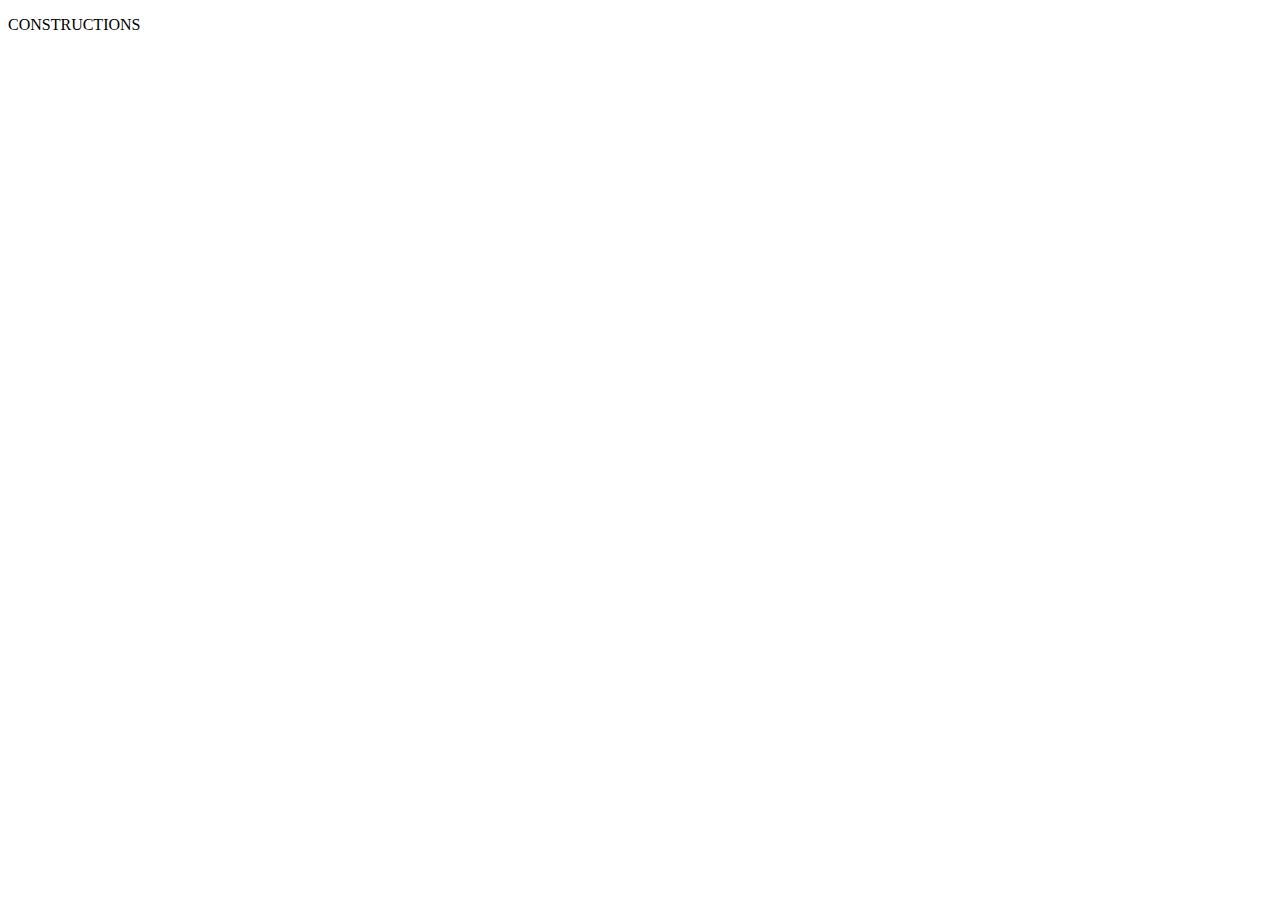
==== constructions.html @ f1d3b597 "Added IMAGES GRID SECTION" ====
<!DOCTYPE html>
<html lang="en">
<head>
    <meta charset="UTF-8">
    <meta http-equiv="X-UA-Compatible" content="IE=edge">
    <meta name="viewport" content="width=device-width, initial-scale=1.0">
    <title>Document</title>
</head>
<body>
    <p>CONSTRUCTIONS</p>
</body>
</html>
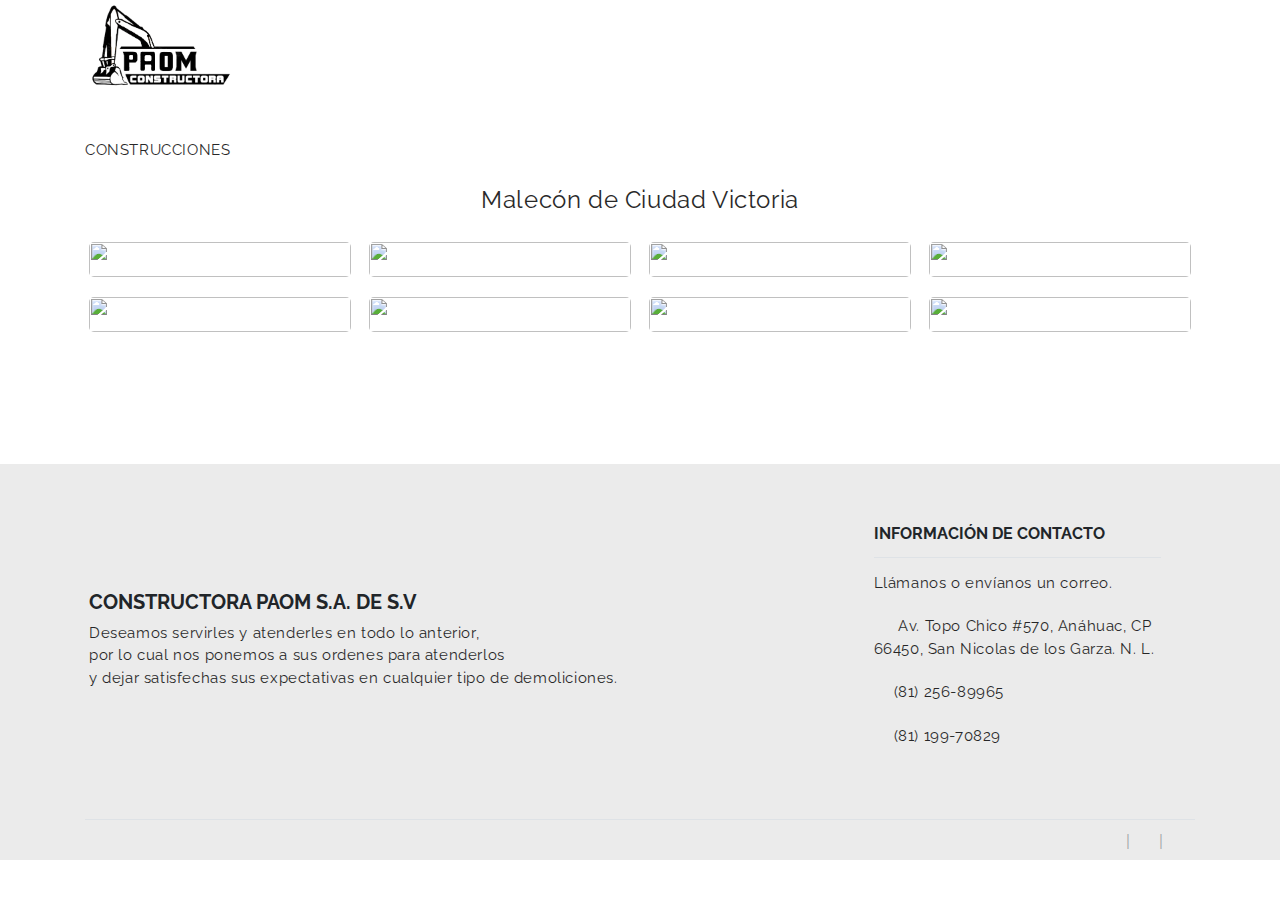
==== commit 47e4d21b: "Final project" ====
--- a/constructions.html
+++ b/constructions.html
@@ -4,9 +4,117 @@
     <meta charset="UTF-8">
     <meta http-equiv="X-UA-Compatible" content="IE=edge">
     <meta name="viewport" content="width=device-width, initial-scale=1.0">
-    <title>Document</title>
+    <title>CONSTRUCTORA PAOM S.A DE C.V | Galería Construcciones</title>
+	<link rel="stylesheet" href="assets/css/ollie.css">
+    <script src="https://kit.fontawesome.com/e5294a3b23.js" crossorigin="anonymous"></script>
 </head>
 <body>
-    <p>CONSTRUCTIONS</p>
+
+    <nav>
+        <div class="container">
+            <a class="navbar-brand" href="index.html"><img src="assets/imgs/logo3.png" class="brand-img"></a>
+        </div>
+    </nav>
+    <div class="container">
+        <section>
+            <br>
+            <br>
+            <p class="galery-tittle">CONSTRUCCIONES</p>
+
+            <p class="galeryText">Malecón de Ciudad Victoria</p>
+            <div class="image-gallery">
+                <div class="column">
+                    <div class="image-item">
+                        <img src="assets/imgs/Works/IMG2.1.jpg" alt="" />
+                    </div>
+                </div>
+                <div class="column">
+                    <div class="image-item">
+                        <img src="assets/imgs/Works/IMG2.2.jpg" alt="" />
+                    </div>
+                </div>
+                <div class="column">
+                    <div class="image-item">
+                        <img src="assets/imgs/Works/IMG2.3.jpg" alt="" />
+                    </div>
+                </div> 
+                <div class="column">
+                    <div class="image-item">
+                        <img src="assets/imgs/Works/IMG2.4.jpg" alt="" />
+                    </div>
+                </div>    
+            </div>
+            <div class="image-gallery">
+                <div class="column">
+                    <div class="image-item">
+                        <img src="assets/imgs/Works/IMG3.1.jpg" alt="" />
+                    </div>
+                </div>
+                <div class="column">
+                    <div class="image-item">
+                        <img src="assets/imgs/Works/IMG3.2.jpg" alt="" />
+                    </div>
+                </div>
+                <div class="column">
+                    <div class="image-item">
+                        <img src="assets/imgs/Works/IMG3.3.jpg" alt="" />
+                    </div>
+                </div> 
+                <div class="column">
+                    <div class="image-item">
+                        <img src="assets/imgs/Works/IMG3.4.jpg" alt="" />
+                    </div>
+                </div>    
+            </div>
+        </section>
+        <div>
+            <br>
+            <br>
+            <br>
+            <br>
+            <br>
+        </div>
+    </div>
+
+
+    <section id="contact" class="section pb-0">
+        <div class="container">
+            <div class="row align-items-center justify-content-between">
+                <div class="col-md-8 col-lg-7">
+                    <div class="title">
+                        <h5>CONSTRUCTORA PAOM S.A. DE S.V</h5>
+                        <p class="font-small" align ="justify">Deseamos servirles y atenderles en todo lo anterior, <br>por lo cual nos ponemos a sus ordenes para atenderlos <br> y dejar satisfechas sus expectativas en cualquier tipo de demoliciones.</p>
+                    </div>
+                </div>
+                <div class="col-md-4 d-none d-md-block order-1">
+                    <ul class="list">
+                        <li class="list-head">
+                            <h6>INFORMACIÓN DE CONTACTO</h6>
+                        </li>
+                        <li class="list-body">
+                            <p class="py-2">Llámanos o envíanos un correo.</p>
+                            <p class="py-2"><i class="fa-solid fa-location-pin"></i> Av. Topo Chico #570,  Anáhuac, CP 66450, San Nicolas de los Garza. N. L.</p>
+                            <!-- <p class="py-2"><i class="ti-email"></i>  info@website.com</p> -->
+                            <p class="py-2"><i class="fa-solid fa-phone"></i>(81) 256-89965</p>
+                            <p class="py-2"><i class="fa-solid fa-phone"></i>(81) 199-70829</p>
+                        </li>
+                    </ul> 
+                </div>
+            </div>
+            <footer class="footer mt-5 border-top">
+                <div class="row align-items-center justify-content-center">
+                    <div class="col-md-6 text-center text-md-left">
+                    </div>
+                    <div class="col-md-6 text-center text-md-right">
+                        <div class="social-links">
+                            <a href="https://www.facebook.com/demolicionesyconstruccionesmonterrey/" class="link"><i class="fa-brands fa-facebook"></i></i></a>
+                            <a href="https://www.instagram.com/paom.empresa.de.construccion/?igshid=YmMyMTA2M2Y%3D" class="link"><i class="fa-brands fa-instagram"></i></a>
+                            <a href="javascript:void(0)" class="link"><i class="fa-brands fa-linkedin-in"></i></a>
+                        </div>
+                    </div>
+                </div> 
+            </footer>
+        </div>
+    </section>
 </body>
 </html>--- a/assets/css/ollie.css
+++ b/assets/css/ollie.css
@@ -0,0 +1,12019 @@
+@charset "UTF-8";
+/*!
+=========================================================
+* Ollie Landing page
+=========================================================
+
+* Copyright: 2019 DevCRUD (https://devcrud.com)
+* Licensed: (https://devcrud.com/licenses)
+* Coded by www.devcrud.com
+
+=========================================================
+
+* The above copyright notice and this permission notice shall be included in all copies or substantial portions of the Software.
+*/
+@import url("https://fonts.googleapis.com/css?family=Raleway:100,100i,200,200i,400,400i,700,700i,900,900i");
+:root {
+  --blue: #007bff;
+  --indigo: #6610f2;
+  --purple: #6f42c1;
+  --pink: #eb5175;
+  --red: #FD5D93;
+  --orange: #f06161;
+  --yellow: #ffc107;
+  --green: #00F2C3;
+  --teal: #20c997;
+  --cyan: #17a2b8;
+  --white: #fff;
+  --gray: #6c757d;
+  --gray-dark: #343a40;
+  --primary: #f06161;
+  --secondary: #6c757d;
+  --success: #00F2C3;
+  --info: #17a2b8;
+  --warning: #ffc107;
+  --danger: #FD5D93;
+  --light: #f8f9fa;
+  --dark: #343a40;
+  --breakpoint-xs: 0;
+  --breakpoint-sm: 576px;
+  --breakpoint-md: 768px;
+  --breakpoint-lg: 992px;
+  --breakpoint-xl: 1200px;
+  --font-family-sans-serif: "Raleway", sans-serif;
+  --font-family-monospace: SFMono-Regular, Menlo, Monaco, Consolas, "Liberation Mono", "Courier New", monospace;
+}
+
+*,
+*::before,
+*::after {
+  box-sizing: border-box;
+}
+
+html {
+  font-family: sans-serif;
+  line-height: 1.15;
+  -webkit-text-size-adjust: 100%;
+  -webkit-tap-highlight-color: rgba(0, 0, 0, 0);
+}
+
+article, aside, figcaption, figure, footer, header, hgroup, main, nav, section {
+  display: block;
+}
+
+body {
+  margin: 0;
+  font-family: "Raleway", sans-serif;
+  font-size: 1rem;
+  font-weight: 400;
+  line-height: 1.5;
+  color: #212529;
+  text-align: left;
+  background-color: #fff;
+}
+
+[tabindex="-1"]:focus {
+  outline: 0 !important;
+}
+
+hr {
+  box-sizing: content-box;
+  height: 0;
+  overflow: visible;
+}
+
+h1, h2, h3, h4, h5, h6 {
+  margin-top: 0;
+  margin-bottom: 0.5rem;
+}
+
+p {
+  margin-top: 0;
+  margin-bottom: 1rem;
+}
+
+abbr[title],
+abbr[data-original-title] {
+  text-decoration: underline;
+  -webkit-text-decoration: underline dotted;
+          text-decoration: underline dotted;
+  cursor: help;
+  border-bottom: 0;
+  -webkit-text-decoration-skip-ink: none;
+          text-decoration-skip-ink: none;
+}
+
+address {
+  margin-bottom: 1rem;
+  font-style: normal;
+  line-height: inherit;
+}
+
+ol,
+ul,
+dl {
+  margin-top: 0;
+  margin-bottom: 1rem;
+}
+
+ol ol,
+ul ul,
+ol ul,
+ul ol {
+  margin-bottom: 0;
+}
+
+dt {
+  font-weight: 700;
+}
+
+dd {
+  margin-bottom: .5rem;
+  margin-left: 0;
+}
+
+blockquote {
+  margin: 0 0 1rem;
+}
+
+b,
+strong {
+  font-weight: bolder;
+}
+
+small {
+  font-size: 80%;
+}
+
+sub,
+sup {
+  position: relative;
+  font-size: 75%;
+  line-height: 0;
+  vertical-align: baseline;
+}
+
+sub {
+  bottom: -.25em;
+}
+
+sup {
+  top: -.5em;
+}
+
+a {
+  color: #f06161;
+  text-decoration: none;
+  background-color: transparent;
+}
+
+a:hover {
+  color: #e91b1b;
+  text-decoration: none;
+}
+
+a:not([href]):not([tabindex]) {
+  color: inherit;
+  text-decoration: none;
+}
+
+a:not([href]):not([tabindex]):hover, a:not([href]):not([tabindex]):focus {
+  color: inherit;
+  text-decoration: none;
+}
+
+a:not([href]):not([tabindex]):focus {
+  outline: 0;
+}
+
+pre,
+code,
+kbd,
+samp {
+  font-family: SFMono-Regular, Menlo, Monaco, Consolas, "Liberation Mono", "Courier New", monospace;
+  font-size: 1em;
+}
+
+pre {
+  margin-top: 0;
+  margin-bottom: 1rem;
+  overflow: auto;
+}
+
+figure {
+  margin: 0 0 1rem;
+}
+
+img {
+  vertical-align: middle;
+  border-style: none;
+}
+
+svg {
+  overflow: hidden;
+  vertical-align: middle;
+}
+
+table {
+  border-collapse: collapse;
+}
+
+caption {
+  padding-top: 0.75rem;
+  padding-bottom: 0.75rem;
+  color: #6c757d;
+  text-align: left;
+  caption-side: bottom;
+}
+
+th {
+  text-align: inherit;
+}
+
+label {
+  display: inline-block;
+  margin-bottom: 0.5rem;
+}
+
+button {
+  border-radius: 0;
+}
+
+button:focus {
+  outline: 1px dotted;
+  outline: 5px auto -webkit-focus-ring-color;
+}
+
+input,
+button,
+select,
+optgroup,
+textarea {
+  margin: 0;
+  font-family: inherit;
+  font-size: inherit;
+  line-height: inherit;
+}
+
+button,
+input {
+  overflow: visible;
+}
+
+button,
+select {
+  text-transform: none;
+}
+
+select {
+  word-wrap: normal;
+}
+
+button,
+[type="button"],
+[type="reset"],
+[type="submit"] {
+  -webkit-appearance: button;
+}
+
+button:not(:disabled),
+[type="button"]:not(:disabled),
+[type="reset"]:not(:disabled),
+[type="submit"]:not(:disabled) {
+  cursor: pointer;
+}
+
+button::-moz-focus-inner,
+[type="button"]::-moz-focus-inner,
+[type="reset"]::-moz-focus-inner,
+[type="submit"]::-moz-focus-inner {
+  padding: 0;
+  border-style: none;
+}
+
+input[type="radio"],
+input[type="checkbox"] {
+  box-sizing: border-box;
+  padding: 0;
+}
+
+input[type="date"],
+input[type="time"],
+input[type="datetime-local"],
+input[type="month"] {
+  -webkit-appearance: listbox;
+}
+
+textarea {
+  overflow: auto;
+  resize: vertical;
+}
+
+fieldset {
+  min-width: 0;
+  padding: 0;
+  margin: 0;
+  border: 0;
+}
+
+legend {
+  display: block;
+  width: 100%;
+  max-width: 100%;
+  padding: 0;
+  margin-bottom: .5rem;
+  font-size: 1.5rem;
+  line-height: inherit;
+  color: inherit;
+  white-space: normal;
+}
+
+progress {
+  vertical-align: baseline;
+}
+
+[type="number"]::-webkit-inner-spin-button,
+[type="number"]::-webkit-outer-spin-button {
+  height: auto;
+}
+
+[type="search"] {
+  outline-offset: -2px;
+  -webkit-appearance: none;
+}
+
+[type="search"]::-webkit-search-decoration {
+  -webkit-appearance: none;
+}
+
+::-webkit-file-upload-button {
+  font: inherit;
+  -webkit-appearance: button;
+}
+
+output {
+  display: inline-block;
+}
+
+summary {
+  display: list-item;
+  cursor: pointer;
+}
+
+template {
+  display: none;
+}
+
+[hidden] {
+  display: none !important;
+}
+
+h1, h2, h3, h4, h5, h6,
+.h1, .h2, .h3, .h4, .h5, .h6 {
+  margin-bottom: 0.5rem;
+  font-weight: 500;
+  line-height: 1.2;
+}
+
+h1, .h1 {
+  font-size: 2.5rem;
+}
+
+h2, .h2 {
+  font-size: 2rem;
+}
+
+h3, .h3 {
+  font-size: 1.75rem;
+}
+
+h4, .h4 {
+  font-size: 1.5rem;
+}
+
+h5, .h5 {
+  font-size: 1.25rem;
+}
+
+h6, .h6 {
+  font-size: 1rem;
+}
+
+.lead {
+  font-size: 1.25rem;
+  font-weight: 300;
+}
+
+.display-1 {
+  font-size: 6rem;
+  font-weight: 300;
+  line-height: 1.2;
+}
+
+.display-2 {
+  font-size: 5.5rem;
+  font-weight: 300;
+  line-height: 1.2;
+}
+
+.display-3 {
+  font-size: 4.5rem;
+  font-weight: 300;
+  line-height: 1.2;
+}
+
+.display-4 {
+  font-size: 3.5rem;
+  font-weight: 300;
+  line-height: 1.2;
+}
+
+hr {
+  margin-top: 1rem;
+  margin-bottom: 1rem;
+  border: 0;
+  border-top: 1px solid rgba(0, 0, 0, 0.1);
+}
+
+small,
+.small {
+  font-size: 80%;
+  font-weight: 400;
+}
+
+mark,
+.mark {
+  padding: 0.2em;
+  background-color: #fcf8e3;
+}
+
+.list-unstyled {
+  padding-left: 0;
+  list-style: none;
+}
+
+.list-inline {
+  padding-left: 0;
+  list-style: none;
+}
+
+.list-inline-item {
+  display: inline-block;
+}
+
+.list-inline-item:not(:last-child) {
+  margin-right: 0.5rem;
+}
+
+.initialism {
+  font-size: 90%;
+  text-transform: uppercase;
+}
+
+.blockquote {
+  margin-bottom: 1rem;
+  font-size: 1.25rem;
+}
+
+.blockquote-footer {
+  display: block;
+  font-size: 80%;
+  color: #6c757d;
+}
+
+.blockquote-footer::before {
+  content: "\2014\00A0";
+}
+
+.img-fluid {
+  max-width: 100%;
+  height: auto;
+}
+
+.img-thumbnail {
+  padding: 0.25rem;
+  background-color: #fff;
+  border: 1px solid #dee2e6;
+  border-radius: 0.25rem;
+  max-width: 100%;
+  height: auto;
+}
+
+.figure {
+  display: inline-block;
+}
+
+.figure-img {
+  margin-bottom: 0.5rem;
+  line-height: 1;
+}
+
+.figure-caption {
+  font-size: 90%;
+  color: #6c757d;
+}
+
+code {
+  font-size: 87.5%;
+  color: #eb5175;
+  word-break: break-word;
+}
+
+a > code {
+  color: inherit;
+}
+
+kbd {
+  padding: 0.2rem 0.4rem;
+  font-size: 87.5%;
+  color: #fff;
+  background-color: #212529;
+  border-radius: 0.2rem;
+}
+
+kbd kbd {
+  padding: 0;
+  font-size: 100%;
+  font-weight: 700;
+}
+
+pre {
+  display: block;
+  font-size: 87.5%;
+  color: #212529;
+}
+
+pre code {
+  font-size: inherit;
+  color: inherit;
+  word-break: normal;
+}
+
+.pre-scrollable {
+  max-height: 340px;
+  overflow-y: scroll;
+}
+
+.container {
+  width: 100%;
+  padding-right: 15px;
+  padding-left: 15px;
+  margin-right: auto;
+  margin-left: auto;
+}
+
+@media (min-width: 576px) {
+  .container {
+    max-width: 540px;
+  }
+}
+
+@media (min-width: 768px) {
+  .container {
+    max-width: 720px;
+  }
+}
+
+@media (min-width: 992px) {
+  .container {
+    max-width: 960px;
+  }
+}
+
+@media (min-width: 1200px) {
+  .container {
+    max-width: 1140px;
+  }
+}
+
+.container-fluid {
+  width: 100%;
+  padding-right: 15px;
+  padding-left: 15px;
+  margin-right: auto;
+  margin-left: auto;
+}
+
+.row {
+  display: -webkit-box;
+  display: -webkit-flex;
+  display: -ms-flexbox;
+  display: flex;
+  -webkit-flex-wrap: wrap;
+      -ms-flex-wrap: wrap;
+          flex-wrap: wrap;
+  margin-right: -15px;
+  margin-left: -15px;
+}
+
+.no-gutters {
+  margin-right: 0;
+  margin-left: 0;
+}
+
+.no-gutters > .col,
+.no-gutters > [class*="col-"] {
+  padding-right: 0;
+  padding-left: 0;
+}
+
+.col-1, .col-2, .col-3, .col-4, .col-5, .col-6, .col-7, .col-8, .col-9, .col-10, .col-11, .col-12, .col,
+.col-auto, .col-sm-1, .col-sm-2, .col-sm-3, .col-sm-4, .col-sm-5, .col-sm-6, .col-sm-7, .col-sm-8, .col-sm-9, .col-sm-10, .col-sm-11, .col-sm-12, .col-sm,
+.col-sm-auto, .col-md-1, .col-md-2, .col-md-3, .col-md-4, .col-md-5, .col-md-6, .col-md-7, .col-md-8, .col-md-9, .col-md-10, .col-md-11, .col-md-12, .col-md,
+.col-md-auto, .col-lg-1, .col-lg-2, .col-lg-3, .col-lg-4, .col-lg-5, .col-lg-6, .col-lg-7, .col-lg-8, .col-lg-9, .col-lg-10, .col-lg-11, .col-lg-12, .col-lg,
+.col-lg-auto, .col-xl-1, .col-xl-2, .col-xl-3, .col-xl-4, .col-xl-5, .col-xl-6, .col-xl-7, .col-xl-8, .col-xl-9, .col-xl-10, .col-xl-11, .col-xl-12, .col-xl,
+.col-xl-auto {
+  position: relative;
+  width: 100%;
+  padding-right: 15px;
+  padding-left: 15px;
+}
+
+.col {
+  -webkit-flex-basis: 0;
+      -ms-flex-preferred-size: 0;
+          flex-basis: 0;
+  -webkit-box-flex: 1;
+  -webkit-flex-grow: 1;
+      -ms-flex-positive: 1;
+          flex-grow: 1;
+  max-width: 100%;
+}
+
+.col-auto {
+  -webkit-box-flex: 0;
+  -webkit-flex: 0 0 auto;
+      -ms-flex: 0 0 auto;
+          flex: 0 0 auto;
+  width: auto;
+  max-width: 100%;
+}
+
+.col-1 {
+  -webkit-box-flex: 0;
+  -webkit-flex: 0 0 8.33333%;
+      -ms-flex: 0 0 8.33333%;
+          flex: 0 0 8.33333%;
+  max-width: 8.33333%;
+}
+
+.col-2 {
+  -webkit-box-flex: 0;
+  -webkit-flex: 0 0 16.66667%;
+      -ms-flex: 0 0 16.66667%;
+          flex: 0 0 16.66667%;
+  max-width: 16.66667%;
+}
+
+.col-3 {
+  -webkit-box-flex: 0;
+  -webkit-flex: 0 0 25%;
+      -ms-flex: 0 0 25%;
+          flex: 0 0 25%;
+  max-width: 25%;
+}
+
+.col-4 {
+  -webkit-box-flex: 0;
+  -webkit-flex: 0 0 33.33333%;
+      -ms-flex: 0 0 33.33333%;
+          flex: 0 0 33.33333%;
+  max-width: 33.33333%;
+}
+
+.col-5 {
+  -webkit-box-flex: 0;
+  -webkit-flex: 0 0 41.66667%;
+      -ms-flex: 0 0 41.66667%;
+          flex: 0 0 41.66667%;
+  max-width: 41.66667%;
+}
+
+.col-6 {
+  -webkit-box-flex: 0;
+  -webkit-flex: 0 0 50%;
+      -ms-flex: 0 0 50%;
+          flex: 0 0 50%;
+  max-width: 50%;
+}
+
+.col-7 {
+  -webkit-box-flex: 0;
+  -webkit-flex: 0 0 58.33333%;
+      -ms-flex: 0 0 58.33333%;
+          flex: 0 0 58.33333%;
+  max-width: 58.33333%;
+}
+
+.col-8 {
+  -webkit-box-flex: 0;
+  -webkit-flex: 0 0 66.66667%;
+      -ms-flex: 0 0 66.66667%;
+          flex: 0 0 66.66667%;
+  max-width: 66.66667%;
+}
+
+.col-9 {
+  -webkit-box-flex: 0;
+  -webkit-flex: 0 0 75%;
+      -ms-flex: 0 0 75%;
+          flex: 0 0 75%;
+  max-width: 75%;
+}
+
+.col-10 {
+  -webkit-box-flex: 0;
+  -webkit-flex: 0 0 83.33333%;
+      -ms-flex: 0 0 83.33333%;
+          flex: 0 0 83.33333%;
+  max-width: 83.33333%;
+}
+
+.col-11 {
+  -webkit-box-flex: 0;
+  -webkit-flex: 0 0 91.66667%;
+      -ms-flex: 0 0 91.66667%;
+          flex: 0 0 91.66667%;
+  max-width: 91.66667%;
+}
+
+.col-12 {
+  -webkit-box-flex: 0;
+  -webkit-flex: 0 0 100%;
+      -ms-flex: 0 0 100%;
+          flex: 0 0 100%;
+  max-width: 100%;
+}
+
+.order-first {
+  -webkit-box-ordinal-group: 0;
+  -webkit-order: -1;
+      -ms-flex-order: -1;
+          order: -1;
+}
+
+.order-last {
+  -webkit-box-ordinal-group: 14;
+  -webkit-order: 13;
+      -ms-flex-order: 13;
+          order: 13;
+}
+
+.order-0 {
+  -webkit-box-ordinal-group: 1;
+  -webkit-order: 0;
+      -ms-flex-order: 0;
+          order: 0;
+}
+
+.order-1 {
+  -webkit-box-ordinal-group: 2;
+  -webkit-order: 1;
+      -ms-flex-order: 1;
+          order: 1;
+}
+
+.order-2 {
+  -webkit-box-ordinal-group: 3;
+  -webkit-order: 2;
+      -ms-flex-order: 2;
+          order: 2;
+}
+
+.order-3 {
+  -webkit-box-ordinal-group: 4;
+  -webkit-order: 3;
+      -ms-flex-order: 3;
+          order: 3;
+}
+
+.order-4 {
+  -webkit-box-ordinal-group: 5;
+  -webkit-order: 4;
+      -ms-flex-order: 4;
+          order: 4;
+}
+
+.order-5 {
+  -webkit-box-ordinal-group: 6;
+  -webkit-order: 5;
+      -ms-flex-order: 5;
+          order: 5;
+}
+
+.order-6 {
+  -webkit-box-ordinal-group: 7;
+  -webkit-order: 6;
+      -ms-flex-order: 6;
+          order: 6;
+}
+
+.order-7 {
+  -webkit-box-ordinal-group: 8;
+  -webkit-order: 7;
+      -ms-flex-order: 7;
+          order: 7;
+}
+
+.order-8 {
+  -webkit-box-ordinal-group: 9;
+  -webkit-order: 8;
+      -ms-flex-order: 8;
+          order: 8;
+}
+
+.order-9 {
+  -webkit-box-ordinal-group: 10;
+  -webkit-order: 9;
+      -ms-flex-order: 9;
+          order: 9;
+}
+
+.order-10 {
+  -webkit-box-ordinal-group: 11;
+  -webkit-order: 10;
+      -ms-flex-order: 10;
+          order: 10;
+}
+
+.order-11 {
+  -webkit-box-ordinal-group: 12;
+  -webkit-order: 11;
+      -ms-flex-order: 11;
+          order: 11;
+}
+
+.order-12 {
+  -webkit-box-ordinal-group: 13;
+  -webkit-order: 12;
+      -ms-flex-order: 12;
+          order: 12;
+}
+
+.offset-1 {
+  margin-left: 8.33333%;
+}
+
+.offset-2 {
+  margin-left: 16.66667%;
+}
+
+.offset-3 {
+  margin-left: 25%;
+}
+
+.offset-4 {
+  margin-left: 33.33333%;
+}
+
+.offset-5 {
+  margin-left: 41.66667%;
+}
+
+.offset-6 {
+  margin-left: 50%;
+}
+
+.offset-7 {
+  margin-left: 58.33333%;
+}
+
+.offset-8 {
+  margin-left: 66.66667%;
+}
+
+.offset-9 {
+  margin-left: 75%;
+}
+
+.offset-10 {
+  margin-left: 83.33333%;
+}
+
+.offset-11 {
+  margin-left: 91.66667%;
+}
+
+@media (min-width: 576px) {
+  .col-sm {
+    -webkit-flex-basis: 0;
+        -ms-flex-preferred-size: 0;
+            flex-basis: 0;
+    -webkit-box-flex: 1;
+    -webkit-flex-grow: 1;
+        -ms-flex-positive: 1;
+            flex-grow: 1;
+    max-width: 100%;
+  }
+  .col-sm-auto {
+    -webkit-box-flex: 0;
+    -webkit-flex: 0 0 auto;
+        -ms-flex: 0 0 auto;
+            flex: 0 0 auto;
+    width: auto;
+    max-width: 100%;
+  }
+  .col-sm-1 {
+    -webkit-box-flex: 0;
+    -webkit-flex: 0 0 8.33333%;
+        -ms-flex: 0 0 8.33333%;
+            flex: 0 0 8.33333%;
+    max-width: 8.33333%;
+  }
+  .col-sm-2 {
+    -webkit-box-flex: 0;
+    -webkit-flex: 0 0 16.66667%;
+        -ms-flex: 0 0 16.66667%;
+            flex: 0 0 16.66667%;
+    max-width: 16.66667%;
+  }
+  .col-sm-3 {
+    -webkit-box-flex: 0;
+    -webkit-flex: 0 0 25%;
+        -ms-flex: 0 0 25%;
+            flex: 0 0 25%;
+    max-width: 25%;
+  }
+  .col-sm-4 {
+    -webkit-box-flex: 0;
+    -webkit-flex: 0 0 33.33333%;
+        -ms-flex: 0 0 33.33333%;
+            flex: 0 0 33.33333%;
+    max-width: 33.33333%;
+  }
+  .col-sm-5 {
+    -webkit-box-flex: 0;
+    -webkit-flex: 0 0 41.66667%;
+        -ms-flex: 0 0 41.66667%;
+            flex: 0 0 41.66667%;
+    max-width: 41.66667%;
+  }
+  .col-sm-6 {
+    -webkit-box-flex: 0;
+    -webkit-flex: 0 0 50%;
+        -ms-flex: 0 0 50%;
+            flex: 0 0 50%;
+    max-width: 50%;
+  }
+  .col-sm-7 {
+    -webkit-box-flex: 0;
+    -webkit-flex: 0 0 58.33333%;
+        -ms-flex: 0 0 58.33333%;
+            flex: 0 0 58.33333%;
+    max-width: 58.33333%;
+  }
+  .col-sm-8 {
+    -webkit-box-flex: 0;
+    -webkit-flex: 0 0 66.66667%;
+        -ms-flex: 0 0 66.66667%;
+            flex: 0 0 66.66667%;
+    max-width: 66.66667%;
+  }
+  .col-sm-9 {
+    -webkit-box-flex: 0;
+    -webkit-flex: 0 0 75%;
+        -ms-flex: 0 0 75%;
+            flex: 0 0 75%;
+    max-width: 75%;
+  }
+  .col-sm-10 {
+    -webkit-box-flex: 0;
+    -webkit-flex: 0 0 83.33333%;
+        -ms-flex: 0 0 83.33333%;
+            flex: 0 0 83.33333%;
+    max-width: 83.33333%;
+  }
+  .col-sm-11 {
+    -webkit-box-flex: 0;
+    -webkit-flex: 0 0 91.66667%;
+        -ms-flex: 0 0 91.66667%;
+            flex: 0 0 91.66667%;
+    max-width: 91.66667%;
+  }
+  .col-sm-12 {
+    -webkit-box-flex: 0;
+    -webkit-flex: 0 0 100%;
+        -ms-flex: 0 0 100%;
+            flex: 0 0 100%;
+    max-width: 100%;
+  }
+  .order-sm-first {
+    -webkit-box-ordinal-group: 0;
+    -webkit-order: -1;
+        -ms-flex-order: -1;
+            order: -1;
+  }
+  .order-sm-last {
+    -webkit-box-ordinal-group: 14;
+    -webkit-order: 13;
+        -ms-flex-order: 13;
+            order: 13;
+  }
+  .order-sm-0 {
+    -webkit-box-ordinal-group: 1;
+    -webkit-order: 0;
+        -ms-flex-order: 0;
+            order: 0;
+  }
+  .order-sm-1 {
+    -webkit-box-ordinal-group: 2;
+    -webkit-order: 1;
+        -ms-flex-order: 1;
+            order: 1;
+  }
+  .order-sm-2 {
+    -webkit-box-ordinal-group: 3;
+    -webkit-order: 2;
+        -ms-flex-order: 2;
+            order: 2;
+  }
+  .order-sm-3 {
+    -webkit-box-ordinal-group: 4;
+    -webkit-order: 3;
+        -ms-flex-order: 3;
+            order: 3;
+  }
+  .order-sm-4 {
+    -webkit-box-ordinal-group: 5;
+    -webkit-order: 4;
+        -ms-flex-order: 4;
+            order: 4;
+  }
+  .order-sm-5 {
+    -webkit-box-ordinal-group: 6;
+    -webkit-order: 5;
+        -ms-flex-order: 5;
+            order: 5;
+  }
+  .order-sm-6 {
+    -webkit-box-ordinal-group: 7;
+    -webkit-order: 6;
+        -ms-flex-order: 6;
+            order: 6;
+  }
+  .order-sm-7 {
+    -webkit-box-ordinal-group: 8;
+    -webkit-order: 7;
+        -ms-flex-order: 7;
+            order: 7;
+  }
+  .order-sm-8 {
+    -webkit-box-ordinal-group: 9;
+    -webkit-order: 8;
+        -ms-flex-order: 8;
+            order: 8;
+  }
+  .order-sm-9 {
+    -webkit-box-ordinal-group: 10;
+    -webkit-order: 9;
+        -ms-flex-order: 9;
+            order: 9;
+  }
+  .order-sm-10 {
+    -webkit-box-ordinal-group: 11;
+    -webkit-order: 10;
+        -ms-flex-order: 10;
+            order: 10;
+  }
+  .order-sm-11 {
+    -webkit-box-ordinal-group: 12;
+    -webkit-order: 11;
+        -ms-flex-order: 11;
+            order: 11;
+  }
+  .order-sm-12 {
+    -webkit-box-ordinal-group: 13;
+    -webkit-order: 12;
+        -ms-flex-order: 12;
+            order: 12;
+  }
+  .offset-sm-0 {
+    margin-left: 0;
+  }
+  .offset-sm-1 {
+    margin-left: 8.33333%;
+  }
+  .offset-sm-2 {
+    margin-left: 16.66667%;
+  }
+  .offset-sm-3 {
+    margin-left: 25%;
+  }
+  .offset-sm-4 {
+    margin-left: 33.33333%;
+  }
+  .offset-sm-5 {
+    margin-left: 41.66667%;
+  }
+  .offset-sm-6 {
+    margin-left: 50%;
+  }
+  .offset-sm-7 {
+    margin-left: 58.33333%;
+  }
+  .offset-sm-8 {
+    margin-left: 66.66667%;
+  }
+  .offset-sm-9 {
+    margin-left: 75%;
+  }
+  .offset-sm-10 {
+    margin-left: 83.33333%;
+  }
+  .offset-sm-11 {
+    margin-left: 91.66667%;
+  }
+}
+
+@media (min-width: 768px) {
+  .col-md {
+    -webkit-flex-basis: 0;
+        -ms-flex-preferred-size: 0;
+            flex-basis: 0;
+    -webkit-box-flex: 1;
+    -webkit-flex-grow: 1;
+        -ms-flex-positive: 1;
+            flex-grow: 1;
+    max-width: 100%;
+  }
+  .col-md-auto {
+    -webkit-box-flex: 0;
+    -webkit-flex: 0 0 auto;
+        -ms-flex: 0 0 auto;
+            flex: 0 0 auto;
+    width: auto;
+    max-width: 100%;
+  }
+  .col-md-1 {
+    -webkit-box-flex: 0;
+    -webkit-flex: 0 0 8.33333%;
+        -ms-flex: 0 0 8.33333%;
+            flex: 0 0 8.33333%;
+    max-width: 8.33333%;
+  }
+  .col-md-2 {
+    -webkit-box-flex: 0;
+    -webkit-flex: 0 0 16.66667%;
+        -ms-flex: 0 0 16.66667%;
+            flex: 0 0 16.66667%;
+    max-width: 16.66667%;
+  }
+  .col-md-3 {
+    -webkit-box-flex: 0;
+    -webkit-flex: 0 0 25%;
+        -ms-flex: 0 0 25%;
+            flex: 0 0 25%;
+    max-width: 25%;
+  }
+  .col-md-4 {
+    -webkit-box-flex: 0;
+    -webkit-flex: 0 0 33.33333%;
+        -ms-flex: 0 0 33.33333%;
+            flex: 0 0 33.33333%;
+    max-width: 33.33333%;
+  }
+  .col-md-5 {
+    -webkit-box-flex: 0;
+    -webkit-flex: 0 0 41.66667%;
+        -ms-flex: 0 0 41.66667%;
+            flex: 0 0 41.66667%;
+    max-width: 41.66667%;
+  }
+  .col-md-6 {
+    -webkit-box-flex: 0;
+    -webkit-flex: 0 0 50%;
+        -ms-flex: 0 0 50%;
+            flex: 0 0 50%;
+    max-width: 50%;
+  }
+  .col-md-7 {
+    -webkit-box-flex: 0;
+    -webkit-flex: 0 0 58.33333%;
+        -ms-flex: 0 0 58.33333%;
+            flex: 0 0 58.33333%;
+    max-width: 58.33333%;
+  }
+  .col-md-8 {
+    -webkit-box-flex: 0;
+    -webkit-flex: 0 0 66.66667%;
+        -ms-flex: 0 0 66.66667%;
+            flex: 0 0 66.66667%;
+    max-width: 66.66667%;
+  }
+  .col-md-9 {
+    -webkit-box-flex: 0;
+    -webkit-flex: 0 0 75%;
+        -ms-flex: 0 0 75%;
+            flex: 0 0 75%;
+    max-width: 75%;
+  }
+  .col-md-10 {
+    -webkit-box-flex: 0;
+    -webkit-flex: 0 0 83.33333%;
+        -ms-flex: 0 0 83.33333%;
+            flex: 0 0 83.33333%;
+    max-width: 83.33333%;
+  }
+  .col-md-11 {
+    -webkit-box-flex: 0;
+    -webkit-flex: 0 0 91.66667%;
+        -ms-flex: 0 0 91.66667%;
+            flex: 0 0 91.66667%;
+    max-width: 91.66667%;
+  }
+  .col-md-12 {
+    -webkit-box-flex: 0;
+    -webkit-flex: 0 0 100%;
+        -ms-flex: 0 0 100%;
+            flex: 0 0 100%;
+    max-width: 100%;
+  }
+  .order-md-first {
+    -webkit-box-ordinal-group: 0;
+    -webkit-order: -1;
+        -ms-flex-order: -1;
+            order: -1;
+  }
+  .order-md-last {
+    -webkit-box-ordinal-group: 14;
+    -webkit-order: 13;
+        -ms-flex-order: 13;
+            order: 13;
+  }
+  .order-md-0 {
+    -webkit-box-ordinal-group: 1;
+    -webkit-order: 0;
+        -ms-flex-order: 0;
+            order: 0;
+  }
+  .order-md-1 {
+    -webkit-box-ordinal-group: 2;
+    -webkit-order: 1;
+        -ms-flex-order: 1;
+            order: 1;
+  }
+  .order-md-2 {
+    -webkit-box-ordinal-group: 3;
+    -webkit-order: 2;
+        -ms-flex-order: 2;
+            order: 2;
+  }
+  .order-md-3 {
+    -webkit-box-ordinal-group: 4;
+    -webkit-order: 3;
+        -ms-flex-order: 3;
+            order: 3;
+  }
+  .order-md-4 {
+    -webkit-box-ordinal-group: 5;
+    -webkit-order: 4;
+        -ms-flex-order: 4;
+            order: 4;
+  }
+  .order-md-5 {
+    -webkit-box-ordinal-group: 6;
+    -webkit-order: 5;
+        -ms-flex-order: 5;
+            order: 5;
+  }
+  .order-md-6 {
+    -webkit-box-ordinal-group: 7;
+    -webkit-order: 6;
+        -ms-flex-order: 6;
+            order: 6;
+  }
+  .order-md-7 {
+    -webkit-box-ordinal-group: 8;
+    -webkit-order: 7;
+        -ms-flex-order: 7;
+            order: 7;
+  }
+  .order-md-8 {
+    -webkit-box-ordinal-group: 9;
+    -webkit-order: 8;
+        -ms-flex-order: 8;
+            order: 8;
+  }
+  .order-md-9 {
+    -webkit-box-ordinal-group: 10;
+    -webkit-order: 9;
+        -ms-flex-order: 9;
+            order: 9;
+  }
+  .order-md-10 {
+    -webkit-box-ordinal-group: 11;
+    -webkit-order: 10;
+        -ms-flex-order: 10;
+            order: 10;
+  }
+  .order-md-11 {
+    -webkit-box-ordinal-group: 12;
+    -webkit-order: 11;
+        -ms-flex-order: 11;
+            order: 11;
+  }
+  .order-md-12 {
+    -webkit-box-ordinal-group: 13;
+    -webkit-order: 12;
+        -ms-flex-order: 12;
+            order: 12;
+  }
+  .offset-md-0 {
+    margin-left: 0;
+  }
+  .offset-md-1 {
+    margin-left: 8.33333%;
+  }
+  .offset-md-2 {
+    margin-left: 16.66667%;
+  }
+  .offset-md-3 {
+    margin-left: 25%;
+  }
+  .offset-md-4 {
+    margin-left: 33.33333%;
+  }
+  .offset-md-5 {
+    margin-left: 41.66667%;
+  }
+  .offset-md-6 {
+    margin-left: 50%;
+  }
+  .offset-md-7 {
+    margin-left: 58.33333%;
+  }
+  .offset-md-8 {
+    margin-left: 66.66667%;
+  }
+  .offset-md-9 {
+    margin-left: 75%;
+  }
+  .offset-md-10 {
+    margin-left: 83.33333%;
+  }
+  .offset-md-11 {
+    margin-left: 91.66667%;
+  }
+}
+
+@media (min-width: 992px) {
+  .col-lg {
+    -webkit-flex-basis: 0;
+        -ms-flex-preferred-size: 0;
+            flex-basis: 0;
+    -webkit-box-flex: 1;
+    -webkit-flex-grow: 1;
+        -ms-flex-positive: 1;
+            flex-grow: 1;
+    max-width: 100%;
+  }
+  .col-lg-auto {
+    -webkit-box-flex: 0;
+    -webkit-flex: 0 0 auto;
+        -ms-flex: 0 0 auto;
+            flex: 0 0 auto;
+    width: auto;
+    max-width: 100%;
+  }
+  .col-lg-1 {
+    -webkit-box-flex: 0;
+    -webkit-flex: 0 0 8.33333%;
+        -ms-flex: 0 0 8.33333%;
+            flex: 0 0 8.33333%;
+    max-width: 8.33333%;
+  }
+  .col-lg-2 {
+    -webkit-box-flex: 0;
+    -webkit-flex: 0 0 16.66667%;
+        -ms-flex: 0 0 16.66667%;
+            flex: 0 0 16.66667%;
+    max-width: 16.66667%;
+  }
+  .col-lg-3 {
+    -webkit-box-flex: 0;
+    -webkit-flex: 0 0 25%;
+        -ms-flex: 0 0 25%;
+            flex: 0 0 25%;
+    max-width: 25%;
+  }
+  .col-lg-4 {
+    -webkit-box-flex: 0;
+    -webkit-flex: 0 0 33.33333%;
+        -ms-flex: 0 0 33.33333%;
+            flex: 0 0 33.33333%;
+    max-width: 33.33333%;
+  }
+  .col-lg-5 {
+    -webkit-box-flex: 0;
+    -webkit-flex: 0 0 41.66667%;
+        -ms-flex: 0 0 41.66667%;
+            flex: 0 0 41.66667%;
+    max-width: 41.66667%;
+  }
+  .col-lg-6 {
+    -webkit-box-flex: 0;
+    -webkit-flex: 0 0 50%;
+        -ms-flex: 0 0 50%;
+            flex: 0 0 50%;
+    max-width: 50%;
+  }
+  .col-lg-7 {
+    -webkit-box-flex: 0;
+    -webkit-flex: 0 0 58.33333%;
+        -ms-flex: 0 0 58.33333%;
+            flex: 0 0 58.33333%;
+    max-width: 58.33333%;
+  }
+  .col-lg-8 {
+    -webkit-box-flex: 0;
+    -webkit-flex: 0 0 66.66667%;
+        -ms-flex: 0 0 66.66667%;
+            flex: 0 0 66.66667%;
+    max-width: 66.66667%;
+  }
+  .col-lg-9 {
+    -webkit-box-flex: 0;
+    -webkit-flex: 0 0 75%;
+        -ms-flex: 0 0 75%;
+            flex: 0 0 75%;
+    max-width: 75%;
+  }
+  .col-lg-10 {
+    -webkit-box-flex: 0;
+    -webkit-flex: 0 0 83.33333%;
+        -ms-flex: 0 0 83.33333%;
+            flex: 0 0 83.33333%;
+    max-width: 83.33333%;
+  }
+  .col-lg-11 {
+    -webkit-box-flex: 0;
+    -webkit-flex: 0 0 91.66667%;
+        -ms-flex: 0 0 91.66667%;
+            flex: 0 0 91.66667%;
+    max-width: 91.66667%;
+  }
+  .col-lg-12 {
+    -webkit-box-flex: 0;
+    -webkit-flex: 0 0 100%;
+        -ms-flex: 0 0 100%;
+            flex: 0 0 100%;
+    max-width: 100%;
+  }
+  .order-lg-first {
+    -webkit-box-ordinal-group: 0;
+    -webkit-order: -1;
+        -ms-flex-order: -1;
+            order: -1;
+  }
+  .order-lg-last {
+    -webkit-box-ordinal-group: 14;
+    -webkit-order: 13;
+        -ms-flex-order: 13;
+            order: 13;
+  }
+  .order-lg-0 {
+    -webkit-box-ordinal-group: 1;
+    -webkit-order: 0;
+        -ms-flex-order: 0;
+            order: 0;
+  }
+  .order-lg-1 {
+    -webkit-box-ordinal-group: 2;
+    -webkit-order: 1;
+        -ms-flex-order: 1;
+            order: 1;
+  }
+  .order-lg-2 {
+    -webkit-box-ordinal-group: 3;
+    -webkit-order: 2;
+        -ms-flex-order: 2;
+            order: 2;
+  }
+  .order-lg-3 {
+    -webkit-box-ordinal-group: 4;
+    -webkit-order: 3;
+        -ms-flex-order: 3;
+            order: 3;
+  }
+  .order-lg-4 {
+    -webkit-box-ordinal-group: 5;
+    -webkit-order: 4;
+        -ms-flex-order: 4;
+            order: 4;
+  }
+  .order-lg-5 {
+    -webkit-box-ordinal-group: 6;
+    -webkit-order: 5;
+        -ms-flex-order: 5;
+            order: 5;
+  }
+  .order-lg-6 {
+    -webkit-box-ordinal-group: 7;
+    -webkit-order: 6;
+        -ms-flex-order: 6;
+            order: 6;
+  }
+  .order-lg-7 {
+    -webkit-box-ordinal-group: 8;
+    -webkit-order: 7;
+        -ms-flex-order: 7;
+            order: 7;
+  }
+  .order-lg-8 {
+    -webkit-box-ordinal-group: 9;
+    -webkit-order: 8;
+        -ms-flex-order: 8;
+            order: 8;
+  }
+  .order-lg-9 {
+    -webkit-box-ordinal-group: 10;
+    -webkit-order: 9;
+        -ms-flex-order: 9;
+            order: 9;
+  }
+  .order-lg-10 {
+    -webkit-box-ordinal-group: 11;
+    -webkit-order: 10;
+        -ms-flex-order: 10;
+            order: 10;
+  }
+  .order-lg-11 {
+    -webkit-box-ordinal-group: 12;
+    -webkit-order: 11;
+        -ms-flex-order: 11;
+            order: 11;
+  }
+  .order-lg-12 {
+    -webkit-box-ordinal-group: 13;
+    -webkit-order: 12;
+        -ms-flex-order: 12;
+            order: 12;
+  }
+  .offset-lg-0 {
+    margin-left: 0;
+  }
+  .offset-lg-1 {
+    margin-left: 8.33333%;
+  }
+  .offset-lg-2 {
+    margin-left: 16.66667%;
+  }
+  .offset-lg-3 {
+    margin-left: 25%;
+  }
+  .offset-lg-4 {
+    margin-left: 33.33333%;
+  }
+  .offset-lg-5 {
+    margin-left: 41.66667%;
+  }
+  .offset-lg-6 {
+    margin-left: 50%;
+  }
+  .offset-lg-7 {
+    margin-left: 58.33333%;
+  }
+  .offset-lg-8 {
+    margin-left: 66.66667%;
+  }
+  .offset-lg-9 {
+    margin-left: 75%;
+  }
+  .offset-lg-10 {
+    margin-left: 83.33333%;
+  }
+  .offset-lg-11 {
+    margin-left: 91.66667%;
+  }
+}
+
+@media (min-width: 1200px) {
+  .col-xl {
+    -webkit-flex-basis: 0;
+        -ms-flex-preferred-size: 0;
+            flex-basis: 0;
+    -webkit-box-flex: 1;
+    -webkit-flex-grow: 1;
+        -ms-flex-positive: 1;
+            flex-grow: 1;
+    max-width: 100%;
+  }
+  .col-xl-auto {
+    -webkit-box-flex: 0;
+    -webkit-flex: 0 0 auto;
+        -ms-flex: 0 0 auto;
+            flex: 0 0 auto;
+    width: auto;
+    max-width: 100%;
+  }
+  .col-xl-1 {
+    -webkit-box-flex: 0;
+    -webkit-flex: 0 0 8.33333%;
+        -ms-flex: 0 0 8.33333%;
+            flex: 0 0 8.33333%;
+    max-width: 8.33333%;
+  }
+  .col-xl-2 {
+    -webkit-box-flex: 0;
+    -webkit-flex: 0 0 16.66667%;
+        -ms-flex: 0 0 16.66667%;
+            flex: 0 0 16.66667%;
+    max-width: 16.66667%;
+  }
+  .col-xl-3 {
+    -webkit-box-flex: 0;
+    -webkit-flex: 0 0 25%;
+        -ms-flex: 0 0 25%;
+            flex: 0 0 25%;
+    max-width: 25%;
+  }
+  .col-xl-4 {
+    -webkit-box-flex: 0;
+    -webkit-flex: 0 0 33.33333%;
+        -ms-flex: 0 0 33.33333%;
+            flex: 0 0 33.33333%;
+    max-width: 33.33333%;
+  }
+  .col-xl-5 {
+    -webkit-box-flex: 0;
+    -webkit-flex: 0 0 41.66667%;
+        -ms-flex: 0 0 41.66667%;
+            flex: 0 0 41.66667%;
+    max-width: 41.66667%;
+  }
+  .col-xl-6 {
+    -webkit-box-flex: 0;
+    -webkit-flex: 0 0 50%;
+        -ms-flex: 0 0 50%;
+            flex: 0 0 50%;
+    max-width: 50%;
+  }
+  .col-xl-7 {
+    -webkit-box-flex: 0;
+    -webkit-flex: 0 0 58.33333%;
+        -ms-flex: 0 0 58.33333%;
+            flex: 0 0 58.33333%;
+    max-width: 58.33333%;
+  }
+  .col-xl-8 {
+    -webkit-box-flex: 0;
+    -webkit-flex: 0 0 66.66667%;
+        -ms-flex: 0 0 66.66667%;
+            flex: 0 0 66.66667%;
+    max-width: 66.66667%;
+  }
+  .col-xl-9 {
+    -webkit-box-flex: 0;
+    -webkit-flex: 0 0 75%;
+        -ms-flex: 0 0 75%;
+            flex: 0 0 75%;
+    max-width: 75%;
+  }
+  .col-xl-10 {
+    -webkit-box-flex: 0;
+    -webkit-flex: 0 0 83.33333%;
+        -ms-flex: 0 0 83.33333%;
+            flex: 0 0 83.33333%;
+    max-width: 83.33333%;
+  }
+  .col-xl-11 {
+    -webkit-box-flex: 0;
+    -webkit-flex: 0 0 91.66667%;
+        -ms-flex: 0 0 91.66667%;
+            flex: 0 0 91.66667%;
+    max-width: 91.66667%;
+  }
+  .col-xl-12 {
+    -webkit-box-flex: 0;
+    -webkit-flex: 0 0 100%;
+        -ms-flex: 0 0 100%;
+            flex: 0 0 100%;
+    max-width: 100%;
+  }
+  .order-xl-first {
+    -webkit-box-ordinal-group: 0;
+    -webkit-order: -1;
+        -ms-flex-order: -1;
+            order: -1;
+  }
+  .order-xl-last {
+    -webkit-box-ordinal-group: 14;
+    -webkit-order: 13;
+        -ms-flex-order: 13;
+            order: 13;
+  }
+  .order-xl-0 {
+    -webkit-box-ordinal-group: 1;
+    -webkit-order: 0;
+        -ms-flex-order: 0;
+            order: 0;
+  }
+  .order-xl-1 {
+    -webkit-box-ordinal-group: 2;
+    -webkit-order: 1;
+        -ms-flex-order: 1;
+            order: 1;
+  }
+  .order-xl-2 {
+    -webkit-box-ordinal-group: 3;
+    -webkit-order: 2;
+        -ms-flex-order: 2;
+            order: 2;
+  }
+  .order-xl-3 {
+    -webkit-box-ordinal-group: 4;
+    -webkit-order: 3;
+        -ms-flex-order: 3;
+            order: 3;
+  }
+  .order-xl-4 {
+    -webkit-box-ordinal-group: 5;
+    -webkit-order: 4;
+        -ms-flex-order: 4;
+            order: 4;
+  }
+  .order-xl-5 {
+    -webkit-box-ordinal-group: 6;
+    -webkit-order: 5;
+        -ms-flex-order: 5;
+            order: 5;
+  }
+  .order-xl-6 {
+    -webkit-box-ordinal-group: 7;
+    -webkit-order: 6;
+        -ms-flex-order: 6;
+            order: 6;
+  }
+  .order-xl-7 {
+    -webkit-box-ordinal-group: 8;
+    -webkit-order: 7;
+        -ms-flex-order: 7;
+            order: 7;
+  }
+  .order-xl-8 {
+    -webkit-box-ordinal-group: 9;
+    -webkit-order: 8;
+        -ms-flex-order: 8;
+            order: 8;
+  }
+  .order-xl-9 {
+    -webkit-box-ordinal-group: 10;
+    -webkit-order: 9;
+        -ms-flex-order: 9;
+            order: 9;
+  }
+  .order-xl-10 {
+    -webkit-box-ordinal-group: 11;
+    -webkit-order: 10;
+        -ms-flex-order: 10;
+            order: 10;
+  }
+  .order-xl-11 {
+    -webkit-box-ordinal-group: 12;
+    -webkit-order: 11;
+        -ms-flex-order: 11;
+            order: 11;
+  }
+  .order-xl-12 {
+    -webkit-box-ordinal-group: 13;
+    -webkit-order: 12;
+        -ms-flex-order: 12;
+            order: 12;
+  }
+  .offset-xl-0 {
+    margin-left: 0;
+  }
+  .offset-xl-1 {
+    margin-left: 8.33333%;
+  }
+  .offset-xl-2 {
+    margin-left: 16.66667%;
+  }
+  .offset-xl-3 {
+    margin-left: 25%;
+  }
+  .offset-xl-4 {
+    margin-left: 33.33333%;
+  }
+  .offset-xl-5 {
+    margin-left: 41.66667%;
+  }
+  .offset-xl-6 {
+    margin-left: 50%;
+  }
+  .offset-xl-7 {
+    margin-left: 58.33333%;
+  }
+  .offset-xl-8 {
+    margin-left: 66.66667%;
+  }
+  .offset-xl-9 {
+    margin-left: 75%;
+  }
+  .offset-xl-10 {
+    margin-left: 83.33333%;
+  }
+  .offset-xl-11 {
+    margin-left: 91.66667%;
+  }
+}
+
+.table {
+  width: 100%;
+  margin-bottom: 1rem;
+  color: #212529;
+}
+
+.table th,
+.table td {
+  padding: 0.75rem;
+  vertical-align: top;
+  border-top: 1px solid #dee2e6;
+}
+
+.table thead th {
+  vertical-align: bottom;
+  border-bottom: 2px solid #dee2e6;
+}
+
+.table tbody + tbody {
+  border-top: 2px solid #dee2e6;
+}
+
+.table-sm th,
+.table-sm td {
+  padding: 0.3rem;
+}
+
+.table-bordered {
+  border: 1px solid #dee2e6;
+}
+
+.table-bordered th,
+.table-bordered td {
+  border: 1px solid #dee2e6;
+}
+
+.table-bordered thead th,
+.table-bordered thead td {
+  border-bottom-width: 2px;
+}
+
+.table-borderless th,
+.table-borderless td,
+.table-borderless thead th,
+.table-borderless tbody + tbody {
+  border: 0;
+}
+
+.table-striped tbody tr:nth-of-type(odd) {
+  background-color: rgba(0, 0, 0, 0.05);
+}
+
+.table-hover tbody tr:hover {
+  color: #212529;
+  background-color: rgba(0, 0, 0, 0.075);
+}
+
+.table-primary,
+.table-primary > th,
+.table-primary > td {
+  background-color: #fbd3d3;
+}
+
+.table-primary th,
+.table-primary td,
+.table-primary thead th,
+.table-primary tbody + tbody {
+  border-color: #f7adad;
+}
+
+.table-hover .table-primary:hover {
+  background-color: #f9bcbc;
+}
+
+.table-hover .table-primary:hover > td,
+.table-hover .table-primary:hover > th {
+  background-color: #f9bcbc;
+}
+
+.table-secondary,
+.table-secondary > th,
+.table-secondary > td {
+  background-color: #d6d8db;
+}
+
+.table-secondary th,
+.table-secondary td,
+.table-secondary thead th,
+.table-secondary tbody + tbody {
+  border-color: #b3b7bb;
+}
+
+.table-hover .table-secondary:hover {
+  background-color: #c8cbcf;
+}
+
+.table-hover .table-secondary:hover > td,
+.table-hover .table-secondary:hover > th {
+  background-color: #c8cbcf;
+}
+
+.table-success,
+.table-success > th,
+.table-success > td {
+  background-color: #b8fbee;
+}
+
+.table-success th,
+.table-success td,
+.table-success thead th,
+.table-success tbody + tbody {
+  border-color: #7af8e0;
+}
+
+.table-hover .table-success:hover {
+  background-color: #a0fae8;
+}
+
+.table-hover .table-success:hover > td,
+.table-hover .table-success:hover > th {
+  background-color: #a0fae8;
+}
+
+.table-info,
+.table-info > th,
+.table-info > td {
+  background-color: #bee5eb;
+}
+
+.table-info th,
+.table-info td,
+.table-info thead th,
+.table-info tbody + tbody {
+  border-color: #86cfda;
+}
+
+.table-hover .table-info:hover {
+  background-color: #abdde5;
+}
+
+.table-hover .table-info:hover > td,
+.table-hover .table-info:hover > th {
+  background-color: #abdde5;
+}
+
+.table-warning,
+.table-warning > th,
+.table-warning > td {
+  background-color: #ffeeba;
+}
+
+.table-warning th,
+.table-warning td,
+.table-warning thead th,
+.table-warning tbody + tbody {
+  border-color: #ffdf7e;
+}
+
+.table-hover .table-warning:hover {
+  background-color: #ffe8a1;
+}
+
+.table-hover .table-warning:hover > td,
+.table-hover .table-warning:hover > th {
+  background-color: #ffe8a1;
+}
+
+.table-danger,
+.table-danger > th,
+.table-danger > td {
+  background-color: #fed2e1;
+}
+
+.table-danger th,
+.table-danger td,
+.table-danger thead th,
+.table-danger tbody + tbody {
+  border-color: #feabc7;
+}
+
+.table-hover .table-danger:hover {
+  background-color: #fdb9d0;
+}
+
+.table-hover .table-danger:hover > td,
+.table-hover .table-danger:hover > th {
+  background-color: #fdb9d0;
+}
+
+.table-light,
+.table-light > th,
+.table-light > td {
+  background-color: #fdfdfe;
+}
+
+.table-light th,
+.table-light td,
+.table-light thead th,
+.table-light tbody + tbody {
+  border-color: #fbfcfc;
+}
+
+.table-hover .table-light:hover {
+  background-color: #ececf6;
+}
+
+.table-hover .table-light:hover > td,
+.table-hover .table-light:hover > th {
+  background-color: #ececf6;
+}
+
+.table-dark,
+.table-dark > th,
+.table-dark > td {
+  background-color: #c6c8ca;
+}
+
+.table-dark th,
+.table-dark td,
+.table-dark thead th,
+.table-dark tbody + tbody {
+  border-color: #95999c;
+}
+
+.table-hover .table-dark:hover {
+  background-color: #b9bbbe;
+}
+
+.table-hover .table-dark:hover > td,
+.table-hover .table-dark:hover > th {
+  background-color: #b9bbbe;
+}
+
+.table-active,
+.table-active > th,
+.table-active > td {
+  background-color: rgba(0, 0, 0, 0.075);
+}
+
+.table-hover .table-active:hover {
+  background-color: rgba(0, 0, 0, 0.075);
+}
+
+.table-hover .table-active:hover > td,
+.table-hover .table-active:hover > th {
+  background-color: rgba(0, 0, 0, 0.075);
+}
+
+.table .thead-dark th {
+  color: #fff;
+  background-color: #343a40;
+  border-color: #454d55;
+}
+
+.table .thead-light th {
+  color: #495057;
+  background-color: #e9ecef;
+  border-color: #dee2e6;
+}
+
+.table-dark {
+  color: #fff;
+  background-color: #343a40;
+}
+
+.table-dark th,
+.table-dark td,
+.table-dark thead th {
+  border-color: #454d55;
+}
+
+.table-dark.table-bordered {
+  border: 0;
+}
+
+.table-dark.table-striped tbody tr:nth-of-type(odd) {
+  background-color: rgba(255, 255, 255, 0.05);
+}
+
+.table-dark.table-hover tbody tr:hover {
+  color: #fff;
+  background-color: rgba(255, 255, 255, 0.075);
+}
+
+@media (max-width: 575.98px) {
+  .table-responsive-sm {
+    display: block;
+    width: 100%;
+    overflow-x: auto;
+    -webkit-overflow-scrolling: touch;
+  }
+  .table-responsive-sm > .table-bordered {
+    border: 0;
+  }
+}
+
+@media (max-width: 767.98px) {
+  .table-responsive-md {
+    display: block;
+    width: 100%;
+    overflow-x: auto;
+    -webkit-overflow-scrolling: touch;
+  }
+  .table-responsive-md > .table-bordered {
+    border: 0;
+  }
+}
+
+@media (max-width: 991.98px) {
+  .table-responsive-lg {
+    display: block;
+    width: 100%;
+    overflow-x: auto;
+    -webkit-overflow-scrolling: touch;
+  }
+  .table-responsive-lg > .table-bordered {
+    border: 0;
+  }
+}
+
+@media (max-width: 1199.98px) {
+  .table-responsive-xl {
+    display: block;
+    width: 100%;
+    overflow-x: auto;
+    -webkit-overflow-scrolling: touch;
+  }
+  .table-responsive-xl > .table-bordered {
+    border: 0;
+  }
+}
+
+.table-responsive {
+  display: block;
+  width: 100%;
+  overflow-x: auto;
+  -webkit-overflow-scrolling: touch;
+}
+
+.table-responsive > .table-bordered {
+  border: 0;
+}
+
+.form-control {
+  display: block;
+  width: 100%;
+  height: calc(1.5em + 0.75rem + 2px);
+  padding: 0.375rem 0.75rem;
+  font-size: 1rem;
+  font-weight: 400;
+  line-height: 1.5;
+  color: #495057;
+  background-color: rgba(0, 0, 0, 0.01);
+  background-clip: padding-box;
+  border: 1px solid #ced4da;
+  border-radius: 0.25rem;
+  -webkit-transition: border-color 0.15s ease-in-out, box-shadow 0.15s ease-in-out;
+  transition: border-color 0.15s ease-in-out, box-shadow 0.15s ease-in-out;
+}
+
+@media (prefers-reduced-motion: reduce) {
+  .form-control {
+    -webkit-transition: none;
+    transition: none;
+  }
+}
+
+.form-control::-ms-expand {
+  background-color: transparent;
+  border: 0;
+}
+
+.form-control:focus {
+  color: #495057;
+  background-color: rgba(0, 0, 0, 0.01);
+  border-color: #fbd5d5;
+  outline: 0;
+  box-shadow: 0 0 0 0.2rem rgba(240, 97, 97, 0.25);
+}
+
+.form-control::-webkit-input-placeholder {
+  color: #6c757d;
+  opacity: 1;
+}
+
+.form-control::-moz-placeholder {
+  color: #6c757d;
+  opacity: 1;
+}
+
+.form-control:-ms-input-placeholder {
+  color: #6c757d;
+  opacity: 1;
+}
+
+.form-control::-ms-input-placeholder {
+  color: #6c757d;
+  opacity: 1;
+}
+
+.form-control::placeholder {
+  color: #6c757d;
+  opacity: 1;
+}
+
+.form-control:disabled, .form-control[readonly] {
+  background-color: #e9ecef;
+  opacity: 1;
+}
+
+select.form-control:focus::-ms-value {
+  color: #495057;
+  background-color: rgba(0, 0, 0, 0.01);
+}
+
+.form-control-file,
+.form-control-range {
+  display: block;
+  width: 100%;
+}
+
+.col-form-label {
+  padding-top: calc(0.375rem + 1px);
+  padding-bottom: calc(0.375rem + 1px);
+  margin-bottom: 0;
+  font-size: inherit;
+  line-height: 1.5;
+}
+
+.col-form-label-lg {
+  padding-top: calc(0.5rem + 1px);
+  padding-bottom: calc(0.5rem + 1px);
+  font-size: 1.25rem;
+  line-height: 1.5;
+}
+
+.col-form-label-sm {
+  padding-top: calc(0.25rem + 1px);
+  padding-bottom: calc(0.25rem + 1px);
+  font-size: 0.875rem;
+  line-height: 1.5;
+}
+
+.form-control-plaintext {
+  display: block;
+  width: 100%;
+  padding-top: 0.375rem;
+  padding-bottom: 0.375rem;
+  margin-bottom: 0;
+  line-height: 1.5;
+  color: #212529;
+  background-color: transparent;
+  border: solid transparent;
+  border-width: 1px 0;
+}
+
+.form-control-plaintext.form-control-sm, .form-control-plaintext.form-control-lg {
+  padding-right: 0;
+  padding-left: 0;
+}
+
+.form-control-sm {
+  height: calc(1.5em + 0.5rem + 2px);
+  padding: 0.25rem 0.5rem;
+  font-size: 0.875rem;
+  line-height: 1.5;
+  border-radius: 0.2rem;
+}
+
+.form-control-lg {
+  height: calc(1.5em + 1rem + 2px);
+  padding: 0.5rem 1rem;
+  font-size: 1.25rem;
+  line-height: 1.5;
+  border-radius: 0.3rem;
+}
+
+select.form-control[size], select.form-control[multiple] {
+  height: auto;
+}
+
+textarea.form-control {
+  height: auto;
+}
+
+.form-group {
+  margin-bottom: 1rem;
+}
+
+.form-text {
+  display: block;
+  margin-top: 0.25rem;
+}
+
+.form-row {
+  display: -webkit-box;
+  display: -webkit-flex;
+  display: -ms-flexbox;
+  display: flex;
+  -webkit-flex-wrap: wrap;
+      -ms-flex-wrap: wrap;
+          flex-wrap: wrap;
+  margin-right: -5px;
+  margin-left: -5px;
+}
+
+.form-row > .col,
+.form-row > [class*="col-"] {
+  padding-right: 5px;
+  padding-left: 5px;
+}
+
+.form-check {
+  position: relative;
+  display: block;
+  padding-left: 1.25rem;
+}
+
+.form-check-input {
+  position: absolute;
+  margin-top: 0.3rem;
+  margin-left: -1.25rem;
+}
+
+.form-check-input:disabled ~ .form-check-label {
+  color: #6c757d;
+}
+
+.form-check-label {
+  margin-bottom: 0;
+}
+
+.form-check-inline {
+  display: -webkit-inline-box;
+  display: -webkit-inline-flex;
+  display: -ms-inline-flexbox;
+  display: inline-flex;
+  -webkit-box-align: center;
+  -webkit-align-items: center;
+      -ms-flex-align: center;
+          align-items: center;
+  padding-left: 0;
+  margin-right: 0.75rem;
+}
+
+.form-check-inline .form-check-input {
+  position: static;
+  margin-top: 0;
+  margin-right: 0.3125rem;
+  margin-left: 0;
+}
+
+.valid-feedback {
+  display: none;
+  width: 100%;
+  margin-top: 0.25rem;
+  font-size: 80%;
+  color: #00F2C3;
+}
+
+.valid-tooltip {
+  position: absolute;
+  top: 100%;
+  z-index: 5;
+  display: none;
+  max-width: 100%;
+  padding: 0.25rem 0.5rem;
+  margin-top: .1rem;
+  font-size: 0.875rem;
+  line-height: 1.5;
+  color: #212529;
+  background-color: rgba(0, 242, 195, 0.9);
+  border-radius: 0.25rem;
+}
+
+.was-validated .form-control:valid, .form-control.is-valid {
+  border-color: #00F2C3;
+  padding-right: calc(1.5em + 0.75rem);
+  background-image: url("data:image/svg+xml,%3csvg xmlns='http://www.w3.org/2000/svg' viewBox='0 0 8 8'%3e%3cpath fill='%2300F2C3' d='M2.3 6.73L.6 4.53c-.4-1.04.46-1.4 1.1-.8l1.1 1.4 3.4-3.8c.6-.63 1.6-.27 1.2.7l-4 4.6c-.43.5-.8.4-1.1.1z'/%3e%3c/svg%3e");
+  background-repeat: no-repeat;
+  background-position: center right calc(0.375em + 0.1875rem);
+  background-size: calc(0.75em + 0.375rem) calc(0.75em + 0.375rem);
+}
+
+.was-validated .form-control:valid:focus, .form-control.is-valid:focus {
+  border-color: #00F2C3;
+  box-shadow: 0 0 0 0.2rem rgba(0, 242, 195, 0.25);
+}
+
+.was-validated .form-control:valid ~ .valid-feedback,
+.was-validated .form-control:valid ~ .valid-tooltip, .form-control.is-valid ~ .valid-feedback,
+.form-control.is-valid ~ .valid-tooltip {
+  display: block;
+}
+
+.was-validated textarea.form-control:valid, textarea.form-control.is-valid {
+  padding-right: calc(1.5em + 0.75rem);
+  background-position: top calc(0.375em + 0.1875rem) right calc(0.375em + 0.1875rem);
+}
+
+.was-validated .custom-select:valid, .custom-select.is-valid {
+  border-color: #00F2C3;
+  padding-right: calc((1em + 0.75rem) * 3 / 4 + 1.75rem);
+  background: url("data:image/svg+xml,%3csvg xmlns='http://www.w3.org/2000/svg' viewBox='0 0 4 5'%3e%3cpath fill='%23343a40' d='M2 0L0 2h4zm0 5L0 3h4z'/%3e%3c/svg%3e") no-repeat right 0.75rem center/8px 10px, url("data:image/svg+xml,%3csvg xmlns='http://www.w3.org/2000/svg' viewBox='0 0 8 8'%3e%3cpath fill='%2300F2C3' d='M2.3 6.73L.6 4.53c-.4-1.04.46-1.4 1.1-.8l1.1 1.4 3.4-3.8c.6-.63 1.6-.27 1.2.7l-4 4.6c-.43.5-.8.4-1.1.1z'/%3e%3c/svg%3e") rgba(0, 0, 0, 0.01) no-repeat center right 1.75rem/calc(0.75em + 0.375rem) calc(0.75em + 0.375rem);
+}
+
+.was-validated .custom-select:valid:focus, .custom-select.is-valid:focus {
+  border-color: #00F2C3;
+  box-shadow: 0 0 0 0.2rem rgba(0, 242, 195, 0.25);
+}
+
+.was-validated .custom-select:valid ~ .valid-feedback,
+.was-validated .custom-select:valid ~ .valid-tooltip, .custom-select.is-valid ~ .valid-feedback,
+.custom-select.is-valid ~ .valid-tooltip {
+  display: block;
+}
+
+.was-validated .form-control-file:valid ~ .valid-feedback,
+.was-validated .form-control-file:valid ~ .valid-tooltip, .form-control-file.is-valid ~ .valid-feedback,
+.form-control-file.is-valid ~ .valid-tooltip {
+  display: block;
+}
+
+.was-validated .form-check-input:valid ~ .form-check-label, .form-check-input.is-valid ~ .form-check-label {
+  color: #00F2C3;
+}
+
+.was-validated .form-check-input:valid ~ .valid-feedback,
+.was-validated .form-check-input:valid ~ .valid-tooltip, .form-check-input.is-valid ~ .valid-feedback,
+.form-check-input.is-valid ~ .valid-tooltip {
+  display: block;
+}
+
+.was-validated .custom-control-input:valid ~ .custom-control-label, .custom-control-input.is-valid ~ .custom-control-label {
+  color: #00F2C3;
+}
+
+.was-validated .custom-control-input:valid ~ .custom-control-label::before, .custom-control-input.is-valid ~ .custom-control-label::before {
+  border-color: #00F2C3;
+}
+
+.was-validated .custom-control-input:valid ~ .valid-feedback,
+.was-validated .custom-control-input:valid ~ .valid-tooltip, .custom-control-input.is-valid ~ .valid-feedback,
+.custom-control-input.is-valid ~ .valid-tooltip {
+  display: block;
+}
+
+.was-validated .custom-control-input:valid:checked ~ .custom-control-label::before, .custom-control-input.is-valid:checked ~ .custom-control-label::before {
+  border-color: #26ffd5;
+  background-color: #26ffd5;
+}
+
+.was-validated .custom-control-input:valid:focus ~ .custom-control-label::before, .custom-control-input.is-valid:focus ~ .custom-control-label::before {
+  box-shadow: 0 0 0 0.2rem rgba(0, 242, 195, 0.25);
+}
+
+.was-validated .custom-control-input:valid:focus:not(:checked) ~ .custom-control-label::before, .custom-control-input.is-valid:focus:not(:checked) ~ .custom-control-label::before {
+  border-color: #00F2C3;
+}
+
+.was-validated .custom-file-input:valid ~ .custom-file-label, .custom-file-input.is-valid ~ .custom-file-label {
+  border-color: #00F2C3;
+}
+
+.was-validated .custom-file-input:valid ~ .valid-feedback,
+.was-validated .custom-file-input:valid ~ .valid-tooltip, .custom-file-input.is-valid ~ .valid-feedback,
+.custom-file-input.is-valid ~ .valid-tooltip {
+  display: block;
+}
+
+.was-validated .custom-file-input:valid:focus ~ .custom-file-label, .custom-file-input.is-valid:focus ~ .custom-file-label {
+  border-color: #00F2C3;
+  box-shadow: 0 0 0 0.2rem rgba(0, 242, 195, 0.25);
+}
+
+.invalid-feedback {
+  display: none;
+  width: 100%;
+  margin-top: 0.25rem;
+  font-size: 80%;
+  color: #FD5D93;
+}
+
+.invalid-tooltip {
+  position: absolute;
+  top: 100%;
+  z-index: 5;
+  display: none;
+  max-width: 100%;
+  padding: 0.25rem 0.5rem;
+  margin-top: .1rem;
+  font-size: 0.875rem;
+  line-height: 1.5;
+  color: #fff;
+  background-color: rgba(253, 93, 147, 0.9);
+  border-radius: 0.25rem;
+}
+
+.was-validated .form-control:invalid, .form-control.is-invalid {
+  border-color: #FD5D93;
+  padding-right: calc(1.5em + 0.75rem);
+  background-image: url("data:image/svg+xml,%3csvg xmlns='http://www.w3.org/2000/svg' fill='%23FD5D93' viewBox='-2 -2 7 7'%3e%3cpath stroke='%23FD5D93' d='M0 0l3 3m0-3L0 3'/%3e%3ccircle r='.5'/%3e%3ccircle cx='3' r='.5'/%3e%3ccircle cy='3' r='.5'/%3e%3ccircle cx='3' cy='3' r='.5'/%3e%3c/svg%3E");
+  background-repeat: no-repeat;
+  background-position: center right calc(0.375em + 0.1875rem);
+  background-size: calc(0.75em + 0.375rem) calc(0.75em + 0.375rem);
+}
+
+.was-validated .form-control:invalid:focus, .form-control.is-invalid:focus {
+  border-color: #FD5D93;
+  box-shadow: 0 0 0 0.2rem rgba(253, 93, 147, 0.25);
+}
+
+.was-validated .form-control:invalid ~ .invalid-feedback,
+.was-validated .form-control:invalid ~ .invalid-tooltip, .form-control.is-invalid ~ .invalid-feedback,
+.form-control.is-invalid ~ .invalid-tooltip {
+  display: block;
+}
+
+.was-validated textarea.form-control:invalid, textarea.form-control.is-invalid {
+  padding-right: calc(1.5em + 0.75rem);
+  background-position: top calc(0.375em + 0.1875rem) right calc(0.375em + 0.1875rem);
+}
+
+.was-validated .custom-select:invalid, .custom-select.is-invalid {
+  border-color: #FD5D93;
+  padding-right: calc((1em + 0.75rem) * 3 / 4 + 1.75rem);
+  background: url("data:image/svg+xml,%3csvg xmlns='http://www.w3.org/2000/svg' viewBox='0 0 4 5'%3e%3cpath fill='%23343a40' d='M2 0L0 2h4zm0 5L0 3h4z'/%3e%3c/svg%3e") no-repeat right 0.75rem center/8px 10px, url("data:image/svg+xml,%3csvg xmlns='http://www.w3.org/2000/svg' fill='%23FD5D93' viewBox='-2 -2 7 7'%3e%3cpath stroke='%23FD5D93' d='M0 0l3 3m0-3L0 3'/%3e%3ccircle r='.5'/%3e%3ccircle cx='3' r='.5'/%3e%3ccircle cy='3' r='.5'/%3e%3ccircle cx='3' cy='3' r='.5'/%3e%3c/svg%3E") rgba(0, 0, 0, 0.01) no-repeat center right 1.75rem/calc(0.75em + 0.375rem) calc(0.75em + 0.375rem);
+}
+
+.was-validated .custom-select:invalid:focus, .custom-select.is-invalid:focus {
+  border-color: #FD5D93;
+  box-shadow: 0 0 0 0.2rem rgba(253, 93, 147, 0.25);
+}
+
+.was-validated .custom-select:invalid ~ .invalid-feedback,
+.was-validated .custom-select:invalid ~ .invalid-tooltip, .custom-select.is-invalid ~ .invalid-feedback,
+.custom-select.is-invalid ~ .invalid-tooltip {
+  display: block;
+}
+
+.was-validated .form-control-file:invalid ~ .invalid-feedback,
+.was-validated .form-control-file:invalid ~ .invalid-tooltip, .form-control-file.is-invalid ~ .invalid-feedback,
+.form-control-file.is-invalid ~ .invalid-tooltip {
+  display: block;
+}
+
+.was-validated .form-check-input:invalid ~ .form-check-label, .form-check-input.is-invalid ~ .form-check-label {
+  color: #FD5D93;
+}
+
+.was-validated .form-check-input:invalid ~ .invalid-feedback,
+.was-validated .form-check-input:invalid ~ .invalid-tooltip, .form-check-input.is-invalid ~ .invalid-feedback,
+.form-check-input.is-invalid ~ .invalid-tooltip {
+  display: block;
+}
+
+.was-validated .custom-control-input:invalid ~ .custom-control-label, .custom-control-input.is-invalid ~ .custom-control-label {
+  color: #FD5D93;
+}
+
+.was-validated .custom-control-input:invalid ~ .custom-control-label::before, .custom-control-input.is-invalid ~ .custom-control-label::before {
+  border-color: #FD5D93;
+}
+
+.was-validated .custom-control-input:invalid ~ .invalid-feedback,
+.was-validated .custom-control-input:invalid ~ .invalid-tooltip, .custom-control-input.is-invalid ~ .invalid-feedback,
+.custom-control-input.is-invalid ~ .invalid-tooltip {
+  display: block;
+}
+
+.was-validated .custom-control-input:invalid:checked ~ .custom-control-label::before, .custom-control-input.is-invalid:checked ~ .custom-control-label::before {
+  border-color: #fe8fb5;
+  background-color: #fe8fb5;
+}
+
+.was-validated .custom-control-input:invalid:focus ~ .custom-control-label::before, .custom-control-input.is-invalid:focus ~ .custom-control-label::before {
+  box-shadow: 0 0 0 0.2rem rgba(253, 93, 147, 0.25);
+}
+
+.was-validated .custom-control-input:invalid:focus:not(:checked) ~ .custom-control-label::before, .custom-control-input.is-invalid:focus:not(:checked) ~ .custom-control-label::before {
+  border-color: #FD5D93;
+}
+
+.was-validated .custom-file-input:invalid ~ .custom-file-label, .custom-file-input.is-invalid ~ .custom-file-label {
+  border-color: #FD5D93;
+}
+
+.was-validated .custom-file-input:invalid ~ .invalid-feedback,
+.was-validated .custom-file-input:invalid ~ .invalid-tooltip, .custom-file-input.is-invalid ~ .invalid-feedback,
+.custom-file-input.is-invalid ~ .invalid-tooltip {
+  display: block;
+}
+
+.was-validated .custom-file-input:invalid:focus ~ .custom-file-label, .custom-file-input.is-invalid:focus ~ .custom-file-label {
+  border-color: #FD5D93;
+  box-shadow: 0 0 0 0.2rem rgba(253, 93, 147, 0.25);
+}
+
+.form-inline {
+  display: -webkit-box;
+  display: -webkit-flex;
+  display: -ms-flexbox;
+  display: flex;
+  -webkit-box-orient: horizontal;
+  -webkit-box-direction: normal;
+  -webkit-flex-flow: row wrap;
+      -ms-flex-flow: row wrap;
+          flex-flow: row wrap;
+  -webkit-box-align: center;
+  -webkit-align-items: center;
+      -ms-flex-align: center;
+          align-items: center;
+}
+
+.form-inline .form-check {
+  width: 100%;
+}
+
+@media (min-width: 576px) {
+  .form-inline label {
+    display: -webkit-box;
+    display: -webkit-flex;
+    display: -ms-flexbox;
+    display: flex;
+    -webkit-box-align: center;
+    -webkit-align-items: center;
+        -ms-flex-align: center;
+            align-items: center;
+    -webkit-box-pack: center;
+    -webkit-justify-content: center;
+        -ms-flex-pack: center;
+            justify-content: center;
+    margin-bottom: 0;
+  }
+  .form-inline .form-group {
+    display: -webkit-box;
+    display: -webkit-flex;
+    display: -ms-flexbox;
+    display: flex;
+    -webkit-box-flex: 0;
+    -webkit-flex: 0 0 auto;
+        -ms-flex: 0 0 auto;
+            flex: 0 0 auto;
+    -webkit-box-orient: horizontal;
+    -webkit-box-direction: normal;
+    -webkit-flex-flow: row wrap;
+        -ms-flex-flow: row wrap;
+            flex-flow: row wrap;
+    -webkit-box-align: center;
+    -webkit-align-items: center;
+        -ms-flex-align: center;
+            align-items: center;
+    margin-bottom: 0;
+  }
+  .form-inline .form-control {
+    display: inline-block;
+    width: auto;
+    vertical-align: middle;
+  }
+  .form-inline .form-control-plaintext {
+    display: inline-block;
+  }
+  .form-inline .input-group,
+  .form-inline .custom-select {
+    width: auto;
+  }
+  .form-inline .form-check {
+    display: -webkit-box;
+    display: -webkit-flex;
+    display: -ms-flexbox;
+    display: flex;
+    -webkit-box-align: center;
+    -webkit-align-items: center;
+        -ms-flex-align: center;
+            align-items: center;
+    -webkit-box-pack: center;
+    -webkit-justify-content: center;
+        -ms-flex-pack: center;
+            justify-content: center;
+    width: auto;
+    padding-left: 0;
+  }
+  .form-inline .form-check-input {
+    position: relative;
+    -webkit-flex-shrink: 0;
+        -ms-flex-negative: 0;
+            flex-shrink: 0;
+    margin-top: 0;
+    margin-right: 0.25rem;
+    margin-left: 0;
+  }
+  .form-inline .custom-control {
+    -webkit-box-align: center;
+    -webkit-align-items: center;
+        -ms-flex-align: center;
+            align-items: center;
+    -webkit-box-pack: center;
+    -webkit-justify-content: center;
+        -ms-flex-pack: center;
+            justify-content: center;
+  }
+  .form-inline .custom-control-label {
+    margin-bottom: 0;
+  }
+}
+
+.btn {
+  display: inline-block;
+  font-weight: 400;
+  color: #212529;
+  text-align: center;
+  vertical-align: middle;
+  -webkit-user-select: none;
+     -moz-user-select: none;
+      -ms-user-select: none;
+          user-select: none;
+  background-color: transparent;
+  border: 1px solid transparent;
+  padding: 0.375rem 0.75rem;
+  font-size: 1rem;
+  line-height: 1.5;
+  border-radius: 0.1rem;
+  -webkit-transition: color 0.15s ease-in-out, background-color 0.15s ease-in-out, border-color 0.15s ease-in-out, box-shadow 0.15s ease-in-out;
+  transition: color 0.15s ease-in-out, background-color 0.15s ease-in-out, border-color 0.15s ease-in-out, box-shadow 0.15s ease-in-out;
+}
+
+@media (prefers-reduced-motion: reduce) {
+  .btn {
+    -webkit-transition: none;
+    transition: none;
+  }
+}
+
+.btn:hover {
+  color: #212529;
+  text-decoration: none;
+}
+
+.btn:focus, .btn.focus {
+  outline: 0;
+  box-shadow: 0 0 0 0.2rem rgba(240, 97, 97, 0.25);
+}
+
+.btn.disabled, .btn:disabled {
+  opacity: 0.65;
+}
+
+a.btn.disabled,
+fieldset:disabled a.btn {
+  pointer-events: none;
+}
+
+.btn-primary {
+  color: #fff;
+  background-color: #f06161;
+  border-color: #f06161;
+}
+
+.btn-primary:hover {
+  color: #fff;
+  background-color: #ed3e3e;
+  border-color: #ec3232;
+}
+
+.btn-primary:focus, .btn-primary.focus {
+  box-shadow: 0 0 0 0.2rem rgba(242, 121, 121, 0.5);
+}
+
+.btn-primary.disabled, .btn-primary:disabled {
+  color: #fff;
+  background-color: #f06161;
+  border-color: #f06161;
+}
+
+.btn-primary:not(:disabled):not(.disabled):active, .btn-primary:not(:disabled):not(.disabled).active,
+.show > .btn-primary.dropdown-toggle {
+  color: #fff;
+  background-color: #ec3232;
+  border-color: #ea2727;
+}
+
+.btn-primary:not(:disabled):not(.disabled):active:focus, .btn-primary:not(:disabled):not(.disabled).active:focus,
+.show > .btn-primary.dropdown-toggle:focus {
+  box-shadow: 0 0 0 0.2rem rgba(242, 121, 121, 0.5);
+}
+
+.btn-secondary {
+  color: #fff;
+  background-color: #6c757d;
+  border-color: #6c757d;
+}
+
+.btn-secondary:hover {
+  color: #fff;
+  background-color: #5a6268;
+  border-color: #545b62;
+}
+
+.btn-secondary:focus, .btn-secondary.focus {
+  box-shadow: 0 0 0 0.2rem rgba(130, 138, 145, 0.5);
+}
+
+.btn-secondary.disabled, .btn-secondary:disabled {
+  color: #fff;
+  background-color: #6c757d;
+  border-color: #6c757d;
+}
+
+.btn-secondary:not(:disabled):not(.disabled):active, .btn-secondary:not(:disabled):not(.disabled).active,
+.show > .btn-secondary.dropdown-toggle {
+  color: #fff;
+  background-color: #545b62;
+  border-color: #4e555b;
+}
+
+.btn-secondary:not(:disabled):not(.disabled):active:focus, .btn-secondary:not(:disabled):not(.disabled).active:focus,
+.show > .btn-secondary.dropdown-toggle:focus {
+  box-shadow: 0 0 0 0.2rem rgba(130, 138, 145, 0.5);
+}
+
+.btn-success {
+  color: #212529;
+  background-color: #00F2C3;
+  border-color: #00F2C3;
+}
+
+.btn-success:hover {
+  color: #fff;
+  background-color: #00cca4;
+  border-color: #00bf9a;
+}
+
+.btn-success:focus, .btn-success.focus {
+  box-shadow: 0 0 0 0.2rem rgba(5, 211, 172, 0.5);
+}
+
+.btn-success.disabled, .btn-success:disabled {
+  color: #212529;
+  background-color: #00F2C3;
+  border-color: #00F2C3;
+}
+
+.btn-success:not(:disabled):not(.disabled):active, .btn-success:not(:disabled):not(.disabled).active,
+.show > .btn-success.dropdown-toggle {
+  color: #fff;
+  background-color: #00bf9a;
+  border-color: #00b290;
+}
+
+.btn-success:not(:disabled):not(.disabled):active:focus, .btn-success:not(:disabled):not(.disabled).active:focus,
+.show > .btn-success.dropdown-toggle:focus {
+  box-shadow: 0 0 0 0.2rem rgba(5, 211, 172, 0.5);
+}
+
+.btn-info {
+  color: #fff;
+  background-color: #17a2b8;
+  border-color: #17a2b8;
+}
+
+.btn-info:hover {
+  color: #fff;
+  background-color: #138496;
+  border-color: #117a8b;
+}
+
+.btn-info:focus, .btn-info.focus {
+  box-shadow: 0 0 0 0.2rem rgba(58, 176, 195, 0.5);
+}
+
+.btn-info.disabled, .btn-info:disabled {
+  color: #fff;
+  background-color: #17a2b8;
+  border-color: #17a2b8;
+}
+
+.btn-info:not(:disabled):not(.disabled):active, .btn-info:not(:disabled):not(.disabled).active,
+.show > .btn-info.dropdown-toggle {
+  color: #fff;
+  background-color: #117a8b;
+  border-color: #10707f;
+}
+
+.btn-info:not(:disabled):not(.disabled):active:focus, .btn-info:not(:disabled):not(.disabled).active:focus,
+.show > .btn-info.dropdown-toggle:focus {
+  box-shadow: 0 0 0 0.2rem rgba(58, 176, 195, 0.5);
+}
+
+.btn-warning {
+  color: #212529;
+  background-color: #ffc107;
+  border-color: #ffc107;
+}
+
+.btn-warning:hover {
+  color: #212529;
+  background-color: #e0a800;
+  border-color: #d39e00;
+}
+
+.btn-warning:focus, .btn-warning.focus {
+  box-shadow: 0 0 0 0.2rem rgba(222, 170, 12, 0.5);
+}
+
+.btn-warning.disabled, .btn-warning:disabled {
+  color: #212529;
+  background-color: #ffc107;
+  border-color: #ffc107;
+}
+
+.btn-warning:not(:disabled):not(.disabled):active, .btn-warning:not(:disabled):not(.disabled).active,
+.show > .btn-warning.dropdown-toggle {
+  color: #212529;
+  background-color: #d39e00;
+  border-color: #c69500;
+}
+
+.btn-warning:not(:disabled):not(.disabled):active:focus, .btn-warning:not(:disabled):not(.disabled).active:focus,
+.show > .btn-warning.dropdown-toggle:focus {
+  box-shadow: 0 0 0 0.2rem rgba(222, 170, 12, 0.5);
+}
+
+.btn-danger {
+  color: #fff;
+  background-color: #FD5D93;
+  border-color: #FD5D93;
+}
+
+.btn-danger:hover {
+  color: #fff;
+  background-color: #fd377a;
+  border-color: #fc2b71;
+}
+
+.btn-danger:focus, .btn-danger.focus {
+  box-shadow: 0 0 0 0.2rem rgba(253, 117, 163, 0.5);
+}
+
+.btn-danger.disabled, .btn-danger:disabled {
+  color: #fff;
+  background-color: #FD5D93;
+  border-color: #FD5D93;
+}
+
+.btn-danger:not(:disabled):not(.disabled):active, .btn-danger:not(:disabled):not(.disabled).active,
+.show > .btn-danger.dropdown-toggle {
+  color: #fff;
+  background-color: #fc2b71;
+  border-color: #fc1e69;
+}
+
+.btn-danger:not(:disabled):not(.disabled):active:focus, .btn-danger:not(:disabled):not(.disabled).active:focus,
+.show > .btn-danger.dropdown-toggle:focus {
+  box-shadow: 0 0 0 0.2rem rgba(253, 117, 163, 0.5);
+}
+
+.btn-light {
+  color: #212529;
+  background-color: #f8f9fa;
+  border-color: #f8f9fa;
+}
+
+.btn-light:hover {
+  color: #212529;
+  background-color: #e2e6ea;
+  border-color: #dae0e5;
+}
+
+.btn-light:focus, .btn-light.focus {
+  box-shadow: 0 0 0 0.2rem rgba(216, 217, 219, 0.5);
+}
+
+.btn-light.disabled, .btn-light:disabled {
+  color: #212529;
+  background-color: #f8f9fa;
+  border-color: #f8f9fa;
+}
+
+.btn-light:not(:disabled):not(.disabled):active, .btn-light:not(:disabled):not(.disabled).active,
+.show > .btn-light.dropdown-toggle {
+  color: #212529;
+  background-color: #dae0e5;
+  border-color: #d3d9df;
+}
+
+.btn-light:not(:disabled):not(.disabled):active:focus, .btn-light:not(:disabled):not(.disabled).active:focus,
+.show > .btn-light.dropdown-toggle:focus {
+  box-shadow: 0 0 0 0.2rem rgba(216, 217, 219, 0.5);
+}
+
+.btn-dark {
+  color: #fff;
+  background-color: #343a40;
+  border-color: #343a40;
+}
+
+.btn-dark:hover {
+  color: #fff;
+  background-color: #23272b;
+  border-color: #1d2124;
+}
+
+.btn-dark:focus, .btn-dark.focus {
+  box-shadow: 0 0 0 0.2rem rgba(82, 88, 93, 0.5);
+}
+
+.btn-dark.disabled, .btn-dark:disabled {
+  color: #fff;
+  background-color: #343a40;
+  border-color: #343a40;
+}
+
+.btn-dark:not(:disabled):not(.disabled):active, .btn-dark:not(:disabled):not(.disabled).active,
+.show > .btn-dark.dropdown-toggle {
+  color: #fff;
+  background-color: #1d2124;
+  border-color: #171a1d;
+}
+
+.btn-dark:not(:disabled):not(.disabled):active:focus, .btn-dark:not(:disabled):not(.disabled).active:focus,
+.show > .btn-dark.dropdown-toggle:focus {
+  box-shadow: 0 0 0 0.2rem rgba(82, 88, 93, 0.5);
+}
+
+.btn-outline-primary {
+  color: #f06161;
+  border-color: #f06161;
+}
+
+.btn-outline-primary:hover {
+  color: #fff;
+  background-color: #f06161;
+  border-color: #f06161;
+}
+
+.btn-outline-primary:focus, .btn-outline-primary.focus {
+  box-shadow: 0 0 0 0.2rem rgba(240, 97, 97, 0.5);
+}
+
+.btn-outline-primary.disabled, .btn-outline-primary:disabled {
+  color: #f06161;
+  background-color: transparent;
+}
+
+.btn-outline-primary:not(:disabled):not(.disabled):active, .btn-outline-primary:not(:disabled):not(.disabled).active,
+.show > .btn-outline-primary.dropdown-toggle {
+  color: #fff;
+  background-color: #f06161;
+  border-color: #f06161;
+}
+
+.btn-outline-primary:not(:disabled):not(.disabled):active:focus, .btn-outline-primary:not(:disabled):not(.disabled).active:focus,
+.show > .btn-outline-primary.dropdown-toggle:focus {
+  box-shadow: 0 0 0 0.2rem rgba(240, 97, 97, 0.5);
+}
+
+.btn-outline-secondary {
+  color: #6c757d;
+  border-color: #6c757d;
+}
+
+.btn-outline-secondary:hover {
+  color: #fff;
+  background-color: #6c757d;
+  border-color: #6c757d;
+}
+
+.btn-outline-secondary:focus, .btn-outline-secondary.focus {
+  box-shadow: 0 0 0 0.2rem rgba(108, 117, 125, 0.5);
+}
+
+.btn-outline-secondary.disabled, .btn-outline-secondary:disabled {
+  color: #6c757d;
+  background-color: transparent;
+}
+
+.btn-outline-secondary:not(:disabled):not(.disabled):active, .btn-outline-secondary:not(:disabled):not(.disabled).active,
+.show > .btn-outline-secondary.dropdown-toggle {
+  color: #fff;
+  background-color: #6c757d;
+  border-color: #6c757d;
+}
+
+.btn-outline-secondary:not(:disabled):not(.disabled):active:focus, .btn-outline-secondary:not(:disabled):not(.disabled).active:focus,
+.show > .btn-outline-secondary.dropdown-toggle:focus {
+  box-shadow: 0 0 0 0.2rem rgba(108, 117, 125, 0.5);
+}
+
+.btn-outline-success {
+  color: #00F2C3;
+  border-color: #00F2C3;
+}
+
+.btn-outline-success:hover {
+  color: #212529;
+  background-color: #00F2C3;
+  border-color: #00F2C3;
+}
+
+.btn-outline-success:focus, .btn-outline-success.focus {
+  box-shadow: 0 0 0 0.2rem rgba(0, 242, 195, 0.5);
+}
+
+.btn-outline-success.disabled, .btn-outline-success:disabled {
+  color: #00F2C3;
+  background-color: transparent;
+}
+
+.btn-outline-success:not(:disabled):not(.disabled):active, .btn-outline-success:not(:disabled):not(.disabled).active,
+.show > .btn-outline-success.dropdown-toggle {
+  color: #212529;
+  background-color: #00F2C3;
+  border-color: #00F2C3;
+}
+
+.btn-outline-success:not(:disabled):not(.disabled):active:focus, .btn-outline-success:not(:disabled):not(.disabled).active:focus,
+.show > .btn-outline-success.dropdown-toggle:focus {
+  box-shadow: 0 0 0 0.2rem rgba(0, 242, 195, 0.5);
+}
+
+.btn-outline-info {
+  color: #17a2b8;
+  border-color: #17a2b8;
+}
+
+.btn-outline-info:hover {
+  color: #fff;
+  background-color: #17a2b8;
+  border-color: #17a2b8;
+}
+
+.btn-outline-info:focus, .btn-outline-info.focus {
+  box-shadow: 0 0 0 0.2rem rgba(23, 162, 184, 0.5);
+}
+
+.btn-outline-info.disabled, .btn-outline-info:disabled {
+  color: #17a2b8;
+  background-color: transparent;
+}
+
+.btn-outline-info:not(:disabled):not(.disabled):active, .btn-outline-info:not(:disabled):not(.disabled).active,
+.show > .btn-outline-info.dropdown-toggle {
+  color: #fff;
+  background-color: #17a2b8;
+  border-color: #17a2b8;
+}
+
+.btn-outline-info:not(:disabled):not(.disabled):active:focus, .btn-outline-info:not(:disabled):not(.disabled).active:focus,
+.show > .btn-outline-info.dropdown-toggle:focus {
+  box-shadow: 0 0 0 0.2rem rgba(23, 162, 184, 0.5);
+}
+
+.btn-outline-warning {
+  color: #ffc107;
+  border-color: #ffc107;
+}
+
+.btn-outline-warning:hover {
+  color: #212529;
+  background-color: #ffc107;
+  border-color: #ffc107;
+}
+
+.btn-outline-warning:focus, .btn-outline-warning.focus {
+  box-shadow: 0 0 0 0.2rem rgba(255, 193, 7, 0.5);
+}
+
+.btn-outline-warning.disabled, .btn-outline-warning:disabled {
+  color: #ffc107;
+  background-color: transparent;
+}
+
+.btn-outline-warning:not(:disabled):not(.disabled):active, .btn-outline-warning:not(:disabled):not(.disabled).active,
+.show > .btn-outline-warning.dropdown-toggle {
+  color: #212529;
+  background-color: #ffc107;
+  border-color: #ffc107;
+}
+
+.btn-outline-warning:not(:disabled):not(.disabled):active:focus, .btn-outline-warning:not(:disabled):not(.disabled).active:focus,
+.show > .btn-outline-warning.dropdown-toggle:focus {
+  box-shadow: 0 0 0 0.2rem rgba(255, 193, 7, 0.5);
+}
+
+.btn-outline-danger {
+  color: #FD5D93;
+  border-color: #FD5D93;
+}
+
+.btn-outline-danger:hover {
+  color: #fff;
+  background-color: #FD5D93;
+  border-color: #FD5D93;
+}
+
+.btn-outline-danger:focus, .btn-outline-danger.focus {
+  box-shadow: 0 0 0 0.2rem rgba(253, 93, 147, 0.5);
+}
+
+.btn-outline-danger.disabled, .btn-outline-danger:disabled {
+  color: #FD5D93;
+  background-color: transparent;
+}
+
+.btn-outline-danger:not(:disabled):not(.disabled):active, .btn-outline-danger:not(:disabled):not(.disabled).active,
+.show > .btn-outline-danger.dropdown-toggle {
+  color: #fff;
+  background-color: #FD5D93;
+  border-color: #FD5D93;
+}
+
+.btn-outline-danger:not(:disabled):not(.disabled):active:focus, .btn-outline-danger:not(:disabled):not(.disabled).active:focus,
+.show > .btn-outline-danger.dropdown-toggle:focus {
+  box-shadow: 0 0 0 0.2rem rgba(253, 93, 147, 0.5);
+}
+
+.btn-outline-light {
+  color: #f8f9fa;
+  border-color: #f8f9fa;
+}
+
+.btn-outline-light:hover {
+  color: #212529;
+  background-color: #f8f9fa;
+  border-color: #f8f9fa;
+}
+
+.btn-outline-light:focus, .btn-outline-light.focus {
+  box-shadow: 0 0 0 0.2rem rgba(248, 249, 250, 0.5);
+}
+
+.btn-outline-light.disabled, .btn-outline-light:disabled {
+  color: #f8f9fa;
+  background-color: transparent;
+}
+
+.btn-outline-light:not(:disabled):not(.disabled):active, .btn-outline-light:not(:disabled):not(.disabled).active,
+.show > .btn-outline-light.dropdown-toggle {
+  color: #212529;
+  background-color: #f8f9fa;
+  border-color: #f8f9fa;
+}
+
+.btn-outline-light:not(:disabled):not(.disabled):active:focus, .btn-outline-light:not(:disabled):not(.disabled).active:focus,
+.show > .btn-outline-light.dropdown-toggle:focus {
+  box-shadow: 0 0 0 0.2rem rgba(248, 249, 250, 0.5);
+}
+
+.btn-outline-dark {
+  color: #343a40;
+  border-color: #343a40;
+}
+
+.btn-outline-dark:hover {
+  color: #fff;
+  background-color: #343a40;
+  border-color: #343a40;
+}
+
+.btn-outline-dark:focus, .btn-outline-dark.focus {
+  box-shadow: 0 0 0 0.2rem rgba(52, 58, 64, 0.5);
+}
+
+.btn-outline-dark.disabled, .btn-outline-dark:disabled {
+  color: #343a40;
+  background-color: transparent;
+}
+
+.btn-outline-dark:not(:disabled):not(.disabled):active, .btn-outline-dark:not(:disabled):not(.disabled).active,
+.show > .btn-outline-dark.dropdown-toggle {
+  color: #fff;
+  background-color: #343a40;
+  border-color: #343a40;
+}
+
+.btn-outline-dark:not(:disabled):not(.disabled):active:focus, .btn-outline-dark:not(:disabled):not(.disabled).active:focus,
+.show > .btn-outline-dark.dropdown-toggle:focus {
+  box-shadow: 0 0 0 0.2rem rgba(52, 58, 64, 0.5);
+}
+
+.btn-link {
+  font-weight: 400;
+  color: #f06161;
+  text-decoration: none;
+}
+
+.btn-link:hover {
+  color: #e91b1b;
+  text-decoration: none;
+}
+
+.btn-link:focus, .btn-link.focus {
+  text-decoration: none;
+  box-shadow: none;
+}
+
+.btn-link:disabled, .btn-link.disabled {
+  color: #6c757d;
+  pointer-events: none;
+}
+
+.btn-lg, .btn-group-lg > .btn {
+  padding: 0.5rem 1rem;
+  font-size: 1.25rem;
+  line-height: 1.5;
+  border-radius: 0.3rem;
+}
+
+.btn-sm, .btn-group-sm > .btn {
+  padding: 0.25rem 0.5rem;
+  font-size: 0.875rem;
+  line-height: 1.5;
+  border-radius: 0.05rem;
+}
+
+.btn-block {
+  display: block;
+  width: 100%;
+}
+
+.btn-block + .btn-block {
+  margin-top: 0.5rem;
+}
+
+input[type="submit"].btn-block,
+input[type="reset"].btn-block,
+input[type="button"].btn-block {
+  width: 100%;
+}
+
+.fade {
+  -webkit-transition: opacity 0.15s linear;
+  transition: opacity 0.15s linear;
+}
+
+@media (prefers-reduced-motion: reduce) {
+  .fade {
+    -webkit-transition: none;
+    transition: none;
+  }
+}
+
+.fade:not(.show) {
+  opacity: 0;
+}
+
+.collapse:not(.show) {
+  display: none;
+}
+
+.collapsing {
+  position: relative;
+  height: 0;
+  overflow: hidden;
+  -webkit-transition: height 0.35s ease;
+  transition: height 0.35s ease;
+}
+
+@media (prefers-reduced-motion: reduce) {
+  .collapsing {
+    -webkit-transition: none;
+    transition: none;
+  }
+}
+
+.dropup,
+.dropright,
+.dropdown,
+.dropleft {
+  position: relative;
+}
+
+.dropdown-toggle {
+  white-space: nowrap;
+}
+
+.dropdown-toggle::after {
+  display: inline-block;
+  margin-left: 0.255em;
+  vertical-align: 0.255em;
+  content: "";
+  border-top: 0.3em solid;
+  border-right: 0.3em solid transparent;
+  border-bottom: 0;
+  border-left: 0.3em solid transparent;
+}
+
+.dropdown-toggle:empty::after {
+  margin-left: 0;
+}
+
+.dropdown-menu {
+  position: absolute;
+  top: 100%;
+  left: 0;
+  z-index: 1000;
+  display: none;
+  float: left;
+  min-width: 10rem;
+  padding: 0.5rem 0;
+  margin: 0.125rem 0 0;
+  font-size: 1rem;
+  color: #212529;
+  text-align: left;
+  list-style: none;
+  background-color: #fff;
+  background-clip: padding-box;
+  border: 1px solid rgba(0, 0, 0, 0.15);
+  border-radius: 0.25rem;
+}
+
+.dropdown-menu-left {
+  right: auto;
+  left: 0;
+}
+
+.dropdown-menu-right {
+  right: 0;
+  left: auto;
+}
+
+@media (min-width: 576px) {
+  .dropdown-menu-sm-left {
+    right: auto;
+    left: 0;
+  }
+  .dropdown-menu-sm-right {
+    right: 0;
+    left: auto;
+  }
+}
+
+@media (min-width: 768px) {
+  .dropdown-menu-md-left {
+    right: auto;
+    left: 0;
+  }
+  .dropdown-menu-md-right {
+    right: 0;
+    left: auto;
+  }
+}
+
+@media (min-width: 992px) {
+  .dropdown-menu-lg-left {
+    right: auto;
+    left: 0;
+  }
+  .dropdown-menu-lg-right {
+    right: 0;
+    left: auto;
+  }
+}
+
+@media (min-width: 1200px) {
+  .dropdown-menu-xl-left {
+    right: auto;
+    left: 0;
+  }
+  .dropdown-menu-xl-right {
+    right: 0;
+    left: auto;
+  }
+}
+
+.dropup .dropdown-menu {
+  top: auto;
+  bottom: 100%;
+  margin-top: 0;
+  margin-bottom: 0.125rem;
+}
+
+.dropup .dropdown-toggle::after {
+  display: inline-block;
+  margin-left: 0.255em;
+  vertical-align: 0.255em;
+  content: "";
+  border-top: 0;
+  border-right: 0.3em solid transparent;
+  border-bottom: 0.3em solid;
+  border-left: 0.3em solid transparent;
+}
+
+.dropup .dropdown-toggle:empty::after {
+  margin-left: 0;
+}
+
+.dropright .dropdown-menu {
+  top: 0;
+  right: auto;
+  left: 100%;
+  margin-top: 0;
+  margin-left: 0.125rem;
+}
+
+.dropright .dropdown-toggle::after {
+  display: inline-block;
+  margin-left: 0.255em;
+  vertical-align: 0.255em;
+  content: "";
+  border-top: 0.3em solid transparent;
+  border-right: 0;
+  border-bottom: 0.3em solid transparent;
+  border-left: 0.3em solid;
+}
+
+.dropright .dropdown-toggle:empty::after {
+  margin-left: 0;
+}
+
+.dropright .dropdown-toggle::after {
+  vertical-align: 0;
+}
+
+.dropleft .dropdown-menu {
+  top: 0;
+  right: 100%;
+  left: auto;
+  margin-top: 0;
+  margin-right: 0.125rem;
+}
+
+.dropleft .dropdown-toggle::after {
+  display: inline-block;
+  margin-left: 0.255em;
+  vertical-align: 0.255em;
+  content: "";
+}
+
+.dropleft .dropdown-toggle::after {
+  display: none;
+}
+
+.dropleft .dropdown-toggle::before {
+  display: inline-block;
+  margin-right: 0.255em;
+  vertical-align: 0.255em;
+  content: "";
+  border-top: 0.3em solid transparent;
+  border-right: 0.3em solid;
+  border-bottom: 0.3em solid transparent;
+}
+
+.dropleft .dropdown-toggle:empty::after {
+  margin-left: 0;
+}
+
+.dropleft .dropdown-toggle::before {
+  vertical-align: 0;
+}
+
+.dropdown-menu[x-placement^="top"], .dropdown-menu[x-placement^="right"], .dropdown-menu[x-placement^="bottom"], .dropdown-menu[x-placement^="left"] {
+  right: auto;
+  bottom: auto;
+}
+
+.dropdown-divider {
+  height: 0;
+  margin: 0.5rem 0;
+  overflow: hidden;
+  border-top: 1px solid #e9ecef;
+}
+
+.dropdown-item {
+  display: block;
+  width: 100%;
+  padding: 0.25rem 1.5rem;
+  clear: both;
+  font-weight: 400;
+  color: #212529;
+  text-align: inherit;
+  white-space: nowrap;
+  background-color: transparent;
+  border: 0;
+}
+
+.dropdown-item:hover, .dropdown-item:focus {
+  color: #16181b;
+  text-decoration: none;
+  background-color: #f8f9fa;
+}
+
+.dropdown-item.active, .dropdown-item:active {
+  color: #fff;
+  text-decoration: none;
+  background-color: #f06161;
+}
+
+.dropdown-item.disabled, .dropdown-item:disabled {
+  color: #6c757d;
+  pointer-events: none;
+  background-color: transparent;
+}
+
+.dropdown-menu.show {
+  display: block;
+}
+
+.dropdown-header {
+  display: block;
+  padding: 0.5rem 1.5rem;
+  margin-bottom: 0;
+  font-size: 0.875rem;
+  color: #6c757d;
+  white-space: nowrap;
+}
+
+.dropdown-item-text {
+  display: block;
+  padding: 0.25rem 1.5rem;
+  color: #212529;
+}
+
+.btn-group,
+.btn-group-vertical {
+  position: relative;
+  display: -webkit-inline-box;
+  display: -webkit-inline-flex;
+  display: -ms-inline-flexbox;
+  display: inline-flex;
+  vertical-align: middle;
+}
+
+.btn-group > .btn,
+.btn-group-vertical > .btn {
+  position: relative;
+  -webkit-box-flex: 1;
+  -webkit-flex: 1 1 auto;
+      -ms-flex: 1 1 auto;
+          flex: 1 1 auto;
+}
+
+.btn-group > .btn:hover,
+.btn-group-vertical > .btn:hover {
+  z-index: 1;
+}
+
+.btn-group > .btn:focus, .btn-group > .btn:active, .btn-group > .btn.active,
+.btn-group-vertical > .btn:focus,
+.btn-group-vertical > .btn:active,
+.btn-group-vertical > .btn.active {
+  z-index: 1;
+}
+
+.btn-toolbar {
+  display: -webkit-box;
+  display: -webkit-flex;
+  display: -ms-flexbox;
+  display: flex;
+  -webkit-flex-wrap: wrap;
+      -ms-flex-wrap: wrap;
+          flex-wrap: wrap;
+  -webkit-box-pack: start;
+  -webkit-justify-content: flex-start;
+      -ms-flex-pack: start;
+          justify-content: flex-start;
+}
+
+.btn-toolbar .input-group {
+  width: auto;
+}
+
+.btn-group > .btn:not(:first-child),
+.btn-group > .btn-group:not(:first-child) {
+  margin-left: -1px;
+}
+
+.btn-group > .btn:not(:last-child):not(.dropdown-toggle),
+.btn-group > .btn-group:not(:last-child) > .btn {
+  border-top-right-radius: 0;
+  border-bottom-right-radius: 0;
+}
+
+.btn-group > .btn:not(:first-child),
+.btn-group > .btn-group:not(:first-child) > .btn {
+  border-top-left-radius: 0;
+  border-bottom-left-radius: 0;
+}
+
+.dropdown-toggle-split {
+  padding-right: 0.5625rem;
+  padding-left: 0.5625rem;
+}
+
+.dropdown-toggle-split::after,
+.dropup .dropdown-toggle-split::after,
+.dropright .dropdown-toggle-split::after {
+  margin-left: 0;
+}
+
+.dropleft .dropdown-toggle-split::before {
+  margin-right: 0;
+}
+
+.btn-sm + .dropdown-toggle-split, .btn-group-sm > .btn + .dropdown-toggle-split {
+  padding-right: 0.375rem;
+  padding-left: 0.375rem;
+}
+
+.btn-lg + .dropdown-toggle-split, .btn-group-lg > .btn + .dropdown-toggle-split {
+  padding-right: 0.75rem;
+  padding-left: 0.75rem;
+}
+
+.btn-group-vertical {
+  -webkit-box-orient: vertical;
+  -webkit-box-direction: normal;
+  -webkit-flex-direction: column;
+      -ms-flex-direction: column;
+          flex-direction: column;
+  -webkit-box-align: start;
+  -webkit-align-items: flex-start;
+      -ms-flex-align: start;
+          align-items: flex-start;
+  -webkit-box-pack: center;
+  -webkit-justify-content: center;
+      -ms-flex-pack: center;
+          justify-content: center;
+}
+
+.btn-group-vertical > .btn,
+.btn-group-vertical > .btn-group {
+  width: 100%;
+}
+
+.btn-group-vertical > .btn:not(:first-child),
+.btn-group-vertical > .btn-group:not(:first-child) {
+  margin-top: -1px;
+}
+
+.btn-group-vertical > .btn:not(:last-child):not(.dropdown-toggle),
+.btn-group-vertical > .btn-group:not(:last-child) > .btn {
+  border-bottom-right-radius: 0;
+  border-bottom-left-radius: 0;
+}
+
+.btn-group-vertical > .btn:not(:first-child),
+.btn-group-vertical > .btn-group:not(:first-child) > .btn {
+  border-top-left-radius: 0;
+  border-top-right-radius: 0;
+}
+
+.btn-group-toggle > .btn,
+.btn-group-toggle > .btn-group > .btn {
+  margin-bottom: 0;
+}
+
+.btn-group-toggle > .btn input[type="radio"],
+.btn-group-toggle > .btn input[type="checkbox"],
+.btn-group-toggle > .btn-group > .btn input[type="radio"],
+.btn-group-toggle > .btn-group > .btn input[type="checkbox"] {
+  position: absolute;
+  clip: rect(0, 0, 0, 0);
+  pointer-events: none;
+}
+
+.input-group {
+  position: relative;
+  display: -webkit-box;
+  display: -webkit-flex;
+  display: -ms-flexbox;
+  display: flex;
+  -webkit-flex-wrap: wrap;
+      -ms-flex-wrap: wrap;
+          flex-wrap: wrap;
+  -webkit-box-align: stretch;
+  -webkit-align-items: stretch;
+      -ms-flex-align: stretch;
+          align-items: stretch;
+  width: 100%;
+}
+
+.input-group > .form-control,
+.input-group > .form-control-plaintext,
+.input-group > .custom-select,
+.input-group > .custom-file {
+  position: relative;
+  -webkit-box-flex: 1;
+  -webkit-flex: 1 1 auto;
+      -ms-flex: 1 1 auto;
+          flex: 1 1 auto;
+  width: 1%;
+  margin-bottom: 0;
+}
+
+.input-group > .form-control + .form-control,
+.input-group > .form-control + .custom-select,
+.input-group > .form-control + .custom-file,
+.input-group > .form-control-plaintext + .form-control,
+.input-group > .form-control-plaintext + .custom-select,
+.input-group > .form-control-plaintext + .custom-file,
+.input-group > .custom-select + .form-control,
+.input-group > .custom-select + .custom-select,
+.input-group > .custom-select + .custom-file,
+.input-group > .custom-file + .form-control,
+.input-group > .custom-file + .custom-select,
+.input-group > .custom-file + .custom-file {
+  margin-left: -1px;
+}
+
+.input-group > .form-control:focus,
+.input-group > .custom-select:focus,
+.input-group > .custom-file .custom-file-input:focus ~ .custom-file-label {
+  z-index: 3;
+}
+
+.input-group > .custom-file .custom-file-input:focus {
+  z-index: 4;
+}
+
+.input-group > .form-control:not(:last-child),
+.input-group > .custom-select:not(:last-child) {
+  border-top-right-radius: 0;
+  border-bottom-right-radius: 0;
+}
+
+.input-group > .form-control:not(:first-child),
+.input-group > .custom-select:not(:first-child) {
+  border-top-left-radius: 0;
+  border-bottom-left-radius: 0;
+}
+
+.input-group > .custom-file {
+  display: -webkit-box;
+  display: -webkit-flex;
+  display: -ms-flexbox;
+  display: flex;
+  -webkit-box-align: center;
+  -webkit-align-items: center;
+      -ms-flex-align: center;
+          align-items: center;
+}
+
+.input-group > .custom-file:not(:last-child) .custom-file-label,
+.input-group > .custom-file:not(:last-child) .custom-file-label::after {
+  border-top-right-radius: 0;
+  border-bottom-right-radius: 0;
+}
+
+.input-group > .custom-file:not(:first-child) .custom-file-label {
+  border-top-left-radius: 0;
+  border-bottom-left-radius: 0;
+}
+
+.input-group-prepend,
+.input-group-append {
+  display: -webkit-box;
+  display: -webkit-flex;
+  display: -ms-flexbox;
+  display: flex;
+}
+
+.input-group-prepend .btn,
+.input-group-append .btn {
+  position: relative;
+  z-index: 2;
+}
+
+.input-group-prepend .btn:focus,
+.input-group-append .btn:focus {
+  z-index: 3;
+}
+
+.input-group-prepend .btn + .btn,
+.input-group-prepend .btn + .input-group-text,
+.input-group-prepend .input-group-text + .input-group-text,
+.input-group-prepend .input-group-text + .btn,
+.input-group-append .btn + .btn,
+.input-group-append .btn + .input-group-text,
+.input-group-append .input-group-text + .input-group-text,
+.input-group-append .input-group-text + .btn {
+  margin-left: -1px;
+}
+
+.input-group-prepend {
+  margin-right: -1px;
+}
+
+.input-group-append {
+  margin-left: -1px;
+}
+
+.input-group-text {
+  display: -webkit-box;
+  display: -webkit-flex;
+  display: -ms-flexbox;
+  display: flex;
+  -webkit-box-align: center;
+  -webkit-align-items: center;
+      -ms-flex-align: center;
+          align-items: center;
+  padding: 0.375rem 0.75rem;
+  margin-bottom: 0;
+  font-size: 1rem;
+  font-weight: 400;
+  line-height: 1.5;
+  color: #495057;
+  text-align: center;
+  white-space: nowrap;
+  background-color: #e9ecef;
+  border: 1px solid #ced4da;
+  border-radius: 0.25rem;
+}
+
+.input-group-text input[type="radio"],
+.input-group-text input[type="checkbox"] {
+  margin-top: 0;
+}
+
+.input-group-lg > .form-control:not(textarea),
+.input-group-lg > .custom-select {
+  height: calc(1.5em + 1rem + 2px);
+}
+
+.input-group-lg > .form-control,
+.input-group-lg > .custom-select,
+.input-group-lg > .input-group-prepend > .input-group-text,
+.input-group-lg > .input-group-append > .input-group-text,
+.input-group-lg > .input-group-prepend > .btn,
+.input-group-lg > .input-group-append > .btn {
+  padding: 0.5rem 1rem;
+  font-size: 1.25rem;
+  line-height: 1.5;
+  border-radius: 0.3rem;
+}
+
+.input-group-sm > .form-control:not(textarea),
+.input-group-sm > .custom-select {
+  height: calc(1.5em + 0.5rem + 2px);
+}
+
+.input-group-sm > .form-control,
+.input-group-sm > .custom-select,
+.input-group-sm > .input-group-prepend > .input-group-text,
+.input-group-sm > .input-group-append > .input-group-text,
+.input-group-sm > .input-group-prepend > .btn,
+.input-group-sm > .input-group-append > .btn {
+  padding: 0.25rem 0.5rem;
+  font-size: 0.875rem;
+  line-height: 1.5;
+  border-radius: 0.2rem;
+}
+
+.input-group-lg > .custom-select,
+.input-group-sm > .custom-select {
+  padding-right: 1.75rem;
+}
+
+.input-group > .input-group-prepend > .btn,
+.input-group > .input-group-prepend > .input-group-text,
+.input-group > .input-group-append:not(:last-child) > .btn,
+.input-group > .input-group-append:not(:last-child) > .input-group-text,
+.input-group > .input-group-append:last-child > .btn:not(:last-child):not(.dropdown-toggle),
+.input-group > .input-group-append:last-child > .input-group-text:not(:last-child) {
+  border-top-right-radius: 0;
+  border-bottom-right-radius: 0;
+}
+
+.input-group > .input-group-append > .btn,
+.input-group > .input-group-append > .input-group-text,
+.input-group > .input-group-prepend:not(:first-child) > .btn,
+.input-group > .input-group-prepend:not(:first-child) > .input-group-text,
+.input-group > .input-group-prepend:first-child > .btn:not(:first-child),
+.input-group > .input-group-prepend:first-child > .input-group-text:not(:first-child) {
+  border-top-left-radius: 0;
+  border-bottom-left-radius: 0;
+}
+
+.custom-control {
+  position: relative;
+  display: block;
+  min-height: 1.5rem;
+  padding-left: 1.5rem;
+}
+
+.custom-control-inline {
+  display: -webkit-inline-box;
+  display: -webkit-inline-flex;
+  display: -ms-inline-flexbox;
+  display: inline-flex;
+  margin-right: 1rem;
+}
+
+.custom-control-input {
+  position: absolute;
+  z-index: -1;
+  opacity: 0;
+}
+
+.custom-control-input:checked ~ .custom-control-label::before {
+  color: #fff;
+  border-color: #f06161;
+  background-color: #f06161;
+}
+
+.custom-control-input:focus ~ .custom-control-label::before {
+  box-shadow: 0 0 0 0.2rem rgba(240, 97, 97, 0.25);
+}
+
+.custom-control-input:focus:not(:checked) ~ .custom-control-label::before {
+  border-color: #fbd5d5;
+}
+
+.custom-control-input:not(:disabled):active ~ .custom-control-label::before {
+  color: #fff;
+  background-color: white;
+  border-color: white;
+}
+
+.custom-control-input:disabled ~ .custom-control-label {
+  color: #6c757d;
+}
+
+.custom-control-input:disabled ~ .custom-control-label::before {
+  background-color: #e9ecef;
+}
+
+.custom-control-label {
+  position: relative;
+  margin-bottom: 0;
+  vertical-align: top;
+}
+
+.custom-control-label::before {
+  position: absolute;
+  top: 0.25rem;
+  left: -1.5rem;
+  display: block;
+  width: 1rem;
+  height: 1rem;
+  pointer-events: none;
+  content: "";
+  background-color: rgba(0, 0, 0, 0.01);
+  border: #adb5bd solid 1px;
+}
+
+.custom-control-label::after {
+  position: absolute;
+  top: 0.25rem;
+  left: -1.5rem;
+  display: block;
+  width: 1rem;
+  height: 1rem;
+  content: "";
+  background: no-repeat 50% / 50% 50%;
+}
+
+.custom-checkbox .custom-control-label::before {
+  border-radius: 0.25rem;
+}
+
+.custom-checkbox .custom-control-input:checked ~ .custom-control-label::after {
+  background-image: url("data:image/svg+xml,%3csvg xmlns='http://www.w3.org/2000/svg' viewBox='0 0 8 8'%3e%3cpath fill='%23fff' d='M6.564.75l-3.59 3.612-1.538-1.55L0 4.26 2.974 7.25 8 2.193z'/%3e%3c/svg%3e");
+}
+
+.custom-checkbox .custom-control-input:indeterminate ~ .custom-control-label::before {
+  border-color: #f06161;
+  background-color: #f06161;
+}
+
+.custom-checkbox .custom-control-input:indeterminate ~ .custom-control-label::after {
+  background-image: url("data:image/svg+xml,%3csvg xmlns='http://www.w3.org/2000/svg' viewBox='0 0 4 4'%3e%3cpath stroke='%23fff' d='M0 2h4'/%3e%3c/svg%3e");
+}
+
+.custom-checkbox .custom-control-input:disabled:checked ~ .custom-control-label::before {
+  background-color: rgba(240, 97, 97, 0.5);
+}
+
+.custom-checkbox .custom-control-input:disabled:indeterminate ~ .custom-control-label::before {
+  background-color: rgba(240, 97, 97, 0.5);
+}
+
+.custom-radio .custom-control-label::before {
+  border-radius: 50%;
+}
+
+.custom-radio .custom-control-input:checked ~ .custom-control-label::after {
+  background-image: url("data:image/svg+xml,%3csvg xmlns='http://www.w3.org/2000/svg' viewBox='-4 -4 8 8'%3e%3ccircle r='3' fill='%23fff'/%3e%3c/svg%3e");
+}
+
+.custom-radio .custom-control-input:disabled:checked ~ .custom-control-label::before {
+  background-color: rgba(240, 97, 97, 0.5);
+}
+
+.custom-switch {
+  padding-left: 2.25rem;
+}
+
+.custom-switch .custom-control-label::before {
+  left: -2.25rem;
+  width: 1.75rem;
+  pointer-events: all;
+  border-radius: 0.5rem;
+}
+
+.custom-switch .custom-control-label::after {
+  top: calc(0.25rem + 2px);
+  left: calc(-2.25rem + 2px);
+  width: calc(1rem - 4px);
+  height: calc(1rem - 4px);
+  background-color: #adb5bd;
+  border-radius: 0.5rem;
+  -webkit-transition: background-color 0.15s ease-in-out, border-color 0.15s ease-in-out, box-shadow 0.15s ease-in-out, -webkit-transform 0.15s ease-in-out;
+  transition: background-color 0.15s ease-in-out, border-color 0.15s ease-in-out, box-shadow 0.15s ease-in-out, -webkit-transform 0.15s ease-in-out;
+  transition: transform 0.15s ease-in-out, background-color 0.15s ease-in-out, border-color 0.15s ease-in-out, box-shadow 0.15s ease-in-out;
+  transition: transform 0.15s ease-in-out, background-color 0.15s ease-in-out, border-color 0.15s ease-in-out, box-shadow 0.15s ease-in-out, -webkit-transform 0.15s ease-in-out;
+}
+
+@media (prefers-reduced-motion: reduce) {
+  .custom-switch .custom-control-label::after {
+    -webkit-transition: none;
+    transition: none;
+  }
+}
+
+.custom-switch .custom-control-input:checked ~ .custom-control-label::after {
+  background-color: rgba(0, 0, 0, 0.01);
+  -webkit-transform: translateX(0.75rem);
+      -ms-transform: translateX(0.75rem);
+          transform: translateX(0.75rem);
+}
+
+.custom-switch .custom-control-input:disabled:checked ~ .custom-control-label::before {
+  background-color: rgba(240, 97, 97, 0.5);
+}
+
+.custom-select {
+  display: inline-block;
+  width: 100%;
+  height: calc(1.5em + 0.75rem + 2px);
+  padding: 0.375rem 1.75rem 0.375rem 0.75rem;
+  font-size: 1rem;
+  font-weight: 400;
+  line-height: 1.5;
+  color: #495057;
+  vertical-align: middle;
+  background: url("data:image/svg+xml,%3csvg xmlns='http://www.w3.org/2000/svg' viewBox='0 0 4 5'%3e%3cpath fill='%23343a40' d='M2 0L0 2h4zm0 5L0 3h4z'/%3e%3c/svg%3e") no-repeat right 0.75rem center/8px 10px;
+  background-color: rgba(0, 0, 0, 0.01);
+  border: 1px solid #ced4da;
+  border-radius: 0.25rem;
+  -webkit-appearance: none;
+     -moz-appearance: none;
+          appearance: none;
+}
+
+.custom-select:focus {
+  border-color: #fbd5d5;
+  outline: 0;
+  box-shadow: 0 0 0 0.2rem rgba(240, 97, 97, 0.25);
+}
+
+.custom-select:focus::-ms-value {
+  color: #495057;
+  background-color: rgba(0, 0, 0, 0.01);
+}
+
+.custom-select[multiple], .custom-select[size]:not([size="1"]) {
+  height: auto;
+  padding-right: 0.75rem;
+  background-image: none;
+}
+
+.custom-select:disabled {
+  color: #6c757d;
+  background-color: #e9ecef;
+}
+
+.custom-select::-ms-expand {
+  display: none;
+}
+
+.custom-select-sm {
+  height: calc(1.5em + 0.5rem + 2px);
+  padding-top: 0.25rem;
+  padding-bottom: 0.25rem;
+  padding-left: 0.5rem;
+  font-size: 0.875rem;
+}
+
+.custom-select-lg {
+  height: calc(1.5em + 1rem + 2px);
+  padding-top: 0.5rem;
+  padding-bottom: 0.5rem;
+  padding-left: 1rem;
+  font-size: 1.25rem;
+}
+
+.custom-file {
+  position: relative;
+  display: inline-block;
+  width: 100%;
+  height: calc(1.5em + 0.75rem + 2px);
+  margin-bottom: 0;
+}
+
+.custom-file-input {
+  position: relative;
+  z-index: 2;
+  width: 100%;
+  height: calc(1.5em + 0.75rem + 2px);
+  margin: 0;
+  opacity: 0;
+}
+
+.custom-file-input:focus ~ .custom-file-label {
+  border-color: #fbd5d5;
+  box-shadow: 0 0 0 0.2rem rgba(240, 97, 97, 0.25);
+}
+
+.custom-file-input:disabled ~ .custom-file-label {
+  background-color: #e9ecef;
+}
+
+.custom-file-input:lang(en) ~ .custom-file-label::after {
+  content: "Browse";
+}
+
+.custom-file-input ~ .custom-file-label[data-browse]::after {
+  content: attr(data-browse);
+}
+
+.custom-file-label {
+  position: absolute;
+  top: 0;
+  right: 0;
+  left: 0;
+  z-index: 1;
+  height: calc(1.5em + 0.75rem + 2px);
+  padding: 0.375rem 0.75rem;
+  font-weight: 400;
+  line-height: 1.5;
+  color: #495057;
+  background-color: rgba(0, 0, 0, 0.01);
+  border: 1px solid #ced4da;
+  border-radius: 0.25rem;
+}
+
+.custom-file-label::after {
+  position: absolute;
+  top: 0;
+  right: 0;
+  bottom: 0;
+  z-index: 3;
+  display: block;
+  height: calc(1.5em + 0.75rem);
+  padding: 0.375rem 0.75rem;
+  line-height: 1.5;
+  color: #495057;
+  content: "Browse";
+  background-color: #e9ecef;
+  border-left: inherit;
+  border-radius: 0 0.25rem 0.25rem 0;
+}
+
+.custom-range {
+  width: 100%;
+  height: calc(1rem + 0.4rem);
+  padding: 0;
+  background-color: transparent;
+  -webkit-appearance: none;
+     -moz-appearance: none;
+          appearance: none;
+}
+
+.custom-range:focus {
+  outline: none;
+}
+
+.custom-range:focus::-webkit-slider-thumb {
+  box-shadow: 0 0 0 1px #fff, 0 0 0 0.2rem rgba(240, 97, 97, 0.25);
+}
+
+.custom-range:focus::-moz-range-thumb {
+  box-shadow: 0 0 0 1px #fff, 0 0 0 0.2rem rgba(240, 97, 97, 0.25);
+}
+
+.custom-range:focus::-ms-thumb {
+  box-shadow: 0 0 0 1px #fff, 0 0 0 0.2rem rgba(240, 97, 97, 0.25);
+}
+
+.custom-range::-moz-focus-outer {
+  border: 0;
+}
+
+.custom-range::-webkit-slider-thumb {
+  width: 1rem;
+  height: 1rem;
+  margin-top: -0.25rem;
+  background-color: #f06161;
+  border: 0;
+  border-radius: 1rem;
+  -webkit-transition: background-color 0.15s ease-in-out, border-color 0.15s ease-in-out, box-shadow 0.15s ease-in-out;
+  transition: background-color 0.15s ease-in-out, border-color 0.15s ease-in-out, box-shadow 0.15s ease-in-out;
+  -webkit-appearance: none;
+          appearance: none;
+}
+
+@media (prefers-reduced-motion: reduce) {
+  .custom-range::-webkit-slider-thumb {
+    -webkit-transition: none;
+    transition: none;
+  }
+}
+
+.custom-range::-webkit-slider-thumb:active {
+  background-color: white;
+}
+
+.custom-range::-webkit-slider-runnable-track {
+  width: 100%;
+  height: 0.5rem;
+  color: transparent;
+  cursor: pointer;
+  background-color: #dee2e6;
+  border-color: transparent;
+  border-radius: 1rem;
+}
+
+.custom-range::-moz-range-thumb {
+  width: 1rem;
+  height: 1rem;
+  background-color: #f06161;
+  border: 0;
+  border-radius: 1rem;
+  -webkit-transition: background-color 0.15s ease-in-out, border-color 0.15s ease-in-out, box-shadow 0.15s ease-in-out;
+  transition: background-color 0.15s ease-in-out, border-color 0.15s ease-in-out, box-shadow 0.15s ease-in-out;
+  -moz-appearance: none;
+       appearance: none;
+}
+
+@media (prefers-reduced-motion: reduce) {
+  .custom-range::-moz-range-thumb {
+    -webkit-transition: none;
+    transition: none;
+  }
+}
+
+.custom-range::-moz-range-thumb:active {
+  background-color: white;
+}
+
+.custom-range::-moz-range-track {
+  width: 100%;
+  height: 0.5rem;
+  color: transparent;
+  cursor: pointer;
+  background-color: #dee2e6;
+  border-color: transparent;
+  border-radius: 1rem;
+}
+
+.custom-range::-ms-thumb {
+  width: 1rem;
+  height: 1rem;
+  margin-top: 0;
+  margin-right: 0.2rem;
+  margin-left: 0.2rem;
+  background-color: #f06161;
+  border: 0;
+  border-radius: 1rem;
+  -webkit-transition: background-color 0.15s ease-in-out, border-color 0.15s ease-in-out, box-shadow 0.15s ease-in-out;
+  transition: background-color 0.15s ease-in-out, border-color 0.15s ease-in-out, box-shadow 0.15s ease-in-out;
+  appearance: none;
+}
+
+@media (prefers-reduced-motion: reduce) {
+  .custom-range::-ms-thumb {
+    -webkit-transition: none;
+    transition: none;
+  }
+}
+
+.custom-range::-ms-thumb:active {
+  background-color: white;
+}
+
+.custom-range::-ms-track {
+  width: 100%;
+  height: 0.5rem;
+  color: transparent;
+  cursor: pointer;
+  background-color: transparent;
+  border-color: transparent;
+  border-width: 0.5rem;
+}
+
+.custom-range::-ms-fill-lower {
+  background-color: #dee2e6;
+  border-radius: 1rem;
+}
+
+.custom-range::-ms-fill-upper {
+  margin-right: 15px;
+  background-color: #dee2e6;
+  border-radius: 1rem;
+}
+
+.custom-range:disabled::-webkit-slider-thumb {
+  background-color: #adb5bd;
+}
+
+.custom-range:disabled::-webkit-slider-runnable-track {
+  cursor: default;
+}
+
+.custom-range:disabled::-moz-range-thumb {
+  background-color: #adb5bd;
+}
+
+.custom-range:disabled::-moz-range-track {
+  cursor: default;
+}
+
+.custom-range:disabled::-ms-thumb {
+  background-color: #adb5bd;
+}
+
+.custom-control-label::before,
+.custom-file-label,
+.custom-select {
+  -webkit-transition: background-color 0.15s ease-in-out, border-color 0.15s ease-in-out, box-shadow 0.15s ease-in-out;
+  transition: background-color 0.15s ease-in-out, border-color 0.15s ease-in-out, box-shadow 0.15s ease-in-out;
+}
+
+@media (prefers-reduced-motion: reduce) {
+  .custom-control-label::before,
+  .custom-file-label,
+  .custom-select {
+    -webkit-transition: none;
+    transition: none;
+  }
+}
+
+.nav {
+  display: -webkit-box;
+  display: -webkit-flex;
+  display: -ms-flexbox;
+  display: flex;
+  -webkit-flex-wrap: wrap;
+      -ms-flex-wrap: wrap;
+          flex-wrap: wrap;
+  padding-left: 0;
+  margin-bottom: 0;
+  list-style: none;
+}
+
+.nav-link {
+  display: block;
+  padding: 0.5rem 1rem;
+}
+
+.nav-link:hover, .nav-link:focus {
+  text-decoration: none;
+}
+
+.nav-link.disabled {
+  color: #6c757d;
+  pointer-events: none;
+  cursor: default;
+}
+
+.nav-tabs {
+  border-bottom: 1px solid #dee2e6;
+}
+
+.nav-tabs .nav-item {
+  margin-bottom: -1px;
+}
+
+.nav-tabs .nav-link {
+  border: 1px solid transparent;
+  border-top-left-radius: 0.25rem;
+  border-top-right-radius: 0.25rem;
+}
+
+.nav-tabs .nav-link:hover, .nav-tabs .nav-link:focus {
+  border-color: #e9ecef #e9ecef #dee2e6;
+}
+
+.nav-tabs .nav-link.disabled {
+  color: #6c757d;
+  background-color: transparent;
+  border-color: transparent;
+}
+
+.nav-tabs .nav-link.active,
+.nav-tabs .nav-item.show .nav-link {
+  color: #495057;
+  background-color: #fff;
+  border-color: #dee2e6 #dee2e6 #fff;
+}
+
+.nav-tabs .dropdown-menu {
+  margin-top: -1px;
+  border-top-left-radius: 0;
+  border-top-right-radius: 0;
+}
+
+.nav-pills .nav-link {
+  border-radius: 0.25rem;
+}
+
+.nav-pills .nav-link.active,
+.nav-pills .show > .nav-link {
+  color: #fff;
+  background-color: #f06161;
+}
+
+.nav-fill .nav-item {
+  -webkit-box-flex: 1;
+  -webkit-flex: 1 1 auto;
+      -ms-flex: 1 1 auto;
+          flex: 1 1 auto;
+  text-align: center;
+}
+
+.nav-justified .nav-item {
+  -webkit-flex-basis: 0;
+      -ms-flex-preferred-size: 0;
+          flex-basis: 0;
+  -webkit-box-flex: 1;
+  -webkit-flex-grow: 1;
+      -ms-flex-positive: 1;
+          flex-grow: 1;
+  text-align: center;
+}
+
+.tab-content > .tab-pane {
+  display: none;
+}
+
+.tab-content > .active {
+  display: block;
+}
+
+.navbar {
+  position: relative;
+  display: -webkit-box;
+  display: -webkit-flex;
+  display: -ms-flexbox;
+  display: flex;
+  -webkit-flex-wrap: wrap;
+      -ms-flex-wrap: wrap;
+          flex-wrap: wrap;
+  -webkit-box-align: center;
+  -webkit-align-items: center;
+      -ms-flex-align: center;
+          align-items: center;
+  -webkit-box-pack: justify;
+  -webkit-justify-content: space-between;
+      -ms-flex-pack: justify;
+          justify-content: space-between;
+  padding: 0.8rem 1rem;
+}
+
+.navbar > .container,
+.navbar > .container-fluid {
+  display: -webkit-box;
+  display: -webkit-flex;
+  display: -ms-flexbox;
+  display: flex;
+  -webkit-flex-wrap: wrap;
+      -ms-flex-wrap: wrap;
+          flex-wrap: wrap;
+  -webkit-box-align: center;
+  -webkit-align-items: center;
+      -ms-flex-align: center;
+          align-items: center;
+  -webkit-box-pack: justify;
+  -webkit-justify-content: space-between;
+      -ms-flex-pack: justify;
+          justify-content: space-between;
+}
+
+.navbar-brand {
+  display: inline-block;
+  padding-top: 0.3125rem;
+  padding-bottom: 0.3125rem;
+  margin-right: 1rem;
+  font-size: 1.25rem;
+  line-height: inherit;
+  white-space: nowrap;
+}
+
+.navbar-brand:hover, .navbar-brand:focus {
+  text-decoration: none;
+}
+
+.navbar-nav {
+  display: -webkit-box;
+  display: -webkit-flex;
+  display: -ms-flexbox;
+  display: flex;
+  -webkit-box-orient: vertical;
+  -webkit-box-direction: normal;
+  -webkit-flex-direction: column;
+      -ms-flex-direction: column;
+          flex-direction: column;
+  padding-left: 0;
+  margin-bottom: 0;
+  list-style: none;
+}
+
+.navbar-nav .nav-link {
+  padding-right: 0;
+  padding-left: 0;
+}
+
+.navbar-nav .dropdown-menu {
+  position: static;
+  float: none;
+}
+
+.navbar-text {
+  display: inline-block;
+  padding-top: 0.5rem;
+  padding-bottom: 0.5rem;
+}
+
+.navbar-collapse {
+  -webkit-flex-basis: 100%;
+      -ms-flex-preferred-size: 100%;
+          flex-basis: 100%;
+  -webkit-box-flex: 1;
+  -webkit-flex-grow: 1;
+      -ms-flex-positive: 1;
+          flex-grow: 1;
+  -webkit-box-align: center;
+  -webkit-align-items: center;
+      -ms-flex-align: center;
+          align-items: center;
+}
+
+.navbar-toggler {
+  padding: 0 0;
+  font-size: 1.25rem;
+  line-height: 1;
+  background-color: transparent;
+  border: 1px solid transparent;
+  border-radius: 0;
+}
+
+.navbar-toggler:hover, .navbar-toggler:focus {
+  text-decoration: none;
+}
+
+.navbar-toggler-icon {
+  display: inline-block;
+  width: 1.5em;
+  height: 1.5em;
+  vertical-align: middle;
+  content: "";
+  background: no-repeat center center;
+  background-size: 100% 100%;
+}
+
+@media (max-width: 575.98px) {
+  .navbar-expand-sm > .container,
+  .navbar-expand-sm > .container-fluid {
+    padding-right: 0;
+    padding-left: 0;
+  }
+}
+
+@media (min-width: 576px) {
+  .navbar-expand-sm {
+    -webkit-box-orient: horizontal;
+    -webkit-box-direction: normal;
+    -webkit-flex-flow: row nowrap;
+        -ms-flex-flow: row nowrap;
+            flex-flow: row nowrap;
+    -webkit-box-pack: start;
+    -webkit-justify-content: flex-start;
+        -ms-flex-pack: start;
+            justify-content: flex-start;
+  }
+  .navbar-expand-sm .navbar-nav {
+    -webkit-box-orient: horizontal;
+    -webkit-box-direction: normal;
+    -webkit-flex-direction: row;
+        -ms-flex-direction: row;
+            flex-direction: row;
+  }
+  .navbar-expand-sm .navbar-nav .dropdown-menu {
+    position: absolute;
+  }
+  .navbar-expand-sm .navbar-nav .nav-link {
+    padding-right: 0.8rem;
+    padding-left: 0.8rem;
+  }
+  .navbar-expand-sm > .container,
+  .navbar-expand-sm > .container-fluid {
+    -webkit-flex-wrap: nowrap;
+        -ms-flex-wrap: nowrap;
+            flex-wrap: nowrap;
+  }
+  .navbar-expand-sm .navbar-collapse {
+    display: -webkit-box !important;
+    display: -webkit-flex !important;
+    display: -ms-flexbox !important;
+    display: flex !important;
+    -webkit-flex-basis: auto;
+        -ms-flex-preferred-size: auto;
+            flex-basis: auto;
+  }
+  .navbar-expand-sm .navbar-toggler {
+    display: none;
+  }
+}
+
+@media (max-width: 767.98px) {
+  .navbar-expand-md > .container,
+  .navbar-expand-md > .container-fluid {
+    padding-right: 0;
+    padding-left: 0;
+  }
+}
+
+@media (min-width: 768px) {
+  .navbar-expand-md {
+    -webkit-box-orient: horizontal;
+    -webkit-box-direction: normal;
+    -webkit-flex-flow: row nowrap;
+        -ms-flex-flow: row nowrap;
+            flex-flow: row nowrap;
+    -webkit-box-pack: start;
+    -webkit-justify-content: flex-start;
+        -ms-flex-pack: start;
+            justify-content: flex-start;
+  }
+  .navbar-expand-md .navbar-nav {
+    -webkit-box-orient: horizontal;
+    -webkit-box-direction: normal;
+    -webkit-flex-direction: row;
+        -ms-flex-direction: row;
+            flex-direction: row;
+  }
+  .navbar-expand-md .navbar-nav .dropdown-menu {
+    position: absolute;
+  }
+  .navbar-expand-md .navbar-nav .nav-link {
+    padding-right: 0.8rem;
+    padding-left: 0.8rem;
+  }
+  .navbar-expand-md > .container,
+  .navbar-expand-md > .container-fluid {
+    -webkit-flex-wrap: nowrap;
+        -ms-flex-wrap: nowrap;
+            flex-wrap: nowrap;
+  }
+  .navbar-expand-md .navbar-collapse {
+    display: -webkit-box !important;
+    display: -webkit-flex !important;
+    display: -ms-flexbox !important;
+    display: flex !important;
+    -webkit-flex-basis: auto;
+        -ms-flex-preferred-size: auto;
+            flex-basis: auto;
+  }
+  .navbar-expand-md .navbar-toggler {
+    display: none;
+  }
+}
+
+@media (max-width: 991.98px) {
+  .navbar-expand-lg > .container,
+  .navbar-expand-lg > .container-fluid {
+    padding-right: 0;
+    padding-left: 0;
+  }
+}
+
+@media (min-width: 992px) {
+  .navbar-expand-lg {
+    -webkit-box-orient: horizontal;
+    -webkit-box-direction: normal;
+    -webkit-flex-flow: row nowrap;
+        -ms-flex-flow: row nowrap;
+            flex-flow: row nowrap;
+    -webkit-box-pack: start;
+    -webkit-justify-content: flex-start;
+        -ms-flex-pack: start;
+            justify-content: flex-start;
+  }
+  .navbar-expand-lg .navbar-nav {
+    -webkit-box-orient: horizontal;
+    -webkit-box-direction: normal;
+    -webkit-flex-direction: row;
+        -ms-flex-direction: row;
+            flex-direction: row;
+  }
+  .navbar-expand-lg .navbar-nav .dropdown-menu {
+    position: absolute;
+  }
+  .navbar-expand-lg .navbar-nav .nav-link {
+    padding-right: 0.8rem;
+    padding-left: 0.8rem;
+  }
+  .navbar-expand-lg > .container,
+  .navbar-expand-lg > .container-fluid {
+    -webkit-flex-wrap: nowrap;
+        -ms-flex-wrap: nowrap;
+            flex-wrap: nowrap;
+  }
+  .navbar-expand-lg .navbar-collapse {
+    display: -webkit-box !important;
+    display: -webkit-flex !important;
+    display: -ms-flexbox !important;
+    display: flex !important;
+    -webkit-flex-basis: auto;
+        -ms-flex-preferred-size: auto;
+            flex-basis: auto;
+  }
+  .navbar-expand-lg .navbar-toggler {
+    display: none;
+  }
+}
+
+@media (max-width: 1199.98px) {
+  .navbar-expand-xl > .container,
+  .navbar-expand-xl > .container-fluid {
+    padding-right: 0;
+    padding-left: 0;
+  }
+}
+
+@media (min-width: 1200px) {
+  .navbar-expand-xl {
+    -webkit-box-orient: horizontal;
+    -webkit-box-direction: normal;
+    -webkit-flex-flow: row nowrap;
+        -ms-flex-flow: row nowrap;
+            flex-flow: row nowrap;
+    -webkit-box-pack: start;
+    -webkit-justify-content: flex-start;
+        -ms-flex-pack: start;
+            justify-content: flex-start;
+  }
+  .navbar-expand-xl .navbar-nav {
+    -webkit-box-orient: horizontal;
+    -webkit-box-direction: normal;
+    -webkit-flex-direction: row;
+        -ms-flex-direction: row;
+            flex-direction: row;
+  }
+  .navbar-expand-xl .navbar-nav .dropdown-menu {
+    position: absolute;
+  }
+  .navbar-expand-xl .navbar-nav .nav-link {
+    padding-right: 0.8rem;
+    padding-left: 0.8rem;
+  }
+  .navbar-expand-xl > .container,
+  .navbar-expand-xl > .container-fluid {
+    -webkit-flex-wrap: nowrap;
+        -ms-flex-wrap: nowrap;
+            flex-wrap: nowrap;
+  }
+  .navbar-expand-xl .navbar-collapse {
+    display: -webkit-box !important;
+    display: -webkit-flex !important;
+    display: -ms-flexbox !important;
+    display: flex !important;
+    -webkit-flex-basis: auto;
+        -ms-flex-preferred-size: auto;
+            flex-basis: auto;
+  }
+  .navbar-expand-xl .navbar-toggler {
+    display: none;
+  }
+}
+
+.navbar-expand {
+  -webkit-box-orient: horizontal;
+  -webkit-box-direction: normal;
+  -webkit-flex-flow: row nowrap;
+      -ms-flex-flow: row nowrap;
+          flex-flow: row nowrap;
+  -webkit-box-pack: start;
+  -webkit-justify-content: flex-start;
+      -ms-flex-pack: start;
+          justify-content: flex-start;
+}
+
+.navbar-expand > .container,
+.navbar-expand > .container-fluid {
+  padding-right: 0;
+  padding-left: 0;
+}
+
+.navbar-expand .navbar-nav {
+  -webkit-box-orient: horizontal;
+  -webkit-box-direction: normal;
+  -webkit-flex-direction: row;
+      -ms-flex-direction: row;
+          flex-direction: row;
+}
+
+.navbar-expand .navbar-nav .dropdown-menu {
+  position: absolute;
+}
+
+.navbar-expand .navbar-nav .nav-link {
+  padding-right: 0.8rem;
+  padding-left: 0.8rem;
+}
+
+.navbar-expand > .container,
+.navbar-expand > .container-fluid {
+  -webkit-flex-wrap: nowrap;
+      -ms-flex-wrap: nowrap;
+          flex-wrap: nowrap;
+}
+
+.navbar-expand .navbar-collapse {
+  display: -webkit-box !important;
+  display: -webkit-flex !important;
+  display: -ms-flexbox !important;
+  display: flex !important;
+  -webkit-flex-basis: auto;
+      -ms-flex-preferred-size: auto;
+          flex-basis: auto;
+}
+
+.navbar-expand .navbar-toggler {
+  display: none;
+}
+
+.navbar-light .navbar-brand {
+  color: rgba(0, 0, 0, 0.9);
+}
+
+.navbar-light .navbar-brand:hover, .navbar-light .navbar-brand:focus {
+  color: rgba(0, 0, 0, 0.9);
+}
+
+.navbar-light .navbar-nav .nav-link {
+  color: rgba(0, 0, 0, 0.7);
+}
+
+.navbar-light .navbar-nav .nav-link:hover, .navbar-light .navbar-nav .nav-link:focus {
+  color: rgba(0, 0, 0, 0.95);
+}
+
+.navbar-light .navbar-nav .nav-link.disabled {
+  color: rgba(0, 0, 0, 0.3);
+}
+
+.navbar-light .navbar-nav .show > .nav-link,
+.navbar-light .navbar-nav .active > .nav-link,
+.navbar-light .navbar-nav .nav-link.show,
+.navbar-light .navbar-nav .nav-link.active {
+  color: rgba(0, 0, 0, 0.9);
+}
+
+.navbar-light .navbar-toggler {
+  color: rgba(0, 0, 0, 0.7);
+  border-color: rgba(0, 0, 0, 0.1);
+}
+
+.navbar-light .navbar-toggler-icon {
+  background-image: url("data:image/svg+xml,%3csvg viewBox='0 0 30 30' xmlns='http://www.w3.org/2000/svg'%3e%3cpath stroke='rgba(0, 0, 0, 0.7)' stroke-width='2' stroke-linecap='round' stroke-miterlimit='10' d='M4 7h22M4 15h22M4 23h22'/%3e%3c/svg%3e");
+}
+
+.navbar-light .navbar-text {
+  color: rgba(0, 0, 0, 0.7);
+}
+
+.navbar-light .navbar-text a {
+  color: rgba(0, 0, 0, 0.9);
+}
+
+.navbar-light .navbar-text a:hover, .navbar-light .navbar-text a:focus {
+  color: rgba(0, 0, 0, 0.9);
+}
+
+.navbar-dark .navbar-brand {
+  color: #fff;
+}
+
+.navbar-dark .navbar-brand:hover, .navbar-dark .navbar-brand:focus {
+  color: #fff;
+}
+
+.navbar-dark .navbar-nav .nav-link {
+  color: rgba(255, 255, 255, 0.8);
+}
+
+.navbar-dark .navbar-nav .nav-link:hover, .navbar-dark .navbar-nav .nav-link:focus {
+  color: rgba(255, 255, 255, 0.95);
+}
+
+.navbar-dark .navbar-nav .nav-link.disabled {
+  color: rgba(255, 255, 255, 0.25);
+}
+
+.navbar-dark .navbar-nav .show > .nav-link,
+.navbar-dark .navbar-nav .active > .nav-link,
+.navbar-dark .navbar-nav .nav-link.show,
+.navbar-dark .navbar-nav .nav-link.active {
+  color: #fff;
+}
+
+.navbar-dark .navbar-toggler {
+  color: rgba(255, 255, 255, 0.8);
+  border-color: rgba(255, 255, 255, 0.1);
+}
+
+.navbar-dark .navbar-toggler-icon {
+  background-image: url("data:image/svg+xml,%3csvg viewBox='0 0 30 30' xmlns='http://www.w3.org/2000/svg'%3e%3cpath stroke='rgba(255, 255, 255, 0.8)' stroke-width='2' stroke-linecap='round' stroke-miterlimit='10' d='M4 7h22M4 15h22M4 23h22'/%3e%3c/svg%3e");
+}
+
+.navbar-dark .navbar-text {
+  color: rgba(255, 255, 255, 0.8);
+}
+
+.navbar-dark .navbar-text a {
+  color: #fff;
+}
+
+.navbar-dark .navbar-text a:hover, .navbar-dark .navbar-text a:focus {
+  color: #fff;
+}
+
+.card {
+  position: relative;
+  display: -webkit-box;
+  display: -webkit-flex;
+  display: -ms-flexbox;
+  display: flex;
+  -webkit-box-orient: vertical;
+  -webkit-box-direction: normal;
+  -webkit-flex-direction: column;
+      -ms-flex-direction: column;
+          flex-direction: column;
+  min-width: 0;
+  word-wrap: break-word;
+  background-color: #fff;
+  background-clip: border-box;
+  border: 1px solid rgba(0, 0, 0, 0.125);
+  border-radius: 0;
+}
+
+.card > hr {
+  margin-right: 0;
+  margin-left: 0;
+}
+
+.card > .list-group:first-child .list-group-item:first-child {
+  border-top-left-radius: 0;
+  border-top-right-radius: 0;
+}
+
+.card > .list-group:last-child .list-group-item:last-child {
+  border-bottom-right-radius: 0;
+  border-bottom-left-radius: 0;
+}
+
+.card-body {
+  -webkit-box-flex: 1;
+  -webkit-flex: 1 1 auto;
+      -ms-flex: 1 1 auto;
+          flex: 1 1 auto;
+  padding: 1.25rem;
+}
+
+.card-title {
+  margin-bottom: 0.75rem;
+}
+
+.card-subtitle {
+  margin-top: -0.375rem;
+  margin-bottom: 0;
+}
+
+.card-text:last-child {
+  margin-bottom: 0;
+}
+
+.card-link:hover {
+  text-decoration: none;
+}
+
+.card-link + .card-link {
+  margin-left: 1.25rem;
+}
+
+.card-header {
+  padding: 0.75rem 1.25rem;
+  margin-bottom: 0;
+  background-color: rgba(0, 0, 0, 0.03);
+  border-bottom: 1px solid rgba(0, 0, 0, 0.125);
+}
+
+.card-header:first-child {
+  border-radius: calc(0 - 1px) calc(0 - 1px) 0 0;
+}
+
+.card-header + .list-group .list-group-item:first-child {
+  border-top: 0;
+}
+
+.card-footer {
+  padding: 0.75rem 1.25rem;
+  background-color: rgba(0, 0, 0, 0.03);
+  border-top: 1px solid rgba(0, 0, 0, 0.125);
+}
+
+.card-footer:last-child {
+  border-radius: 0 0 calc(0 - 1px) calc(0 - 1px);
+}
+
+.card-header-tabs {
+  margin-right: -0.625rem;
+  margin-bottom: -0.75rem;
+  margin-left: -0.625rem;
+  border-bottom: 0;
+}
+
+.card-header-pills {
+  margin-right: -0.625rem;
+  margin-left: -0.625rem;
+}
+
+.card-img-overlay {
+  position: absolute;
+  top: 0;
+  right: 0;
+  bottom: 0;
+  left: 0;
+  padding: 1.25rem;
+}
+
+.card-img {
+  width: 100%;
+  border-radius: calc(0 - 1px);
+}
+
+.card-img-top {
+  width: 100%;
+  border-top-left-radius: calc(0 - 1px);
+  border-top-right-radius: calc(0 - 1px);
+}
+
+.card-img-bottom {
+  width: 100%;
+  border-bottom-right-radius: calc(0 - 1px);
+  border-bottom-left-radius: calc(0 - 1px);
+}
+
+.card-deck {
+  display: -webkit-box;
+  display: -webkit-flex;
+  display: -ms-flexbox;
+  display: flex;
+  -webkit-box-orient: vertical;
+  -webkit-box-direction: normal;
+  -webkit-flex-direction: column;
+      -ms-flex-direction: column;
+          flex-direction: column;
+}
+
+.card-deck .card {
+  margin-bottom: 15px;
+}
+
+@media (min-width: 576px) {
+  .card-deck {
+    -webkit-box-orient: horizontal;
+    -webkit-box-direction: normal;
+    -webkit-flex-flow: row wrap;
+        -ms-flex-flow: row wrap;
+            flex-flow: row wrap;
+    margin-right: -15px;
+    margin-left: -15px;
+  }
+  .card-deck .card {
+    display: -webkit-box;
+    display: -webkit-flex;
+    display: -ms-flexbox;
+    display: flex;
+    -webkit-box-flex: 1;
+    -webkit-flex: 1 0 0%;
+        -ms-flex: 1 0 0%;
+            flex: 1 0 0%;
+    -webkit-box-orient: vertical;
+    -webkit-box-direction: normal;
+    -webkit-flex-direction: column;
+        -ms-flex-direction: column;
+            flex-direction: column;
+    margin-right: 15px;
+    margin-bottom: 0;
+    margin-left: 15px;
+  }
+}
+
+.card-group {
+  display: -webkit-box;
+  display: -webkit-flex;
+  display: -ms-flexbox;
+  display: flex;
+  -webkit-box-orient: vertical;
+  -webkit-box-direction: normal;
+  -webkit-flex-direction: column;
+      -ms-flex-direction: column;
+          flex-direction: column;
+}
+
+.card-group > .card {
+  margin-bottom: 15px;
+}
+
+@media (min-width: 576px) {
+  .card-group {
+    -webkit-box-orient: horizontal;
+    -webkit-box-direction: normal;
+    -webkit-flex-flow: row wrap;
+        -ms-flex-flow: row wrap;
+            flex-flow: row wrap;
+  }
+  .card-group > .card {
+    -webkit-box-flex: 1;
+    -webkit-flex: 1 0 0%;
+        -ms-flex: 1 0 0%;
+            flex: 1 0 0%;
+    margin-bottom: 0;
+  }
+  .card-group > .card + .card {
+    margin-left: 0;
+    border-left: 0;
+  }
+  .card-group > .card:not(:last-child) {
+    border-top-right-radius: 0;
+    border-bottom-right-radius: 0;
+  }
+  .card-group > .card:not(:last-child) .card-img-top,
+  .card-group > .card:not(:last-child) .card-header {
+    border-top-right-radius: 0;
+  }
+  .card-group > .card:not(:last-child) .card-img-bottom,
+  .card-group > .card:not(:last-child) .card-footer {
+    border-bottom-right-radius: 0;
+  }
+  .card-group > .card:not(:first-child) {
+    border-top-left-radius: 0;
+    border-bottom-left-radius: 0;
+  }
+  .card-group > .card:not(:first-child) .card-img-top,
+  .card-group > .card:not(:first-child) .card-header {
+    border-top-left-radius: 0;
+  }
+  .card-group > .card:not(:first-child) .card-img-bottom,
+  .card-group > .card:not(:first-child) .card-footer {
+    border-bottom-left-radius: 0;
+  }
+}
+
+.card-columns .card {
+  margin-bottom: 0.75rem;
+}
+
+@media (min-width: 576px) {
+  .card-columns {
+    -webkit-column-count: 3;
+       -moz-column-count: 3;
+            column-count: 3;
+    -webkit-column-gap: 1.25rem;
+       -moz-column-gap: 1.25rem;
+            column-gap: 1.25rem;
+    orphans: 1;
+    widows: 1;
+  }
+  .card-columns .card {
+    display: inline-block;
+    width: 100%;
+  }
+}
+
+.accordion > .card {
+  overflow: hidden;
+}
+
+.accordion > .card:not(:first-of-type) .card-header:first-child {
+  border-radius: 0;
+}
+
+.accordion > .card:not(:first-of-type):not(:last-of-type) {
+  border-bottom: 0;
+  border-radius: 0;
+}
+
+.accordion > .card:first-of-type {
+  border-bottom: 0;
+  border-bottom-right-radius: 0;
+  border-bottom-left-radius: 0;
+}
+
+.accordion > .card:last-of-type {
+  border-top-left-radius: 0;
+  border-top-right-radius: 0;
+}
+
+.accordion > .card .card-header {
+  margin-bottom: -1px;
+}
+
+.breadcrumb {
+  display: -webkit-box;
+  display: -webkit-flex;
+  display: -ms-flexbox;
+  display: flex;
+  -webkit-flex-wrap: wrap;
+      -ms-flex-wrap: wrap;
+          flex-wrap: wrap;
+  padding: 0.55rem 1rem;
+  margin-bottom: 1rem;
+  list-style: none;
+  background-color: transparent;
+  border-radius: 0.25rem;
+}
+
+.breadcrumb-item + .breadcrumb-item {
+  padding-left: 0.5rem;
+}
+
+.breadcrumb-item + .breadcrumb-item::before {
+  display: inline-block;
+  padding-right: 0.5rem;
+  color: #212529;
+  content: "·";
+}
+
+.breadcrumb-item + .breadcrumb-item:hover::before {
+  text-decoration: underline;
+}
+
+.breadcrumb-item + .breadcrumb-item:hover::before {
+  text-decoration: none;
+}
+
+.breadcrumb-item.active {
+  color: #495057;
+}
+
+.pagination {
+  display: -webkit-box;
+  display: -webkit-flex;
+  display: -ms-flexbox;
+  display: flex;
+  padding-left: 0;
+  list-style: none;
+  border-radius: 0.25rem;
+}
+
+.page-link {
+  position: relative;
+  display: block;
+  padding: 0.3rem 0.7rem;
+  margin-left: -1px;
+  line-height: 1.25;
+  color: #343a40;
+  background-color: #fff;
+  border: 1px solid transparent;
+}
+
+.page-link:hover {
+  z-index: 2;
+  color: #e91b1b;
+  text-decoration: none;
+  background-color: rgba(240, 97, 97, 0.3);
+  border-color: transparent;
+}
+
+.page-link:focus {
+  z-index: 2;
+  outline: 0;
+  box-shadow: 0 0 0 0.2rem rgba(240, 97, 97, 0.25);
+}
+
+.page-item:first-child .page-link {
+  margin-left: 0;
+  border-top-left-radius: 0.25rem;
+  border-bottom-left-radius: 0.25rem;
+}
+
+.page-item:last-child .page-link {
+  border-top-right-radius: 0.25rem;
+  border-bottom-right-radius: 0.25rem;
+}
+
+.page-item.active .page-link {
+  z-index: 1;
+  color: #fff;
+  background-color: #f06161;
+  border-color: #f06161;
+}
+
+.page-item.disabled .page-link {
+  color: #6c757d;
+  pointer-events: none;
+  cursor: auto;
+  background-color: #fff;
+  border-color: #dee2e6;
+}
+
+.pagination-lg .page-link {
+  padding: 0.4rem 1rem;
+  font-size: 1.25rem;
+  line-height: 1.5;
+}
+
+.pagination-lg .page-item:first-child .page-link {
+  border-top-left-radius: 0.3rem;
+  border-bottom-left-radius: 0.3rem;
+}
+
+.pagination-lg .page-item:last-child .page-link {
+  border-top-right-radius: 0.3rem;
+  border-bottom-right-radius: 0.3rem;
+}
+
+.pagination-sm .page-link {
+  padding: 0.15rem 0.5rem;
+  font-size: 0.875rem;
+  line-height: 1.5;
+}
+
+.pagination-sm .page-item:first-child .page-link {
+  border-top-left-radius: 0.2rem;
+  border-bottom-left-radius: 0.2rem;
+}
+
+.pagination-sm .page-item:last-child .page-link {
+  border-top-right-radius: 0.2rem;
+  border-bottom-right-radius: 0.2rem;
+}
+
+.badge {
+  display: inline-block;
+  padding: 0.25em 0.4em;
+  font-size: 75%;
+  font-weight: 700;
+  line-height: 1;
+  text-align: center;
+  white-space: nowrap;
+  vertical-align: baseline;
+  border-radius: 0.25rem;
+  -webkit-transition: color 0.15s ease-in-out, background-color 0.15s ease-in-out, border-color 0.15s ease-in-out, box-shadow 0.15s ease-in-out;
+  transition: color 0.15s ease-in-out, background-color 0.15s ease-in-out, border-color 0.15s ease-in-out, box-shadow 0.15s ease-in-out;
+}
+
+@media (prefers-reduced-motion: reduce) {
+  .badge {
+    -webkit-transition: none;
+    transition: none;
+  }
+}
+
+a.badge:hover, a.badge:focus {
+  text-decoration: none;
+}
+
+.badge:empty {
+  display: none;
+}
+
+.btn .badge {
+  position: relative;
+  top: -1px;
+}
+
+.badge-pill {
+  padding-right: 0.6em;
+  padding-left: 0.6em;
+  border-radius: 10rem;
+}
+
+.badge-primary {
+  color: #fff;
+  background-color: #f06161;
+}
+
+a.badge-primary:hover, a.badge-primary:focus {
+  color: #fff;
+  background-color: #ec3232;
+}
+
+a.badge-primary:focus, a.badge-primary.focus {
+  outline: 0;
+  box-shadow: 0 0 0 0.2rem rgba(240, 97, 97, 0.5);
+}
+
+.badge-secondary {
+  color: #fff;
+  background-color: #6c757d;
+}
+
+a.badge-secondary:hover, a.badge-secondary:focus {
+  color: #fff;
+  background-color: #545b62;
+}
+
+a.badge-secondary:focus, a.badge-secondary.focus {
+  outline: 0;
+  box-shadow: 0 0 0 0.2rem rgba(108, 117, 125, 0.5);
+}
+
+.badge-success {
+  color: #212529;
+  background-color: #00F2C3;
+}
+
+a.badge-success:hover, a.badge-success:focus {
+  color: #212529;
+  background-color: #00bf9a;
+}
+
+a.badge-success:focus, a.badge-success.focus {
+  outline: 0;
+  box-shadow: 0 0 0 0.2rem rgba(0, 242, 195, 0.5);
+}
+
+.badge-info {
+  color: #fff;
+  background-color: #17a2b8;
+}
+
+a.badge-info:hover, a.badge-info:focus {
+  color: #fff;
+  background-color: #117a8b;
+}
+
+a.badge-info:focus, a.badge-info.focus {
+  outline: 0;
+  box-shadow: 0 0 0 0.2rem rgba(23, 162, 184, 0.5);
+}
+
+.badge-warning {
+  color: #212529;
+  background-color: #ffc107;
+}
+
+a.badge-warning:hover, a.badge-warning:focus {
+  color: #212529;
+  background-color: #d39e00;
+}
+
+a.badge-warning:focus, a.badge-warning.focus {
+  outline: 0;
+  box-shadow: 0 0 0 0.2rem rgba(255, 193, 7, 0.5);
+}
+
+.badge-danger {
+  color: #fff;
+  background-color: #FD5D93;
+}
+
+a.badge-danger:hover, a.badge-danger:focus {
+  color: #fff;
+  background-color: #fc2b71;
+}
+
+a.badge-danger:focus, a.badge-danger.focus {
+  outline: 0;
+  box-shadow: 0 0 0 0.2rem rgba(253, 93, 147, 0.5);
+}
+
+.badge-light {
+  color: #212529;
+  background-color: #f8f9fa;
+}
+
+a.badge-light:hover, a.badge-light:focus {
+  color: #212529;
+  background-color: #dae0e5;
+}
+
+a.badge-light:focus, a.badge-light.focus {
+  outline: 0;
+  box-shadow: 0 0 0 0.2rem rgba(248, 249, 250, 0.5);
+}
+
+.badge-dark {
+  color: #fff;
+  background-color: #343a40;
+}
+
+a.badge-dark:hover, a.badge-dark:focus {
+  color: #fff;
+  background-color: #1d2124;
+}
+
+a.badge-dark:focus, a.badge-dark.focus {
+  outline: 0;
+  box-shadow: 0 0 0 0.2rem rgba(52, 58, 64, 0.5);
+}
+
+.jumbotron {
+  padding: 2rem 1rem;
+  margin-bottom: 2rem;
+  background-color: #e9ecef;
+  border-radius: 0.3rem;
+}
+
+@media (min-width: 576px) {
+  .jumbotron {
+    padding: 4rem 2rem;
+  }
+}
+
+.jumbotron-fluid {
+  padding-right: 0;
+  padding-left: 0;
+  border-radius: 0;
+}
+
+.alert {
+  position: relative;
+  padding: 0.75rem 1.25rem;
+  margin-bottom: 1rem;
+  border: 1px solid transparent;
+  border-radius: 0.25rem;
+}
+
+.alert-heading {
+  color: inherit;
+}
+
+.alert-link {
+  font-weight: 700;
+}
+
+.alert-dismissible {
+  padding-right: 4rem;
+}
+
+.alert-dismissible .close {
+  position: absolute;
+  top: 0;
+  right: 0;
+  padding: 0.75rem 1.25rem;
+  color: inherit;
+}
+
+.alert-primary {
+  color: #7d3232;
+  background-color: #fcdfdf;
+  border-color: #fbd3d3;
+}
+
+.alert-primary hr {
+  border-top-color: #f9bcbc;
+}
+
+.alert-primary .alert-link {
+  color: #592323;
+}
+
+.alert-secondary {
+  color: #383d41;
+  background-color: #e2e3e5;
+  border-color: #d6d8db;
+}
+
+.alert-secondary hr {
+  border-top-color: #c8cbcf;
+}
+
+.alert-secondary .alert-link {
+  color: #202326;
+}
+
+.alert-success {
+  color: #007e65;
+  background-color: #ccfcf3;
+  border-color: #b8fbee;
+}
+
+.alert-success hr {
+  border-top-color: #a0fae8;
+}
+
+.alert-success .alert-link {
+  color: #004b3c;
+}
+
+.alert-info {
+  color: #0c5460;
+  background-color: #d1ecf1;
+  border-color: #bee5eb;
+}
+
+.alert-info hr {
+  border-top-color: #abdde5;
+}
+
+.alert-info .alert-link {
+  color: #062c33;
+}
+
+.alert-warning {
+  color: #856404;
+  background-color: #fff3cd;
+  border-color: #ffeeba;
+}
+
+.alert-warning hr {
+  border-top-color: #ffe8a1;
+}
+
+.alert-warning .alert-link {
+  color: #533f03;
+}
+
+.alert-danger {
+  color: #84304c;
+  background-color: #ffdfe9;
+  border-color: #fed2e1;
+}
+
+.alert-danger hr {
+  border-top-color: #fdb9d0;
+}
+
+.alert-danger .alert-link {
+  color: #5f2236;
+}
+
+.alert-light {
+  color: #818182;
+  background-color: #fefefe;
+  border-color: #fdfdfe;
+}
+
+.alert-light hr {
+  border-top-color: #ececf6;
+}
+
+.alert-light .alert-link {
+  color: #686868;
+}
+
+.alert-dark {
+  color: #1b1e21;
+  background-color: #d6d8d9;
+  border-color: #c6c8ca;
+}
+
+.alert-dark hr {
+  border-top-color: #b9bbbe;
+}
+
+.alert-dark .alert-link {
+  color: #040505;
+}
+
+@-webkit-keyframes progress-bar-stripes {
+  from {
+    background-position: 0.3rem 0;
+  }
+  to {
+    background-position: 0 0;
+  }
+}
+
+@keyframes progress-bar-stripes {
+  from {
+    background-position: 0.3rem 0;
+  }
+  to {
+    background-position: 0 0;
+  }
+}
+
+.progress {
+  display: -webkit-box;
+  display: -webkit-flex;
+  display: -ms-flexbox;
+  display: flex;
+  height: 0.3rem;
+  overflow: hidden;
+  font-size: 0.75rem;
+  background-color: #e9ecef;
+  border-radius: 0.25rem;
+}
+
+.progress-bar {
+  display: -webkit-box;
+  display: -webkit-flex;
+  display: -ms-flexbox;
+  display: flex;
+  -webkit-box-orient: vertical;
+  -webkit-box-direction: normal;
+  -webkit-flex-direction: column;
+      -ms-flex-direction: column;
+          flex-direction: column;
+  -webkit-box-pack: center;
+  -webkit-justify-content: center;
+      -ms-flex-pack: center;
+          justify-content: center;
+  color: #fff;
+  text-align: center;
+  white-space: nowrap;
+  background-color: #f06161;
+  -webkit-transition: width 0.6s ease;
+  transition: width 0.6s ease;
+}
+
+@media (prefers-reduced-motion: reduce) {
+  .progress-bar {
+    -webkit-transition: none;
+    transition: none;
+  }
+}
+
+.progress-bar-striped {
+  background-image: -webkit-linear-gradient(45deg, rgba(255, 255, 255, 0.15) 25%, transparent 25%, transparent 50%, rgba(255, 255, 255, 0.15) 50%, rgba(255, 255, 255, 0.15) 75%, transparent 75%, transparent);
+  background-image: linear-gradient(45deg, rgba(255, 255, 255, 0.15) 25%, transparent 25%, transparent 50%, rgba(255, 255, 255, 0.15) 50%, rgba(255, 255, 255, 0.15) 75%, transparent 75%, transparent);
+  background-size: 0.3rem 0.3rem;
+}
+
+.progress-bar-animated {
+  -webkit-animation: progress-bar-stripes 1s linear infinite;
+          animation: progress-bar-stripes 1s linear infinite;
+}
+
+@media (prefers-reduced-motion: reduce) {
+  .progress-bar-animated {
+    -webkit-animation: none;
+            animation: none;
+  }
+}
+
+.media {
+  display: -webkit-box;
+  display: -webkit-flex;
+  display: -ms-flexbox;
+  display: flex;
+  -webkit-box-align: start;
+  -webkit-align-items: flex-start;
+      -ms-flex-align: start;
+          align-items: flex-start;
+}
+
+.media-body {
+  -webkit-box-flex: 1;
+  -webkit-flex: 1;
+      -ms-flex: 1;
+          flex: 1;
+}
+
+.list-group {
+  display: -webkit-box;
+  display: -webkit-flex;
+  display: -ms-flexbox;
+  display: flex;
+  -webkit-box-orient: vertical;
+  -webkit-box-direction: normal;
+  -webkit-flex-direction: column;
+      -ms-flex-direction: column;
+          flex-direction: column;
+  padding-left: 0;
+  margin-bottom: 0;
+}
+
+.list-group-item-action {
+  width: 100%;
+  color: #495057;
+  text-align: inherit;
+}
+
+.list-group-item-action:hover, .list-group-item-action:focus {
+  z-index: 1;
+  color: #495057;
+  text-decoration: none;
+  background-color: #f8f9fa;
+}
+
+.list-group-item-action:active {
+  color: #212529;
+  background-color: #e9ecef;
+}
+
+.list-group-item {
+  position: relative;
+  display: block;
+  padding: 0.75rem 1.25rem;
+  margin-bottom: -1px;
+  background-color: #fff;
+  border: 1px solid rgba(0, 0, 0, 0.125);
+}
+
+.list-group-item:first-child {
+  border-top-left-radius: 0.25rem;
+  border-top-right-radius: 0.25rem;
+}
+
+.list-group-item:last-child {
+  margin-bottom: 0;
+  border-bottom-right-radius: 0.25rem;
+  border-bottom-left-radius: 0.25rem;
+}
+
+.list-group-item.disabled, .list-group-item:disabled {
+  color: #6c757d;
+  pointer-events: none;
+  background-color: #fff;
+}
+
+.list-group-item.active {
+  z-index: 2;
+  color: #fff;
+  background-color: #f06161;
+  border-color: #f06161;
+}
+
+.list-group-horizontal {
+  -webkit-box-orient: horizontal;
+  -webkit-box-direction: normal;
+  -webkit-flex-direction: row;
+      -ms-flex-direction: row;
+          flex-direction: row;
+}
+
+.list-group-horizontal .list-group-item {
+  margin-right: -1px;
+  margin-bottom: 0;
+}
+
+.list-group-horizontal .list-group-item:first-child {
+  border-top-left-radius: 0.25rem;
+  border-bottom-left-radius: 0.25rem;
+  border-top-right-radius: 0;
+}
+
+.list-group-horizontal .list-group-item:last-child {
+  margin-right: 0;
+  border-top-right-radius: 0.25rem;
+  border-bottom-right-radius: 0.25rem;
+  border-bottom-left-radius: 0;
+}
+
+@media (min-width: 576px) {
+  .list-group-horizontal-sm {
+    -webkit-box-orient: horizontal;
+    -webkit-box-direction: normal;
+    -webkit-flex-direction: row;
+        -ms-flex-direction: row;
+            flex-direction: row;
+  }
+  .list-group-horizontal-sm .list-group-item {
+    margin-right: -1px;
+    margin-bottom: 0;
+  }
+  .list-group-horizontal-sm .list-group-item:first-child {
+    border-top-left-radius: 0.25rem;
+    border-bottom-left-radius: 0.25rem;
+    border-top-right-radius: 0;
+  }
+  .list-group-horizontal-sm .list-group-item:last-child {
+    margin-right: 0;
+    border-top-right-radius: 0.25rem;
+    border-bottom-right-radius: 0.25rem;
+    border-bottom-left-radius: 0;
+  }
+}
+
+@media (min-width: 768px) {
+  .list-group-horizontal-md {
+    -webkit-box-orient: horizontal;
+    -webkit-box-direction: normal;
+    -webkit-flex-direction: row;
+        -ms-flex-direction: row;
+            flex-direction: row;
+  }
+  .list-group-horizontal-md .list-group-item {
+    margin-right: -1px;
+    margin-bottom: 0;
+  }
+  .list-group-horizontal-md .list-group-item:first-child {
+    border-top-left-radius: 0.25rem;
+    border-bottom-left-radius: 0.25rem;
+    border-top-right-radius: 0;
+  }
+  .list-group-horizontal-md .list-group-item:last-child {
+    margin-right: 0;
+    border-top-right-radius: 0.25rem;
+    border-bottom-right-radius: 0.25rem;
+    border-bottom-left-radius: 0;
+  }
+}
+
+@media (min-width: 992px) {
+  .list-group-horizontal-lg {
+    -webkit-box-orient: horizontal;
+    -webkit-box-direction: normal;
+    -webkit-flex-direction: row;
+        -ms-flex-direction: row;
+            flex-direction: row;
+  }
+  .list-group-horizontal-lg .list-group-item {
+    margin-right: -1px;
+    margin-bottom: 0;
+  }
+  .list-group-horizontal-lg .list-group-item:first-child {
+    border-top-left-radius: 0.25rem;
+    border-bottom-left-radius: 0.25rem;
+    border-top-right-radius: 0;
+  }
+  .list-group-horizontal-lg .list-group-item:last-child {
+    margin-right: 0;
+    border-top-right-radius: 0.25rem;
+    border-bottom-right-radius: 0.25rem;
+    border-bottom-left-radius: 0;
+  }
+}
+
+@media (min-width: 1200px) {
+  .list-group-horizontal-xl {
+    -webkit-box-orient: horizontal;
+    -webkit-box-direction: normal;
+    -webkit-flex-direction: row;
+        -ms-flex-direction: row;
+            flex-direction: row;
+  }
+  .list-group-horizontal-xl .list-group-item {
+    margin-right: -1px;
+    margin-bottom: 0;
+  }
+  .list-group-horizontal-xl .list-group-item:first-child {
+    border-top-left-radius: 0.25rem;
+    border-bottom-left-radius: 0.25rem;
+    border-top-right-radius: 0;
+  }
+  .list-group-horizontal-xl .list-group-item:last-child {
+    margin-right: 0;
+    border-top-right-radius: 0.25rem;
+    border-bottom-right-radius: 0.25rem;
+    border-bottom-left-radius: 0;
+  }
+}
+
+.list-group-flush .list-group-item {
+  border-right: 0;
+  border-left: 0;
+  border-radius: 0;
+}
+
+.list-group-flush .list-group-item:last-child {
+  margin-bottom: -1px;
+}
+
+.list-group-flush:first-child .list-group-item:first-child {
+  border-top: 0;
+}
+
+.list-group-flush:last-child .list-group-item:last-child {
+  margin-bottom: 0;
+  border-bottom: 0;
+}
+
+.list-group-item-primary {
+  color: #7d3232;
+  background-color: #fbd3d3;
+}
+
+.list-group-item-primary.list-group-item-action:hover, .list-group-item-primary.list-group-item-action:focus {
+  color: #7d3232;
+  background-color: #f9bcbc;
+}
+
+.list-group-item-primary.list-group-item-action.active {
+  color: #fff;
+  background-color: #7d3232;
+  border-color: #7d3232;
+}
+
+.list-group-item-secondary {
+  color: #383d41;
+  background-color: #d6d8db;
+}
+
+.list-group-item-secondary.list-group-item-action:hover, .list-group-item-secondary.list-group-item-action:focus {
+  color: #383d41;
+  background-color: #c8cbcf;
+}
+
+.list-group-item-secondary.list-group-item-action.active {
+  color: #fff;
+  background-color: #383d41;
+  border-color: #383d41;
+}
+
+.list-group-item-success {
+  color: #007e65;
+  background-color: #b8fbee;
+}
+
+.list-group-item-success.list-group-item-action:hover, .list-group-item-success.list-group-item-action:focus {
+  color: #007e65;
+  background-color: #a0fae8;
+}
+
+.list-group-item-success.list-group-item-action.active {
+  color: #fff;
+  background-color: #007e65;
+  border-color: #007e65;
+}
+
+.list-group-item-info {
+  color: #0c5460;
+  background-color: #bee5eb;
+}
+
+.list-group-item-info.list-group-item-action:hover, .list-group-item-info.list-group-item-action:focus {
+  color: #0c5460;
+  background-color: #abdde5;
+}
+
+.list-group-item-info.list-group-item-action.active {
+  color: #fff;
+  background-color: #0c5460;
+  border-color: #0c5460;
+}
+
+.list-group-item-warning {
+  color: #856404;
+  background-color: #ffeeba;
+}
+
+.list-group-item-warning.list-group-item-action:hover, .list-group-item-warning.list-group-item-action:focus {
+  color: #856404;
+  background-color: #ffe8a1;
+}
+
+.list-group-item-warning.list-group-item-action.active {
+  color: #fff;
+  background-color: #856404;
+  border-color: #856404;
+}
+
+.list-group-item-danger {
+  color: #84304c;
+  background-color: #fed2e1;
+}
+
+.list-group-item-danger.list-group-item-action:hover, .list-group-item-danger.list-group-item-action:focus {
+  color: #84304c;
+  background-color: #fdb9d0;
+}
+
+.list-group-item-danger.list-group-item-action.active {
+  color: #fff;
+  background-color: #84304c;
+  border-color: #84304c;
+}
+
+.list-group-item-light {
+  color: #818182;
+  background-color: #fdfdfe;
+}
+
+.list-group-item-light.list-group-item-action:hover, .list-group-item-light.list-group-item-action:focus {
+  color: #818182;
+  background-color: #ececf6;
+}
+
+.list-group-item-light.list-group-item-action.active {
+  color: #fff;
+  background-color: #818182;
+  border-color: #818182;
+}
+
+.list-group-item-dark {
+  color: #1b1e21;
+  background-color: #c6c8ca;
+}
+
+.list-group-item-dark.list-group-item-action:hover, .list-group-item-dark.list-group-item-action:focus {
+  color: #1b1e21;
+  background-color: #b9bbbe;
+}
+
+.list-group-item-dark.list-group-item-action.active {
+  color: #fff;
+  background-color: #1b1e21;
+  border-color: #1b1e21;
+}
+
+.close {
+  float: right;
+  font-size: 1.5rem;
+  font-weight: 700;
+  line-height: 1;
+  color: #000;
+  text-shadow: 0 1px 0 #fff;
+  opacity: .5;
+}
+
+.close:hover {
+  color: #000;
+  text-decoration: none;
+}
+
+.close:not(:disabled):not(.disabled):hover, .close:not(:disabled):not(.disabled):focus {
+  opacity: .75;
+}
+
+button.close {
+  padding: 0;
+  background-color: transparent;
+  border: 0;
+  -webkit-appearance: none;
+     -moz-appearance: none;
+          appearance: none;
+}
+
+a.close.disabled {
+  pointer-events: none;
+}
+
+.toast {
+  max-width: 350px;
+  overflow: hidden;
+  font-size: 0.875rem;
+  background-color: rgba(255, 255, 255, 0.85);
+  background-clip: padding-box;
+  border: 1px solid rgba(0, 0, 0, 0.1);
+  box-shadow: 0 0.25rem 0.75rem rgba(0, 0, 0, 0.1);
+  -webkit-backdrop-filter: blur(10px);
+          backdrop-filter: blur(10px);
+  opacity: 0;
+  border-radius: 0.25rem;
+}
+
+.toast:not(:last-child) {
+  margin-bottom: 0.75rem;
+}
+
+.toast.showing {
+  opacity: 1;
+}
+
+.toast.show {
+  display: block;
+  opacity: 1;
+}
+
+.toast.hide {
+  display: none;
+}
+
+.toast-header {
+  display: -webkit-box;
+  display: -webkit-flex;
+  display: -ms-flexbox;
+  display: flex;
+  -webkit-box-align: center;
+  -webkit-align-items: center;
+      -ms-flex-align: center;
+          align-items: center;
+  padding: 0.25rem 0.75rem;
+  color: #6c757d;
+  background-color: rgba(255, 255, 255, 0.85);
+  background-clip: padding-box;
+  border-bottom: 1px solid rgba(0, 0, 0, 0.05);
+}
+
+.toast-body {
+  padding: 0.75rem;
+}
+
+.modal-open {
+  overflow: hidden;
+}
+
+.modal-open .modal {
+  overflow-x: hidden;
+  overflow-y: auto;
+}
+
+.modal {
+  position: fixed;
+  top: 0;
+  left: 0;
+  z-index: 1050;
+  display: none;
+  width: 100%;
+  height: 100%;
+  overflow: hidden;
+  outline: 0;
+}
+
+.modal-dialog {
+  position: relative;
+  width: auto;
+  margin: 0.5rem;
+  pointer-events: none;
+}
+
+.modal.fade .modal-dialog {
+  -webkit-transition: -webkit-transform 0.3s ease-out;
+  transition: -webkit-transform 0.3s ease-out;
+  transition: transform 0.3s ease-out;
+  transition: transform 0.3s ease-out, -webkit-transform 0.3s ease-out;
+  -webkit-transform: translate(0, -50px);
+      -ms-transform: translate(0, -50px);
+          transform: translate(0, -50px);
+}
+
+@media (prefers-reduced-motion: reduce) {
+  .modal.fade .modal-dialog {
+    -webkit-transition: none;
+    transition: none;
+  }
+}
+
+.modal.show .modal-dialog {
+  -webkit-transform: none;
+      -ms-transform: none;
+          transform: none;
+}
+
+.modal-dialog-scrollable {
+  display: -webkit-box;
+  display: -webkit-flex;
+  display: -ms-flexbox;
+  display: flex;
+  max-height: calc(100% - 1rem);
+}
+
+.modal-dialog-scrollable .modal-content {
+  max-height: calc(100vh - 1rem);
+  overflow: hidden;
+}
+
+.modal-dialog-scrollable .modal-header,
+.modal-dialog-scrollable .modal-footer {
+  -webkit-flex-shrink: 0;
+      -ms-flex-negative: 0;
+          flex-shrink: 0;
+}
+
+.modal-dialog-scrollable .modal-body {
+  overflow-y: auto;
+}
+
+.modal-dialog-centered {
+  display: -webkit-box;
+  display: -webkit-flex;
+  display: -ms-flexbox;
+  display: flex;
+  -webkit-box-align: center;
+  -webkit-align-items: center;
+      -ms-flex-align: center;
+          align-items: center;
+  min-height: calc(100% - 1rem);
+}
+
+.modal-dialog-centered::before {
+  display: block;
+  height: calc(100vh - 1rem);
+  content: "";
+}
+
+.modal-dialog-centered.modal-dialog-scrollable {
+  -webkit-box-orient: vertical;
+  -webkit-box-direction: normal;
+  -webkit-flex-direction: column;
+      -ms-flex-direction: column;
+          flex-direction: column;
+  -webkit-box-pack: center;
+  -webkit-justify-content: center;
+      -ms-flex-pack: center;
+          justify-content: center;
+  height: 100%;
+}
+
+.modal-dialog-centered.modal-dialog-scrollable .modal-content {
+  max-height: none;
+}
+
+.modal-dialog-centered.modal-dialog-scrollable::before {
+  content: none;
+}
+
+.modal-content {
+  position: relative;
+  display: -webkit-box;
+  display: -webkit-flex;
+  display: -ms-flexbox;
+  display: flex;
+  -webkit-box-orient: vertical;
+  -webkit-box-direction: normal;
+  -webkit-flex-direction: column;
+      -ms-flex-direction: column;
+          flex-direction: column;
+  width: 100%;
+  pointer-events: auto;
+  background-color: #fff;
+  background-clip: padding-box;
+  border: 1px solid rgba(0, 0, 0, 0.2);
+  border-radius: 0.3rem;
+  outline: 0;
+}
+
+.modal-backdrop {
+  position: fixed;
+  top: 0;
+  left: 0;
+  z-index: 1040;
+  width: 100vw;
+  height: 100vh;
+  background-color: #000;
+}
+
+.modal-backdrop.fade {
+  opacity: 0;
+}
+
+.modal-backdrop.show {
+  opacity: 0.5;
+}
+
+.modal-header {
+  display: -webkit-box;
+  display: -webkit-flex;
+  display: -ms-flexbox;
+  display: flex;
+  -webkit-box-align: start;
+  -webkit-align-items: flex-start;
+      -ms-flex-align: start;
+          align-items: flex-start;
+  -webkit-box-pack: justify;
+  -webkit-justify-content: space-between;
+      -ms-flex-pack: justify;
+          justify-content: space-between;
+  padding: 1rem 1rem;
+  border-bottom: 1px solid #dee2e6;
+  border-top-left-radius: 0.3rem;
+  border-top-right-radius: 0.3rem;
+}
+
+.modal-header .close {
+  padding: 1rem 1rem;
+  margin: -1rem -1rem -1rem auto;
+}
+
+.modal-title {
+  margin-bottom: 0;
+  line-height: 1.5;
+}
+
+.modal-body {
+  position: relative;
+  -webkit-box-flex: 1;
+  -webkit-flex: 1 1 auto;
+      -ms-flex: 1 1 auto;
+          flex: 1 1 auto;
+  padding: 1rem;
+}
+
+.modal-footer {
+  display: -webkit-box;
+  display: -webkit-flex;
+  display: -ms-flexbox;
+  display: flex;
+  -webkit-box-align: center;
+  -webkit-align-items: center;
+      -ms-flex-align: center;
+          align-items: center;
+  -webkit-box-pack: end;
+  -webkit-justify-content: flex-end;
+      -ms-flex-pack: end;
+          justify-content: flex-end;
+  padding: 1rem;
+  border-top: 1px solid #dee2e6;
+  border-bottom-right-radius: 0.3rem;
+  border-bottom-left-radius: 0.3rem;
+}
+
+.modal-footer > :not(:first-child) {
+  margin-left: .25rem;
+}
+
+.modal-footer > :not(:last-child) {
+  margin-right: .25rem;
+}
+
+.modal-scrollbar-measure {
+  position: absolute;
+  top: -9999px;
+  width: 50px;
+  height: 50px;
+  overflow: scroll;
+}
+
+@media (min-width: 576px) {
+  .modal-dialog {
+    max-width: 500px;
+    margin: 1.75rem auto;
+  }
+  .modal-dialog-scrollable {
+    max-height: calc(100% - 3.5rem);
+  }
+  .modal-dialog-scrollable .modal-content {
+    max-height: calc(100vh - 3.5rem);
+  }
+  .modal-dialog-centered {
+    min-height: calc(100% - 3.5rem);
+  }
+  .modal-dialog-centered::before {
+    height: calc(100vh - 3.5rem);
+  }
+  .modal-sm {
+    max-width: 300px;
+  }
+}
+
+@media (min-width: 992px) {
+  .modal-lg,
+  .modal-xl {
+    max-width: 800px;
+  }
+}
+
+@media (min-width: 1200px) {
+  .modal-xl {
+    max-width: 1140px;
+  }
+}
+
+.tooltip {
+  position: absolute;
+  z-index: 1070;
+  display: block;
+  margin: 0;
+  font-family: "Raleway", sans-serif;
+  font-style: normal;
+  font-weight: 400;
+  line-height: 1.5;
+  text-align: left;
+  text-align: start;
+  text-decoration: none;
+  text-shadow: none;
+  text-transform: none;
+  letter-spacing: normal;
+  word-break: normal;
+  word-spacing: normal;
+  white-space: normal;
+  line-break: auto;
+  font-size: 0.875rem;
+  word-wrap: break-word;
+  opacity: 0;
+}
+
+.tooltip.show {
+  opacity: 0.9;
+}
+
+.tooltip .arrow {
+  position: absolute;
+  display: block;
+  width: 0.8rem;
+  height: 0.4rem;
+}
+
+.tooltip .arrow::before {
+  position: absolute;
+  content: "";
+  border-color: transparent;
+  border-style: solid;
+}
+
+.bs-tooltip-top, .bs-tooltip-auto[x-placement^="top"] {
+  padding: 0.4rem 0;
+}
+
+.bs-tooltip-top .arrow, .bs-tooltip-auto[x-placement^="top"] .arrow {
+  bottom: 0;
+}
+
+.bs-tooltip-top .arrow::before, .bs-tooltip-auto[x-placement^="top"] .arrow::before {
+  top: 0;
+  border-width: 0.4rem 0.4rem 0;
+  border-top-color: #000;
+}
+
+.bs-tooltip-right, .bs-tooltip-auto[x-placement^="right"] {
+  padding: 0 0.4rem;
+}
+
+.bs-tooltip-right .arrow, .bs-tooltip-auto[x-placement^="right"] .arrow {
+  left: 0;
+  width: 0.4rem;
+  height: 0.8rem;
+}
+
+.bs-tooltip-right .arrow::before, .bs-tooltip-auto[x-placement^="right"] .arrow::before {
+  right: 0;
+  border-width: 0.4rem 0.4rem 0.4rem 0;
+  border-right-color: #000;
+}
+
+.bs-tooltip-bottom, .bs-tooltip-auto[x-placement^="bottom"] {
+  padding: 0.4rem 0;
+}
+
+.bs-tooltip-bottom .arrow, .bs-tooltip-auto[x-placement^="bottom"] .arrow {
+  top: 0;
+}
+
+.bs-tooltip-bottom .arrow::before, .bs-tooltip-auto[x-placement^="bottom"] .arrow::before {
+  bottom: 0;
+  border-width: 0 0.4rem 0.4rem;
+  border-bottom-color: #000;
+}
+
+.bs-tooltip-left, .bs-tooltip-auto[x-placement^="left"] {
+  padding: 0 0.4rem;
+}
+
+.bs-tooltip-left .arrow, .bs-tooltip-auto[x-placement^="left"] .arrow {
+  right: 0;
+  width: 0.4rem;
+  height: 0.8rem;
+}
+
+.bs-tooltip-left .arrow::before, .bs-tooltip-auto[x-placement^="left"] .arrow::before {
+  left: 0;
+  border-width: 0.4rem 0 0.4rem 0.4rem;
+  border-left-color: #000;
+}
+
+.tooltip-inner {
+  max-width: 200px;
+  padding: 0.25rem 0.5rem;
+  color: #fff;
+  text-align: center;
+  background-color: #000;
+  border-radius: 0.25rem;
+}
+
+.popover {
+  position: absolute;
+  top: 0;
+  left: 0;
+  z-index: 1060;
+  display: block;
+  max-width: 276px;
+  font-family: "Raleway", sans-serif;
+  font-style: normal;
+  font-weight: 400;
+  line-height: 1.5;
+  text-align: left;
+  text-align: start;
+  text-decoration: none;
+  text-shadow: none;
+  text-transform: none;
+  letter-spacing: normal;
+  word-break: normal;
+  word-spacing: normal;
+  white-space: normal;
+  line-break: auto;
+  font-size: 0.875rem;
+  word-wrap: break-word;
+  background-color: #fff;
+  background-clip: padding-box;
+  border: 1px solid rgba(0, 0, 0, 0.2);
+  border-radius: 0.3rem;
+}
+
+.popover .arrow {
+  position: absolute;
+  display: block;
+  width: 1rem;
+  height: 0.5rem;
+  margin: 0 0.3rem;
+}
+
+.popover .arrow::before, .popover .arrow::after {
+  position: absolute;
+  display: block;
+  content: "";
+  border-color: transparent;
+  border-style: solid;
+}
+
+.bs-popover-top, .bs-popover-auto[x-placement^="top"] {
+  margin-bottom: 0.5rem;
+}
+
+.bs-popover-top > .arrow, .bs-popover-auto[x-placement^="top"] > .arrow {
+  bottom: calc((0.5rem + 1px) * -1);
+}
+
+.bs-popover-top > .arrow::before, .bs-popover-auto[x-placement^="top"] > .arrow::before {
+  bottom: 0;
+  border-width: 0.5rem 0.5rem 0;
+  border-top-color: rgba(0, 0, 0, 0.25);
+}
+
+.bs-popover-top > .arrow::after, .bs-popover-auto[x-placement^="top"] > .arrow::after {
+  bottom: 1px;
+  border-width: 0.5rem 0.5rem 0;
+  border-top-color: #fff;
+}
+
+.bs-popover-right, .bs-popover-auto[x-placement^="right"] {
+  margin-left: 0.5rem;
+}
+
+.bs-popover-right > .arrow, .bs-popover-auto[x-placement^="right"] > .arrow {
+  left: calc((0.5rem + 1px) * -1);
+  width: 0.5rem;
+  height: 1rem;
+  margin: 0.3rem 0;
+}
+
+.bs-popover-right > .arrow::before, .bs-popover-auto[x-placement^="right"] > .arrow::before {
+  left: 0;
+  border-width: 0.5rem 0.5rem 0.5rem 0;
+  border-right-color: rgba(0, 0, 0, 0.25);
+}
+
+.bs-popover-right > .arrow::after, .bs-popover-auto[x-placement^="right"] > .arrow::after {
+  left: 1px;
+  border-width: 0.5rem 0.5rem 0.5rem 0;
+  border-right-color: #fff;
+}
+
+.bs-popover-bottom, .bs-popover-auto[x-placement^="bottom"] {
+  margin-top: 0.5rem;
+}
+
+.bs-popover-bottom > .arrow, .bs-popover-auto[x-placement^="bottom"] > .arrow {
+  top: calc((0.5rem + 1px) * -1);
+}
+
+.bs-popover-bottom > .arrow::before, .bs-popover-auto[x-placement^="bottom"] > .arrow::before {
+  top: 0;
+  border-width: 0 0.5rem 0.5rem 0.5rem;
+  border-bottom-color: rgba(0, 0, 0, 0.25);
+}
+
+.bs-popover-bottom > .arrow::after, .bs-popover-auto[x-placement^="bottom"] > .arrow::after {
+  top: 1px;
+  border-width: 0 0.5rem 0.5rem 0.5rem;
+  border-bottom-color: #fff;
+}
+
+.bs-popover-bottom .popover-header::before, .bs-popover-auto[x-placement^="bottom"] .popover-header::before {
+  position: absolute;
+  top: 0;
+  left: 50%;
+  display: block;
+  width: 1rem;
+  margin-left: -0.5rem;
+  content: "";
+  border-bottom: 1px solid #f7f7f7;
+}
+
+.bs-popover-left, .bs-popover-auto[x-placement^="left"] {
+  margin-right: 0.5rem;
+}
+
+.bs-popover-left > .arrow, .bs-popover-auto[x-placement^="left"] > .arrow {
+  right: calc((0.5rem + 1px) * -1);
+  width: 0.5rem;
+  height: 1rem;
+  margin: 0.3rem 0;
+}
+
+.bs-popover-left > .arrow::before, .bs-popover-auto[x-placement^="left"] > .arrow::before {
+  right: 0;
+  border-width: 0.5rem 0 0.5rem 0.5rem;
+  border-left-color: rgba(0, 0, 0, 0.25);
+}
+
+.bs-popover-left > .arrow::after, .bs-popover-auto[x-placement^="left"] > .arrow::after {
+  right: 1px;
+  border-width: 0.5rem 0 0.5rem 0.5rem;
+  border-left-color: #fff;
+}
+
+.popover-header {
+  padding: 0.5rem 0.75rem;
+  margin-bottom: 0;
+  font-size: 1rem;
+  background-color: #f7f7f7;
+  border-bottom: 1px solid #ebebeb;
+  border-top-left-radius: calc(0.3rem - 1px);
+  border-top-right-radius: calc(0.3rem - 1px);
+}
+
+.popover-header:empty {
+  display: none;
+}
+
+.popover-body {
+  padding: 0.5rem 0.75rem;
+  color: #212529;
+}
+
+.carousel {
+  position: relative;
+}
+
+.carousel.pointer-event {
+  -ms-touch-action: pan-y;
+      touch-action: pan-y;
+}
+
+.carousel-inner {
+  position: relative;
+  width: 100%;
+  overflow: hidden;
+}
+
+.carousel-inner::after {
+  display: block;
+  clear: both;
+  content: "";
+}
+
+.carousel-item {
+  position: relative;
+  display: none;
+  float: left;
+  width: 100%;
+  margin-right: -100%;
+  -webkit-backface-visibility: hidden;
+          backface-visibility: hidden;
+  -webkit-transition: -webkit-transform 0.6s ease-in-out;
+  transition: -webkit-transform 0.6s ease-in-out;
+  transition: transform 0.6s ease-in-out;
+  transition: transform 0.6s ease-in-out, -webkit-transform 0.6s ease-in-out;
+}
+
+@media (prefers-reduced-motion: reduce) {
+  .carousel-item {
+    -webkit-transition: none;
+    transition: none;
+  }
+}
+
+.carousel-item.active,
+.carousel-item-next,
+.carousel-item-prev {
+  display: block;
+}
+
+.carousel-item-next:not(.carousel-item-left),
+.active.carousel-item-right {
+  -webkit-transform: translateX(100%);
+      -ms-transform: translateX(100%);
+          transform: translateX(100%);
+}
+
+.carousel-item-prev:not(.carousel-item-right),
+.active.carousel-item-left {
+  -webkit-transform: translateX(-100%);
+      -ms-transform: translateX(-100%);
+          transform: translateX(-100%);
+}
+
+.carousel-fade .carousel-item {
+  opacity: 0;
+  -webkit-transition-property: opacity;
+  transition-property: opacity;
+  -webkit-transform: none;
+      -ms-transform: none;
+          transform: none;
+}
+
+.carousel-fade .carousel-item.active,
+.carousel-fade .carousel-item-next.carousel-item-left,
+.carousel-fade .carousel-item-prev.carousel-item-right {
+  z-index: 1;
+  opacity: 1;
+}
+
+.carousel-fade .active.carousel-item-left,
+.carousel-fade .active.carousel-item-right {
+  z-index: 0;
+  opacity: 0;
+  -webkit-transition: 0s 0.6s opacity;
+  transition: 0s 0.6s opacity;
+}
+
+@media (prefers-reduced-motion: reduce) {
+  .carousel-fade .active.carousel-item-left,
+  .carousel-fade .active.carousel-item-right {
+    -webkit-transition: none;
+    transition: none;
+  }
+}
+
+.carousel-control-prev,
+.carousel-control-next {
+  position: absolute;
+  top: 0;
+  bottom: 0;
+  z-index: 1;
+  display: -webkit-box;
+  display: -webkit-flex;
+  display: -ms-flexbox;
+  display: flex;
+  -webkit-box-align: center;
+  -webkit-align-items: center;
+      -ms-flex-align: center;
+          align-items: center;
+  -webkit-box-pack: center;
+  -webkit-justify-content: center;
+      -ms-flex-pack: center;
+          justify-content: center;
+  width: 15%;
+  color: #fff;
+  text-align: center;
+  opacity: 0.5;
+  -webkit-transition: opacity 0.15s ease;
+  transition: opacity 0.15s ease;
+}
+
+@media (prefers-reduced-motion: reduce) {
+  .carousel-control-prev,
+  .carousel-control-next {
+    -webkit-transition: none;
+    transition: none;
+  }
+}
+
+.carousel-control-prev:hover, .carousel-control-prev:focus,
+.carousel-control-next:hover,
+.carousel-control-next:focus {
+  color: #fff;
+  text-decoration: none;
+  outline: 0;
+  opacity: 0.9;
+}
+
+.carousel-control-prev {
+  left: 0;
+}
+
+.carousel-control-next {
+  right: 0;
+}
+
+.carousel-control-prev-icon,
+.carousel-control-next-icon {
+  display: inline-block;
+  width: 20px;
+  height: 20px;
+  background: no-repeat 50% / 100% 100%;
+}
+
+.carousel-control-prev-icon {
+  background-image: url("data:image/svg+xml,%3csvg xmlns='http://www.w3.org/2000/svg' fill='%23fff' viewBox='0 0 8 8'%3e%3cpath d='M5.25 0l-4 4 4 4 1.5-1.5-2.5-2.5 2.5-2.5-1.5-1.5z'/%3e%3c/svg%3e");
+}
+
+.carousel-control-next-icon {
+  background-image: url("data:image/svg+xml,%3csvg xmlns='http://www.w3.org/2000/svg' fill='%23fff' viewBox='0 0 8 8'%3e%3cpath d='M2.75 0l-1.5 1.5 2.5 2.5-2.5 2.5 1.5 1.5 4-4-4-4z'/%3e%3c/svg%3e");
+}
+
+.carousel-indicators {
+  position: absolute;
+  right: 0;
+  bottom: 0;
+  left: 0;
+  z-index: 15;
+  display: -webkit-box;
+  display: -webkit-flex;
+  display: -ms-flexbox;
+  display: flex;
+  -webkit-box-pack: center;
+  -webkit-justify-content: center;
+      -ms-flex-pack: center;
+          justify-content: center;
+  padding-left: 0;
+  margin-right: 15%;
+  margin-left: 15%;
+  list-style: none;
+}
+
+.carousel-indicators li {
+  box-sizing: content-box;
+  -webkit-box-flex: 0;
+  -webkit-flex: 0 1 auto;
+      -ms-flex: 0 1 auto;
+          flex: 0 1 auto;
+  width: 30px;
+  height: 3px;
+  margin-right: 3px;
+  margin-left: 3px;
+  text-indent: -999px;
+  cursor: pointer;
+  background-color: #fff;
+  background-clip: padding-box;
+  border-top: 10px solid transparent;
+  border-bottom: 10px solid transparent;
+  opacity: .5;
+  -webkit-transition: opacity 0.6s ease;
+  transition: opacity 0.6s ease;
+}
+
+@media (prefers-reduced-motion: reduce) {
+  .carousel-indicators li {
+    -webkit-transition: none;
+    transition: none;
+  }
+}
+
+.carousel-indicators .active {
+  opacity: 1;
+}
+
+.carousel-caption {
+  position: absolute;
+  right: 15%;
+  bottom: 20px;
+  left: 15%;
+  z-index: 10;
+  padding-top: 20px;
+  padding-bottom: 20px;
+  color: #fff;
+  text-align: center;
+}
+
+@-webkit-keyframes spinner-border {
+  to {
+    -webkit-transform: rotate(360deg);
+            transform: rotate(360deg);
+  }
+}
+
+@keyframes spinner-border {
+  to {
+    -webkit-transform: rotate(360deg);
+            transform: rotate(360deg);
+  }
+}
+
+.spinner-border {
+  display: inline-block;
+  width: 2rem;
+  height: 2rem;
+  vertical-align: text-bottom;
+  border: 0.25em solid currentColor;
+  border-right-color: transparent;
+  border-radius: 50%;
+  -webkit-animation: spinner-border .75s linear infinite;
+          animation: spinner-border .75s linear infinite;
+}
+
+.spinner-border-sm {
+  width: 1rem;
+  height: 1rem;
+  border-width: 0.2em;
+}
+
+@-webkit-keyframes spinner-grow {
+  0% {
+    -webkit-transform: scale(0);
+            transform: scale(0);
+  }
+  50% {
+    opacity: 1;
+  }
+}
+
+@keyframes spinner-grow {
+  0% {
+    -webkit-transform: scale(0);
+            transform: scale(0);
+  }
+  50% {
+    opacity: 1;
+  }
+}
+
+.spinner-grow {
+  display: inline-block;
+  width: 2rem;
+  height: 2rem;
+  vertical-align: text-bottom;
+  background-color: currentColor;
+  border-radius: 50%;
+  opacity: 0;
+  -webkit-animation: spinner-grow .75s linear infinite;
+          animation: spinner-grow .75s linear infinite;
+}
+
+.spinner-grow-sm {
+  width: 1rem;
+  height: 1rem;
+}
+
+.align-baseline {
+  vertical-align: baseline !important;
+}
+
+.align-top {
+  vertical-align: top !important;
+}
+
+.align-middle {
+  vertical-align: middle !important;
+}
+
+.align-bottom {
+  vertical-align: bottom !important;
+}
+
+.align-text-bottom {
+  vertical-align: text-bottom !important;
+}
+
+.align-text-top {
+  vertical-align: text-top !important;
+}
+
+.bg-primary {
+  background-color: #f06161 !important;
+}
+
+a.bg-primary:hover, a.bg-primary:focus,
+button.bg-primary:hover,
+button.bg-primary:focus {
+  background-color: #ec3232 !important;
+}
+
+.bg-secondary {
+  background-color: #6c757d !important;
+}
+
+a.bg-secondary:hover, a.bg-secondary:focus,
+button.bg-secondary:hover,
+button.bg-secondary:focus {
+  background-color: #545b62 !important;
+}
+
+.bg-success {
+  background-color: #00F2C3 !important;
+}
+
+a.bg-success:hover, a.bg-success:focus,
+button.bg-success:hover,
+button.bg-success:focus {
+  background-color: #00bf9a !important;
+}
+
+.bg-info {
+  background-color: #17a2b8 !important;
+}
+
+a.bg-info:hover, a.bg-info:focus,
+button.bg-info:hover,
+button.bg-info:focus {
+  background-color: #117a8b !important;
+}
+
+.bg-warning {
+  background-color: #ffc107 !important;
+}
+
+a.bg-warning:hover, a.bg-warning:focus,
+button.bg-warning:hover,
+button.bg-warning:focus {
+  background-color: #d39e00 !important;
+}
+
+.bg-danger {
+  background-color: #FD5D93 !important;
+}
+
+a.bg-danger:hover, a.bg-danger:focus,
+button.bg-danger:hover,
+button.bg-danger:focus {
+  background-color: #fc2b71 !important;
+}
+
+.bg-light {
+  background-color: #f8f9fa !important;
+}
+
+a.bg-light:hover, a.bg-light:focus,
+button.bg-light:hover,
+button.bg-light:focus {
+  background-color: #dae0e5 !important;
+}
+
+.bg-dark {
+  background-color: #343a40 !important;
+}
+
+a.bg-dark:hover, a.bg-dark:focus,
+button.bg-dark:hover,
+button.bg-dark:focus {
+  background-color: #1d2124 !important;
+}
+
+.bg-white {
+  background-color: #fff !important;
+}
+
+.bg-transparent {
+  background-color: transparent !important;
+}
+
+.border {
+  border: 1px solid #dee2e6 !important;
+}
+
+.border-top {
+  border-top: 1px solid #dee2e6 !important;
+}
+
+.border-right {
+  border-right: 1px solid #dee2e6 !important;
+}
+
+.border-bottom {
+  border-bottom: 1px solid #dee2e6 !important;
+}
+
+.border-left {
+  border-left: 1px solid #dee2e6 !important;
+}
+
+.border-0 {
+  border: 0 !important;
+}
+
+.border-top-0 {
+  border-top: 0 !important;
+}
+
+.border-right-0 {
+  border-right: 0 !important;
+}
+
+.border-bottom-0 {
+  border-bottom: 0 !important;
+}
+
+.border-left-0 {
+  border-left: 0 !important;
+}
+
+.border-primary {
+  border-color: #f06161 !important;
+}
+
+.border-secondary {
+  border-color: #6c757d !important;
+}
+
+.border-success {
+  border-color: #00F2C3 !important;
+}
+
+.border-info {
+  border-color: #17a2b8 !important;
+}
+
+.border-warning {
+  border-color: #ffc107 !important;
+}
+
+.border-danger {
+  border-color: #FD5D93 !important;
+}
+
+.border-light {
+  border-color: #f8f9fa !important;
+}
+
+.border-dark {
+  border-color: #343a40 !important;
+}
+
+.border-white {
+  border-color: #fff !important;
+}
+
+.rounded-sm {
+  border-radius: 0.2rem !important;
+}
+
+.rounded {
+  border-radius: 0.25rem !important;
+}
+
+.rounded-top {
+  border-top-left-radius: 0.25rem !important;
+  border-top-right-radius: 0.25rem !important;
+}
+
+.rounded-right {
+  border-top-right-radius: 0.25rem !important;
+  border-bottom-right-radius: 0.25rem !important;
+}
+
+.rounded-bottom {
+  border-bottom-right-radius: 0.25rem !important;
+  border-bottom-left-radius: 0.25rem !important;
+}
+
+.rounded-left {
+  border-top-left-radius: 0.25rem !important;
+  border-bottom-left-radius: 0.25rem !important;
+}
+
+.rounded-lg {
+  border-radius: 0.3rem !important;
+}
+
+.rounded-circle {
+  border-radius: 50% !important;
+}
+
+.rounded-pill {
+  border-radius: 50rem !important;
+}
+
+.rounded-0 {
+  border-radius: 0 !important;
+}
+
+.clearfix::after {
+  display: block;
+  clear: both;
+  content: "";
+}
+
+.d-none {
+  display: none !important;
+}
+
+.d-inline {
+  display: inline !important;
+}
+
+.d-inline-block {
+  display: inline-block !important;
+}
+
+.d-block {
+  display: block !important;
+}
+
+.d-table {
+  display: table !important;
+}
+
+.d-table-row {
+  display: table-row !important;
+}
+
+.d-table-cell {
+  display: table-cell !important;
+}
+
+.d-flex {
+  display: -webkit-box !important;
+  display: -webkit-flex !important;
+  display: -ms-flexbox !important;
+  display: flex !important;
+}
+
+.d-inline-flex {
+  display: -webkit-inline-box !important;
+  display: -webkit-inline-flex !important;
+  display: -ms-inline-flexbox !important;
+  display: inline-flex !important;
+}
+
+@media (min-width: 576px) {
+  .d-sm-none {
+    display: none !important;
+  }
+  .d-sm-inline {
+    display: inline !important;
+  }
+  .d-sm-inline-block {
+    display: inline-block !important;
+  }
+  .d-sm-block {
+    display: block !important;
+  }
+  .d-sm-table {
+    display: table !important;
+  }
+  .d-sm-table-row {
+    display: table-row !important;
+  }
+  .d-sm-table-cell {
+    display: table-cell !important;
+  }
+  .d-sm-flex {
+    display: -webkit-box !important;
+    display: -webkit-flex !important;
+    display: -ms-flexbox !important;
+    display: flex !important;
+  }
+  .d-sm-inline-flex {
+    display: -webkit-inline-box !important;
+    display: -webkit-inline-flex !important;
+    display: -ms-inline-flexbox !important;
+    display: inline-flex !important;
+  }
+}
+
+@media (min-width: 768px) {
+  .d-md-none {
+    display: none !important;
+  }
+  .d-md-inline {
+    display: inline !important;
+  }
+  .d-md-inline-block {
+    display: inline-block !important;
+  }
+  .d-md-block {
+    display: block !important;
+  }
+  .d-md-table {
+    display: table !important;
+  }
+  .d-md-table-row {
+    display: table-row !important;
+  }
+  .d-md-table-cell {
+    display: table-cell !important;
+  }
+  .d-md-flex {
+    display: -webkit-box !important;
+    display: -webkit-flex !important;
+    display: -ms-flexbox !important;
+    display: flex !important;
+  }
+  .d-md-inline-flex {
+    display: -webkit-inline-box !important;
+    display: -webkit-inline-flex !important;
+    display: -ms-inline-flexbox !important;
+    display: inline-flex !important;
+  }
+}
+
+@media (min-width: 992px) {
+  .d-lg-none {
+    display: none !important;
+  }
+  .d-lg-inline {
+    display: inline !important;
+  }
+  .d-lg-inline-block {
+    display: inline-block !important;
+  }
+  .d-lg-block {
+    display: block !important;
+  }
+  .d-lg-table {
+    display: table !important;
+  }
+  .d-lg-table-row {
+    display: table-row !important;
+  }
+  .d-lg-table-cell {
+    display: table-cell !important;
+  }
+  .d-lg-flex {
+    display: -webkit-box !important;
+    display: -webkit-flex !important;
+    display: -ms-flexbox !important;
+    display: flex !important;
+  }
+  .d-lg-inline-flex {
+    display: -webkit-inline-box !important;
+    display: -webkit-inline-flex !important;
+    display: -ms-inline-flexbox !important;
+    display: inline-flex !important;
+  }
+}
+
+@media (min-width: 1200px) {
+  .d-xl-none {
+    display: none !important;
+  }
+  .d-xl-inline {
+    display: inline !important;
+  }
+  .d-xl-inline-block {
+    display: inline-block !important;
+  }
+  .d-xl-block {
+    display: block !important;
+  }
+  .d-xl-table {
+    display: table !important;
+  }
+  .d-xl-table-row {
+    display: table-row !important;
+  }
+  .d-xl-table-cell {
+    display: table-cell !important;
+  }
+  .d-xl-flex {
+    display: -webkit-box !important;
+    display: -webkit-flex !important;
+    display: -ms-flexbox !important;
+    display: flex !important;
+  }
+  .d-xl-inline-flex {
+    display: -webkit-inline-box !important;
+    display: -webkit-inline-flex !important;
+    display: -ms-inline-flexbox !important;
+    display: inline-flex !important;
+  }
+}
+
+@media print {
+  .d-print-none {
+    display: none !important;
+  }
+  .d-print-inline {
+    display: inline !important;
+  }
+  .d-print-inline-block {
+    display: inline-block !important;
+  }
+  .d-print-block {
+    display: block !important;
+  }
+  .d-print-table {
+    display: table !important;
+  }
+  .d-print-table-row {
+    display: table-row !important;
+  }
+  .d-print-table-cell {
+    display: table-cell !important;
+  }
+  .d-print-flex {
+    display: -webkit-box !important;
+    display: -webkit-flex !important;
+    display: -ms-flexbox !important;
+    display: flex !important;
+  }
+  .d-print-inline-flex {
+    display: -webkit-inline-box !important;
+    display: -webkit-inline-flex !important;
+    display: -ms-inline-flexbox !important;
+    display: inline-flex !important;
+  }
+}
+
+.embed-responsive {
+  position: relative;
+  display: block;
+  width: 100%;
+  padding: 0;
+  overflow: hidden;
+}
+
+.embed-responsive::before {
+  display: block;
+  content: "";
+}
+
+.embed-responsive .embed-responsive-item,
+.embed-responsive iframe,
+.embed-responsive embed,
+.embed-responsive object,
+.embed-responsive video {
+  position: absolute;
+  top: 0;
+  bottom: 0;
+  left: 0;
+  width: 100%;
+  height: 100%;
+  border: 0;
+}
+
+.embed-responsive-21by9::before {
+  padding-top: 42.85714%;
+}
+
+.embed-responsive-16by9::before {
+  padding-top: 56.25%;
+}
+
+.embed-responsive-4by3::before {
+  padding-top: 75%;
+}
+
+.embed-responsive-1by1::before {
+  padding-top: 100%;
+}
+
+.flex-row {
+  -webkit-box-orient: horizontal !important;
+  -webkit-box-direction: normal !important;
+  -webkit-flex-direction: row !important;
+      -ms-flex-direction: row !important;
+          flex-direction: row !important;
+}
+
+.flex-column {
+  -webkit-box-orient: vertical !important;
+  -webkit-box-direction: normal !important;
+  -webkit-flex-direction: column !important;
+      -ms-flex-direction: column !important;
+          flex-direction: column !important;
+}
+
+.flex-row-reverse {
+  -webkit-box-orient: horizontal !important;
+  -webkit-box-direction: reverse !important;
+  -webkit-flex-direction: row-reverse !important;
+      -ms-flex-direction: row-reverse !important;
+          flex-direction: row-reverse !important;
+}
+
+.flex-column-reverse {
+  -webkit-box-orient: vertical !important;
+  -webkit-box-direction: reverse !important;
+  -webkit-flex-direction: column-reverse !important;
+      -ms-flex-direction: column-reverse !important;
+          flex-direction: column-reverse !important;
+}
+
+.flex-wrap {
+  -webkit-flex-wrap: wrap !important;
+      -ms-flex-wrap: wrap !important;
+          flex-wrap: wrap !important;
+}
+
+.flex-nowrap {
+  -webkit-flex-wrap: nowrap !important;
+      -ms-flex-wrap: nowrap !important;
+          flex-wrap: nowrap !important;
+}
+
+.flex-wrap-reverse {
+  -webkit-flex-wrap: wrap-reverse !important;
+      -ms-flex-wrap: wrap-reverse !important;
+          flex-wrap: wrap-reverse !important;
+}
+
+.flex-fill {
+  -webkit-box-flex: 1 !important;
+  -webkit-flex: 1 1 auto !important;
+      -ms-flex: 1 1 auto !important;
+          flex: 1 1 auto !important;
+}
+
+.flex-grow-0 {
+  -webkit-box-flex: 0 !important;
+  -webkit-flex-grow: 0 !important;
+      -ms-flex-positive: 0 !important;
+          flex-grow: 0 !important;
+}
+
+.flex-grow-1 {
+  -webkit-box-flex: 1 !important;
+  -webkit-flex-grow: 1 !important;
+      -ms-flex-positive: 1 !important;
+          flex-grow: 1 !important;
+}
+
+.flex-shrink-0 {
+  -webkit-flex-shrink: 0 !important;
+      -ms-flex-negative: 0 !important;
+          flex-shrink: 0 !important;
+}
+
+.flex-shrink-1 {
+  -webkit-flex-shrink: 1 !important;
+      -ms-flex-negative: 1 !important;
+          flex-shrink: 1 !important;
+}
+
+.justify-content-start {
+  -webkit-box-pack: start !important;
+  -webkit-justify-content: flex-start !important;
+      -ms-flex-pack: start !important;
+          justify-content: flex-start !important;
+}
+
+.justify-content-end {
+  -webkit-box-pack: end !important;
+  -webkit-justify-content: flex-end !important;
+      -ms-flex-pack: end !important;
+          justify-content: flex-end !important;
+}
+
+.justify-content-center {
+  -webkit-box-pack: center !important;
+  -webkit-justify-content: center !important;
+      -ms-flex-pack: center !important;
+          justify-content: center !important;
+}
+
+.justify-content-between {
+  -webkit-box-pack: justify !important;
+  -webkit-justify-content: space-between !important;
+      -ms-flex-pack: justify !important;
+          justify-content: space-between !important;
+}
+
+.justify-content-around {
+  -webkit-justify-content: space-around !important;
+      -ms-flex-pack: distribute !important;
+          justify-content: space-around !important;
+}
+
+.align-items-start {
+  -webkit-box-align: start !important;
+  -webkit-align-items: flex-start !important;
+      -ms-flex-align: start !important;
+          align-items: flex-start !important;
+}
+
+.align-items-end {
+  -webkit-box-align: end !important;
+  -webkit-align-items: flex-end !important;
+      -ms-flex-align: end !important;
+          align-items: flex-end !important;
+}
+
+.align-items-center {
+  -webkit-box-align: center !important;
+  -webkit-align-items: center !important;
+      -ms-flex-align: center !important;
+          align-items: center !important;
+}
+
+.align-items-baseline {
+  -webkit-box-align: baseline !important;
+  -webkit-align-items: baseline !important;
+      -ms-flex-align: baseline !important;
+          align-items: baseline !important;
+}
+
+.align-items-stretch {
+  -webkit-box-align: stretch !important;
+  -webkit-align-items: stretch !important;
+      -ms-flex-align: stretch !important;
+          align-items: stretch !important;
+}
+
+.align-content-start {
+  -webkit-align-content: flex-start !important;
+      -ms-flex-line-pack: start !important;
+          align-content: flex-start !important;
+}
+
+.align-content-end {
+  -webkit-align-content: flex-end !important;
+      -ms-flex-line-pack: end !important;
+          align-content: flex-end !important;
+}
+
+.align-content-center {
+  -webkit-align-content: center !important;
+      -ms-flex-line-pack: center !important;
+          align-content: center !important;
+}
+
+.align-content-between {
+  -webkit-align-content: space-between !important;
+      -ms-flex-line-pack: justify !important;
+          align-content: space-between !important;
+}
+
+.align-content-around {
+  -webkit-align-content: space-around !important;
+      -ms-flex-line-pack: distribute !important;
+          align-content: space-around !important;
+}
+
+.align-content-stretch {
+  -webkit-align-content: stretch !important;
+      -ms-flex-line-pack: stretch !important;
+          align-content: stretch !important;
+}
+
+.align-self-auto {
+  -webkit-align-self: auto !important;
+      -ms-flex-item-align: auto !important;
+          align-self: auto !important;
+}
+
+.align-self-start {
+  -webkit-align-self: flex-start !important;
+      -ms-flex-item-align: start !important;
+          align-self: flex-start !important;
+}
+
+.align-self-end {
+  -webkit-align-self: flex-end !important;
+      -ms-flex-item-align: end !important;
+          align-self: flex-end !important;
+}
+
+.align-self-center {
+  -webkit-align-self: center !important;
+      -ms-flex-item-align: center !important;
+          align-self: center !important;
+}
+
+.align-self-baseline {
+  -webkit-align-self: baseline !important;
+      -ms-flex-item-align: baseline !important;
+          align-self: baseline !important;
+}
+
+.align-self-stretch {
+  -webkit-align-self: stretch !important;
+      -ms-flex-item-align: stretch !important;
+          align-self: stretch !important;
+}
+
+@media (min-width: 576px) {
+  .flex-sm-row {
+    -webkit-box-orient: horizontal !important;
+    -webkit-box-direction: normal !important;
+    -webkit-flex-direction: row !important;
+        -ms-flex-direction: row !important;
+            flex-direction: row !important;
+  }
+  .flex-sm-column {
+    -webkit-box-orient: vertical !important;
+    -webkit-box-direction: normal !important;
+    -webkit-flex-direction: column !important;
+        -ms-flex-direction: column !important;
+            flex-direction: column !important;
+  }
+  .flex-sm-row-reverse {
+    -webkit-box-orient: horizontal !important;
+    -webkit-box-direction: reverse !important;
+    -webkit-flex-direction: row-reverse !important;
+        -ms-flex-direction: row-reverse !important;
+            flex-direction: row-reverse !important;
+  }
+  .flex-sm-column-reverse {
+    -webkit-box-orient: vertical !important;
+    -webkit-box-direction: reverse !important;
+    -webkit-flex-direction: column-reverse !important;
+        -ms-flex-direction: column-reverse !important;
+            flex-direction: column-reverse !important;
+  }
+  .flex-sm-wrap {
+    -webkit-flex-wrap: wrap !important;
+        -ms-flex-wrap: wrap !important;
+            flex-wrap: wrap !important;
+  }
+  .flex-sm-nowrap {
+    -webkit-flex-wrap: nowrap !important;
+        -ms-flex-wrap: nowrap !important;
+            flex-wrap: nowrap !important;
+  }
+  .flex-sm-wrap-reverse {
+    -webkit-flex-wrap: wrap-reverse !important;
+        -ms-flex-wrap: wrap-reverse !important;
+            flex-wrap: wrap-reverse !important;
+  }
+  .flex-sm-fill {
+    -webkit-box-flex: 1 !important;
+    -webkit-flex: 1 1 auto !important;
+        -ms-flex: 1 1 auto !important;
+            flex: 1 1 auto !important;
+  }
+  .flex-sm-grow-0 {
+    -webkit-box-flex: 0 !important;
+    -webkit-flex-grow: 0 !important;
+        -ms-flex-positive: 0 !important;
+            flex-grow: 0 !important;
+  }
+  .flex-sm-grow-1 {
+    -webkit-box-flex: 1 !important;
+    -webkit-flex-grow: 1 !important;
+        -ms-flex-positive: 1 !important;
+            flex-grow: 1 !important;
+  }
+  .flex-sm-shrink-0 {
+    -webkit-flex-shrink: 0 !important;
+        -ms-flex-negative: 0 !important;
+            flex-shrink: 0 !important;
+  }
+  .flex-sm-shrink-1 {
+    -webkit-flex-shrink: 1 !important;
+        -ms-flex-negative: 1 !important;
+            flex-shrink: 1 !important;
+  }
+  .justify-content-sm-start {
+    -webkit-box-pack: start !important;
+    -webkit-justify-content: flex-start !important;
+        -ms-flex-pack: start !important;
+            justify-content: flex-start !important;
+  }
+  .justify-content-sm-end {
+    -webkit-box-pack: end !important;
+    -webkit-justify-content: flex-end !important;
+        -ms-flex-pack: end !important;
+            justify-content: flex-end !important;
+  }
+  .justify-content-sm-center {
+    -webkit-box-pack: center !important;
+    -webkit-justify-content: center !important;
+        -ms-flex-pack: center !important;
+            justify-content: center !important;
+  }
+  .justify-content-sm-between {
+    -webkit-box-pack: justify !important;
+    -webkit-justify-content: space-between !important;
+        -ms-flex-pack: justify !important;
+            justify-content: space-between !important;
+  }
+  .justify-content-sm-around {
+    -webkit-justify-content: space-around !important;
+        -ms-flex-pack: distribute !important;
+            justify-content: space-around !important;
+  }
+  .align-items-sm-start {
+    -webkit-box-align: start !important;
+    -webkit-align-items: flex-start !important;
+        -ms-flex-align: start !important;
+            align-items: flex-start !important;
+  }
+  .align-items-sm-end {
+    -webkit-box-align: end !important;
+    -webkit-align-items: flex-end !important;
+        -ms-flex-align: end !important;
+            align-items: flex-end !important;
+  }
+  .align-items-sm-center {
+    -webkit-box-align: center !important;
+    -webkit-align-items: center !important;
+        -ms-flex-align: center !important;
+            align-items: center !important;
+  }
+  .align-items-sm-baseline {
+    -webkit-box-align: baseline !important;
+    -webkit-align-items: baseline !important;
+        -ms-flex-align: baseline !important;
+            align-items: baseline !important;
+  }
+  .align-items-sm-stretch {
+    -webkit-box-align: stretch !important;
+    -webkit-align-items: stretch !important;
+        -ms-flex-align: stretch !important;
+            align-items: stretch !important;
+  }
+  .align-content-sm-start {
+    -webkit-align-content: flex-start !important;
+        -ms-flex-line-pack: start !important;
+            align-content: flex-start !important;
+  }
+  .align-content-sm-end {
+    -webkit-align-content: flex-end !important;
+        -ms-flex-line-pack: end !important;
+            align-content: flex-end !important;
+  }
+  .align-content-sm-center {
+    -webkit-align-content: center !important;
+        -ms-flex-line-pack: center !important;
+            align-content: center !important;
+  }
+  .align-content-sm-between {
+    -webkit-align-content: space-between !important;
+        -ms-flex-line-pack: justify !important;
+            align-content: space-between !important;
+  }
+  .align-content-sm-around {
+    -webkit-align-content: space-around !important;
+        -ms-flex-line-pack: distribute !important;
+            align-content: space-around !important;
+  }
+  .align-content-sm-stretch {
+    -webkit-align-content: stretch !important;
+        -ms-flex-line-pack: stretch !important;
+            align-content: stretch !important;
+  }
+  .align-self-sm-auto {
+    -webkit-align-self: auto !important;
+        -ms-flex-item-align: auto !important;
+            align-self: auto !important;
+  }
+  .align-self-sm-start {
+    -webkit-align-self: flex-start !important;
+        -ms-flex-item-align: start !important;
+            align-self: flex-start !important;
+  }
+  .align-self-sm-end {
+    -webkit-align-self: flex-end !important;
+        -ms-flex-item-align: end !important;
+            align-self: flex-end !important;
+  }
+  .align-self-sm-center {
+    -webkit-align-self: center !important;
+        -ms-flex-item-align: center !important;
+            align-self: center !important;
+  }
+  .align-self-sm-baseline {
+    -webkit-align-self: baseline !important;
+        -ms-flex-item-align: baseline !important;
+            align-self: baseline !important;
+  }
+  .align-self-sm-stretch {
+    -webkit-align-self: stretch !important;
+        -ms-flex-item-align: stretch !important;
+            align-self: stretch !important;
+  }
+}
+
+@media (min-width: 768px) {
+  .flex-md-row {
+    -webkit-box-orient: horizontal !important;
+    -webkit-box-direction: normal !important;
+    -webkit-flex-direction: row !important;
+        -ms-flex-direction: row !important;
+            flex-direction: row !important;
+  }
+  .flex-md-column {
+    -webkit-box-orient: vertical !important;
+    -webkit-box-direction: normal !important;
+    -webkit-flex-direction: column !important;
+        -ms-flex-direction: column !important;
+            flex-direction: column !important;
+  }
+  .flex-md-row-reverse {
+    -webkit-box-orient: horizontal !important;
+    -webkit-box-direction: reverse !important;
+    -webkit-flex-direction: row-reverse !important;
+        -ms-flex-direction: row-reverse !important;
+            flex-direction: row-reverse !important;
+  }
+  .flex-md-column-reverse {
+    -webkit-box-orient: vertical !important;
+    -webkit-box-direction: reverse !important;
+    -webkit-flex-direction: column-reverse !important;
+        -ms-flex-direction: column-reverse !important;
+            flex-direction: column-reverse !important;
+  }
+  .flex-md-wrap {
+    -webkit-flex-wrap: wrap !important;
+        -ms-flex-wrap: wrap !important;
+            flex-wrap: wrap !important;
+  }
+  .flex-md-nowrap {
+    -webkit-flex-wrap: nowrap !important;
+        -ms-flex-wrap: nowrap !important;
+            flex-wrap: nowrap !important;
+  }
+  .flex-md-wrap-reverse {
+    -webkit-flex-wrap: wrap-reverse !important;
+        -ms-flex-wrap: wrap-reverse !important;
+            flex-wrap: wrap-reverse !important;
+  }
+  .flex-md-fill {
+    -webkit-box-flex: 1 !important;
+    -webkit-flex: 1 1 auto !important;
+        -ms-flex: 1 1 auto !important;
+            flex: 1 1 auto !important;
+  }
+  .flex-md-grow-0 {
+    -webkit-box-flex: 0 !important;
+    -webkit-flex-grow: 0 !important;
+        -ms-flex-positive: 0 !important;
+            flex-grow: 0 !important;
+  }
+  .flex-md-grow-1 {
+    -webkit-box-flex: 1 !important;
+    -webkit-flex-grow: 1 !important;
+        -ms-flex-positive: 1 !important;
+            flex-grow: 1 !important;
+  }
+  .flex-md-shrink-0 {
+    -webkit-flex-shrink: 0 !important;
+        -ms-flex-negative: 0 !important;
+            flex-shrink: 0 !important;
+  }
+  .flex-md-shrink-1 {
+    -webkit-flex-shrink: 1 !important;
+        -ms-flex-negative: 1 !important;
+            flex-shrink: 1 !important;
+  }
+  .justify-content-md-start {
+    -webkit-box-pack: start !important;
+    -webkit-justify-content: flex-start !important;
+        -ms-flex-pack: start !important;
+            justify-content: flex-start !important;
+  }
+  .justify-content-md-end {
+    -webkit-box-pack: end !important;
+    -webkit-justify-content: flex-end !important;
+        -ms-flex-pack: end !important;
+            justify-content: flex-end !important;
+  }
+  .justify-content-md-center {
+    -webkit-box-pack: center !important;
+    -webkit-justify-content: center !important;
+        -ms-flex-pack: center !important;
+            justify-content: center !important;
+  }
+  .justify-content-md-between {
+    -webkit-box-pack: justify !important;
+    -webkit-justify-content: space-between !important;
+        -ms-flex-pack: justify !important;
+            justify-content: space-between !important;
+  }
+  .justify-content-md-around {
+    -webkit-justify-content: space-around !important;
+        -ms-flex-pack: distribute !important;
+            justify-content: space-around !important;
+  }
+  .align-items-md-start {
+    -webkit-box-align: start !important;
+    -webkit-align-items: flex-start !important;
+        -ms-flex-align: start !important;
+            align-items: flex-start !important;
+  }
+  .align-items-md-end {
+    -webkit-box-align: end !important;
+    -webkit-align-items: flex-end !important;
+        -ms-flex-align: end !important;
+            align-items: flex-end !important;
+  }
+  .align-items-md-center {
+    -webkit-box-align: center !important;
+    -webkit-align-items: center !important;
+        -ms-flex-align: center !important;
+            align-items: center !important;
+  }
+  .align-items-md-baseline {
+    -webkit-box-align: baseline !important;
+    -webkit-align-items: baseline !important;
+        -ms-flex-align: baseline !important;
+            align-items: baseline !important;
+  }
+  .align-items-md-stretch {
+    -webkit-box-align: stretch !important;
+    -webkit-align-items: stretch !important;
+        -ms-flex-align: stretch !important;
+            align-items: stretch !important;
+  }
+  .align-content-md-start {
+    -webkit-align-content: flex-start !important;
+        -ms-flex-line-pack: start !important;
+            align-content: flex-start !important;
+  }
+  .align-content-md-end {
+    -webkit-align-content: flex-end !important;
+        -ms-flex-line-pack: end !important;
+            align-content: flex-end !important;
+  }
+  .align-content-md-center {
+    -webkit-align-content: center !important;
+        -ms-flex-line-pack: center !important;
+            align-content: center !important;
+  }
+  .align-content-md-between {
+    -webkit-align-content: space-between !important;
+        -ms-flex-line-pack: justify !important;
+            align-content: space-between !important;
+  }
+  .align-content-md-around {
+    -webkit-align-content: space-around !important;
+        -ms-flex-line-pack: distribute !important;
+            align-content: space-around !important;
+  }
+  .align-content-md-stretch {
+    -webkit-align-content: stretch !important;
+        -ms-flex-line-pack: stretch !important;
+            align-content: stretch !important;
+  }
+  .align-self-md-auto {
+    -webkit-align-self: auto !important;
+        -ms-flex-item-align: auto !important;
+            align-self: auto !important;
+  }
+  .align-self-md-start {
+    -webkit-align-self: flex-start !important;
+        -ms-flex-item-align: start !important;
+            align-self: flex-start !important;
+  }
+  .align-self-md-end {
+    -webkit-align-self: flex-end !important;
+        -ms-flex-item-align: end !important;
+            align-self: flex-end !important;
+  }
+  .align-self-md-center {
+    -webkit-align-self: center !important;
+        -ms-flex-item-align: center !important;
+            align-self: center !important;
+  }
+  .align-self-md-baseline {
+    -webkit-align-self: baseline !important;
+        -ms-flex-item-align: baseline !important;
+            align-self: baseline !important;
+  }
+  .align-self-md-stretch {
+    -webkit-align-self: stretch !important;
+        -ms-flex-item-align: stretch !important;
+            align-self: stretch !important;
+  }
+}
+
+@media (min-width: 992px) {
+  .flex-lg-row {
+    -webkit-box-orient: horizontal !important;
+    -webkit-box-direction: normal !important;
+    -webkit-flex-direction: row !important;
+        -ms-flex-direction: row !important;
+            flex-direction: row !important;
+  }
+  .flex-lg-column {
+    -webkit-box-orient: vertical !important;
+    -webkit-box-direction: normal !important;
+    -webkit-flex-direction: column !important;
+        -ms-flex-direction: column !important;
+            flex-direction: column !important;
+  }
+  .flex-lg-row-reverse {
+    -webkit-box-orient: horizontal !important;
+    -webkit-box-direction: reverse !important;
+    -webkit-flex-direction: row-reverse !important;
+        -ms-flex-direction: row-reverse !important;
+            flex-direction: row-reverse !important;
+  }
+  .flex-lg-column-reverse {
+    -webkit-box-orient: vertical !important;
+    -webkit-box-direction: reverse !important;
+    -webkit-flex-direction: column-reverse !important;
+        -ms-flex-direction: column-reverse !important;
+            flex-direction: column-reverse !important;
+  }
+  .flex-lg-wrap {
+    -webkit-flex-wrap: wrap !important;
+        -ms-flex-wrap: wrap !important;
+            flex-wrap: wrap !important;
+  }
+  .flex-lg-nowrap {
+    -webkit-flex-wrap: nowrap !important;
+        -ms-flex-wrap: nowrap !important;
+            flex-wrap: nowrap !important;
+  }
+  .flex-lg-wrap-reverse {
+    -webkit-flex-wrap: wrap-reverse !important;
+        -ms-flex-wrap: wrap-reverse !important;
+            flex-wrap: wrap-reverse !important;
+  }
+  .flex-lg-fill {
+    -webkit-box-flex: 1 !important;
+    -webkit-flex: 1 1 auto !important;
+        -ms-flex: 1 1 auto !important;
+            flex: 1 1 auto !important;
+  }
+  .flex-lg-grow-0 {
+    -webkit-box-flex: 0 !important;
+    -webkit-flex-grow: 0 !important;
+        -ms-flex-positive: 0 !important;
+            flex-grow: 0 !important;
+  }
+  .flex-lg-grow-1 {
+    -webkit-box-flex: 1 !important;
+    -webkit-flex-grow: 1 !important;
+        -ms-flex-positive: 1 !important;
+            flex-grow: 1 !important;
+  }
+  .flex-lg-shrink-0 {
+    -webkit-flex-shrink: 0 !important;
+        -ms-flex-negative: 0 !important;
+            flex-shrink: 0 !important;
+  }
+  .flex-lg-shrink-1 {
+    -webkit-flex-shrink: 1 !important;
+        -ms-flex-negative: 1 !important;
+            flex-shrink: 1 !important;
+  }
+  .justify-content-lg-start {
+    -webkit-box-pack: start !important;
+    -webkit-justify-content: flex-start !important;
+        -ms-flex-pack: start !important;
+            justify-content: flex-start !important;
+  }
+  .justify-content-lg-end {
+    -webkit-box-pack: end !important;
+    -webkit-justify-content: flex-end !important;
+        -ms-flex-pack: end !important;
+            justify-content: flex-end !important;
+  }
+  .justify-content-lg-center {
+    -webkit-box-pack: center !important;
+    -webkit-justify-content: center !important;
+        -ms-flex-pack: center !important;
+            justify-content: center !important;
+  }
+  .justify-content-lg-between {
+    -webkit-box-pack: justify !important;
+    -webkit-justify-content: space-between !important;
+        -ms-flex-pack: justify !important;
+            justify-content: space-between !important;
+  }
+  .justify-content-lg-around {
+    -webkit-justify-content: space-around !important;
+        -ms-flex-pack: distribute !important;
+            justify-content: space-around !important;
+  }
+  .align-items-lg-start {
+    -webkit-box-align: start !important;
+    -webkit-align-items: flex-start !important;
+        -ms-flex-align: start !important;
+            align-items: flex-start !important;
+  }
+  .align-items-lg-end {
+    -webkit-box-align: end !important;
+    -webkit-align-items: flex-end !important;
+        -ms-flex-align: end !important;
+            align-items: flex-end !important;
+  }
+  .align-items-lg-center {
+    -webkit-box-align: center !important;
+    -webkit-align-items: center !important;
+        -ms-flex-align: center !important;
+            align-items: center !important;
+  }
+  .align-items-lg-baseline {
+    -webkit-box-align: baseline !important;
+    -webkit-align-items: baseline !important;
+        -ms-flex-align: baseline !important;
+            align-items: baseline !important;
+  }
+  .align-items-lg-stretch {
+    -webkit-box-align: stretch !important;
+    -webkit-align-items: stretch !important;
+        -ms-flex-align: stretch !important;
+            align-items: stretch !important;
+  }
+  .align-content-lg-start {
+    -webkit-align-content: flex-start !important;
+        -ms-flex-line-pack: start !important;
+            align-content: flex-start !important;
+  }
+  .align-content-lg-end {
+    -webkit-align-content: flex-end !important;
+        -ms-flex-line-pack: end !important;
+            align-content: flex-end !important;
+  }
+  .align-content-lg-center {
+    -webkit-align-content: center !important;
+        -ms-flex-line-pack: center !important;
+            align-content: center !important;
+  }
+  .align-content-lg-between {
+    -webkit-align-content: space-between !important;
+        -ms-flex-line-pack: justify !important;
+            align-content: space-between !important;
+  }
+  .align-content-lg-around {
+    -webkit-align-content: space-around !important;
+        -ms-flex-line-pack: distribute !important;
+            align-content: space-around !important;
+  }
+  .align-content-lg-stretch {
+    -webkit-align-content: stretch !important;
+        -ms-flex-line-pack: stretch !important;
+            align-content: stretch !important;
+  }
+  .align-self-lg-auto {
+    -webkit-align-self: auto !important;
+        -ms-flex-item-align: auto !important;
+            align-self: auto !important;
+  }
+  .align-self-lg-start {
+    -webkit-align-self: flex-start !important;
+        -ms-flex-item-align: start !important;
+            align-self: flex-start !important;
+  }
+  .align-self-lg-end {
+    -webkit-align-self: flex-end !important;
+        -ms-flex-item-align: end !important;
+            align-self: flex-end !important;
+  }
+  .align-self-lg-center {
+    -webkit-align-self: center !important;
+        -ms-flex-item-align: center !important;
+            align-self: center !important;
+  }
+  .align-self-lg-baseline {
+    -webkit-align-self: baseline !important;
+        -ms-flex-item-align: baseline !important;
+            align-self: baseline !important;
+  }
+  .align-self-lg-stretch {
+    -webkit-align-self: stretch !important;
+        -ms-flex-item-align: stretch !important;
+            align-self: stretch !important;
+  }
+}
+
+@media (min-width: 1200px) {
+  .flex-xl-row {
+    -webkit-box-orient: horizontal !important;
+    -webkit-box-direction: normal !important;
+    -webkit-flex-direction: row !important;
+        -ms-flex-direction: row !important;
+            flex-direction: row !important;
+  }
+  .flex-xl-column {
+    -webkit-box-orient: vertical !important;
+    -webkit-box-direction: normal !important;
+    -webkit-flex-direction: column !important;
+        -ms-flex-direction: column !important;
+            flex-direction: column !important;
+  }
+  .flex-xl-row-reverse {
+    -webkit-box-orient: horizontal !important;
+    -webkit-box-direction: reverse !important;
+    -webkit-flex-direction: row-reverse !important;
+        -ms-flex-direction: row-reverse !important;
+            flex-direction: row-reverse !important;
+  }
+  .flex-xl-column-reverse {
+    -webkit-box-orient: vertical !important;
+    -webkit-box-direction: reverse !important;
+    -webkit-flex-direction: column-reverse !important;
+        -ms-flex-direction: column-reverse !important;
+            flex-direction: column-reverse !important;
+  }
+  .flex-xl-wrap {
+    -webkit-flex-wrap: wrap !important;
+        -ms-flex-wrap: wrap !important;
+            flex-wrap: wrap !important;
+  }
+  .flex-xl-nowrap {
+    -webkit-flex-wrap: nowrap !important;
+        -ms-flex-wrap: nowrap !important;
+            flex-wrap: nowrap !important;
+  }
+  .flex-xl-wrap-reverse {
+    -webkit-flex-wrap: wrap-reverse !important;
+        -ms-flex-wrap: wrap-reverse !important;
+            flex-wrap: wrap-reverse !important;
+  }
+  .flex-xl-fill {
+    -webkit-box-flex: 1 !important;
+    -webkit-flex: 1 1 auto !important;
+        -ms-flex: 1 1 auto !important;
+            flex: 1 1 auto !important;
+  }
+  .flex-xl-grow-0 {
+    -webkit-box-flex: 0 !important;
+    -webkit-flex-grow: 0 !important;
+        -ms-flex-positive: 0 !important;
+            flex-grow: 0 !important;
+  }
+  .flex-xl-grow-1 {
+    -webkit-box-flex: 1 !important;
+    -webkit-flex-grow: 1 !important;
+        -ms-flex-positive: 1 !important;
+            flex-grow: 1 !important;
+  }
+  .flex-xl-shrink-0 {
+    -webkit-flex-shrink: 0 !important;
+        -ms-flex-negative: 0 !important;
+            flex-shrink: 0 !important;
+  }
+  .flex-xl-shrink-1 {
+    -webkit-flex-shrink: 1 !important;
+        -ms-flex-negative: 1 !important;
+            flex-shrink: 1 !important;
+  }
+  .justify-content-xl-start {
+    -webkit-box-pack: start !important;
+    -webkit-justify-content: flex-start !important;
+        -ms-flex-pack: start !important;
+            justify-content: flex-start !important;
+  }
+  .justify-content-xl-end {
+    -webkit-box-pack: end !important;
+    -webkit-justify-content: flex-end !important;
+        -ms-flex-pack: end !important;
+            justify-content: flex-end !important;
+  }
+  .justify-content-xl-center {
+    -webkit-box-pack: center !important;
+    -webkit-justify-content: center !important;
+        -ms-flex-pack: center !important;
+            justify-content: center !important;
+  }
+  .justify-content-xl-between {
+    -webkit-box-pack: justify !important;
+    -webkit-justify-content: space-between !important;
+        -ms-flex-pack: justify !important;
+            justify-content: space-between !important;
+  }
+  .justify-content-xl-around {
+    -webkit-justify-content: space-around !important;
+        -ms-flex-pack: distribute !important;
+            justify-content: space-around !important;
+  }
+  .align-items-xl-start {
+    -webkit-box-align: start !important;
+    -webkit-align-items: flex-start !important;
+        -ms-flex-align: start !important;
+            align-items: flex-start !important;
+  }
+  .align-items-xl-end {
+    -webkit-box-align: end !important;
+    -webkit-align-items: flex-end !important;
+        -ms-flex-align: end !important;
+            align-items: flex-end !important;
+  }
+  .align-items-xl-center {
+    -webkit-box-align: center !important;
+    -webkit-align-items: center !important;
+        -ms-flex-align: center !important;
+            align-items: center !important;
+  }
+  .align-items-xl-baseline {
+    -webkit-box-align: baseline !important;
+    -webkit-align-items: baseline !important;
+        -ms-flex-align: baseline !important;
+            align-items: baseline !important;
+  }
+  .align-items-xl-stretch {
+    -webkit-box-align: stretch !important;
+    -webkit-align-items: stretch !important;
+        -ms-flex-align: stretch !important;
+            align-items: stretch !important;
+  }
+  .align-content-xl-start {
+    -webkit-align-content: flex-start !important;
+        -ms-flex-line-pack: start !important;
+            align-content: flex-start !important;
+  }
+  .align-content-xl-end {
+    -webkit-align-content: flex-end !important;
+        -ms-flex-line-pack: end !important;
+            align-content: flex-end !important;
+  }
+  .align-content-xl-center {
+    -webkit-align-content: center !important;
+        -ms-flex-line-pack: center !important;
+            align-content: center !important;
+  }
+  .align-content-xl-between {
+    -webkit-align-content: space-between !important;
+        -ms-flex-line-pack: justify !important;
+            align-content: space-between !important;
+  }
+  .align-content-xl-around {
+    -webkit-align-content: space-around !important;
+        -ms-flex-line-pack: distribute !important;
+            align-content: space-around !important;
+  }
+  .align-content-xl-stretch {
+    -webkit-align-content: stretch !important;
+        -ms-flex-line-pack: stretch !important;
+            align-content: stretch !important;
+  }
+  .align-self-xl-auto {
+    -webkit-align-self: auto !important;
+        -ms-flex-item-align: auto !important;
+            align-self: auto !important;
+  }
+  .align-self-xl-start {
+    -webkit-align-self: flex-start !important;
+        -ms-flex-item-align: start !important;
+            align-self: flex-start !important;
+  }
+  .align-self-xl-end {
+    -webkit-align-self: flex-end !important;
+        -ms-flex-item-align: end !important;
+            align-self: flex-end !important;
+  }
+  .align-self-xl-center {
+    -webkit-align-self: center !important;
+        -ms-flex-item-align: center !important;
+            align-self: center !important;
+  }
+  .align-self-xl-baseline {
+    -webkit-align-self: baseline !important;
+        -ms-flex-item-align: baseline !important;
+            align-self: baseline !important;
+  }
+  .align-self-xl-stretch {
+    -webkit-align-self: stretch !important;
+        -ms-flex-item-align: stretch !important;
+            align-self: stretch !important;
+  }
+}
+
+.float-left {
+  float: left !important;
+}
+
+.float-right {
+  float: right !important;
+}
+
+.float-none {
+  float: none !important;
+}
+
+@media (min-width: 576px) {
+  .float-sm-left {
+    float: left !important;
+  }
+  .float-sm-right {
+    float: right !important;
+  }
+  .float-sm-none {
+    float: none !important;
+  }
+}
+
+@media (min-width: 768px) {
+  .float-md-left {
+    float: left !important;
+  }
+  .float-md-right {
+    float: right !important;
+  }
+  .float-md-none {
+    float: none !important;
+  }
+}
+
+@media (min-width: 992px) {
+  .float-lg-left {
+    float: left !important;
+  }
+  .float-lg-right {
+    float: right !important;
+  }
+  .float-lg-none {
+    float: none !important;
+  }
+}
+
+@media (min-width: 1200px) {
+  .float-xl-left {
+    float: left !important;
+  }
+  .float-xl-right {
+    float: right !important;
+  }
+  .float-xl-none {
+    float: none !important;
+  }
+}
+
+.overflow-auto {
+  overflow: auto !important;
+}
+
+.overflow-hidden {
+  overflow: hidden !important;
+}
+
+.position-static {
+  position: static !important;
+}
+
+.position-relative {
+  position: relative !important;
+}
+
+.position-absolute {
+  position: absolute !important;
+}
+
+.position-fixed {
+  position: fixed !important;
+}
+
+.position-sticky {
+  position: -webkit-sticky !important;
+  position: sticky !important;
+}
+
+.fixed-top {
+  position: fixed;
+  top: 0;
+  right: 0;
+  left: 0;
+  z-index: 1030;
+}
+
+.fixed-bottom {
+  position: fixed;
+  right: 0;
+  bottom: 0;
+  left: 0;
+  z-index: 1030;
+}
+
+@supports ((position: -webkit-sticky) or (position: sticky)) {
+  .sticky-top {
+    position: -webkit-sticky;
+    position: sticky;
+    top: 0;
+    z-index: 1020;
+  }
+}
+
+.sr-only {
+  position: absolute;
+  width: 1px;
+  height: 1px;
+  padding: 0;
+  overflow: hidden;
+  clip: rect(0, 0, 0, 0);
+  white-space: nowrap;
+  border: 0;
+}
+
+.sr-only-focusable:active, .sr-only-focusable:focus {
+  position: static;
+  width: auto;
+  height: auto;
+  overflow: visible;
+  clip: auto;
+  white-space: normal;
+}
+
+.shadow-sm {
+  box-shadow: 0 0.125rem 0.25rem rgba(0, 0, 0, 0.075) !important;
+}
+
+.shadow {
+  box-shadow: 0 1px 1px rgba(0, 0, 0, 0.2) !important;
+}
+
+.shadow-lg {
+  box-shadow: 0 1rem 3rem rgba(0, 0, 0, 0.175) !important;
+}
+
+.shadow-none {
+  box-shadow: none !important;
+}
+
+.w-25 {
+  width: 25% !important;
+}
+
+.w-50 {
+  width: 50% !important;
+}
+
+.w-75 {
+  width: 75% !important;
+}
+
+.w-100 {
+  width: 100% !important;
+}
+
+.w-auto {
+  width: auto !important;
+}
+
+.h-25 {
+  height: 25% !important;
+}
+
+.h-50 {
+  height: 50% !important;
+}
+
+.h-75 {
+  height: 75% !important;
+}
+
+.h-100 {
+  height: 100% !important;
+}
+
+.h-auto {
+  height: auto !important;
+}
+
+.mw-100 {
+  max-width: 100% !important;
+}
+
+.mh-100 {
+  max-height: 100% !important;
+}
+
+.min-vw-100 {
+  min-width: 100vw !important;
+}
+
+.min-vh-100 {
+  min-height: 100vh !important;
+}
+
+.vw-100 {
+  width: 100vw !important;
+}
+
+.vh-100 {
+  height: 100vh !important;
+}
+
+.stretched-link::after {
+  position: absolute;
+  top: 0;
+  right: 0;
+  bottom: 0;
+  left: 0;
+  z-index: 1;
+  pointer-events: auto;
+  content: "";
+  background-color: rgba(0, 0, 0, 0);
+}
+
+.m-0 {
+  margin: 0 !important;
+}
+
+.mt-0,
+.my-0 {
+  margin-top: 0 !important;
+}
+
+.mr-0,
+.mx-0 {
+  margin-right: 0 !important;
+}
+
+.mb-0,
+.my-0 {
+  margin-bottom: 0 !important;
+}
+
+.ml-0,
+.mx-0 {
+  margin-left: 0 !important;
+}
+
+.m-1 {
+  margin: 0.25rem !important;
+}
+
+.mt-1,
+.my-1 {
+  margin-top: 0.25rem !important;
+}
+
+.mr-1,
+.mx-1 {
+  margin-right: 0.25rem !important;
+}
+
+.mb-1,
+.my-1 {
+  margin-bottom: 0.25rem !important;
+}
+
+.ml-1,
+.mx-1 {
+  margin-left: 0.25rem !important;
+}
+
+.m-2 {
+  margin: 0.5rem !important;
+}
+
+.mt-2,
+.my-2 {
+  margin-top: 0.5rem !important;
+}
+
+.mr-2,
+.mx-2 {
+  margin-right: 0.5rem !important;
+}
+
+.mb-2,
+.my-2 {
+  margin-bottom: 0.5rem !important;
+}
+
+.ml-2,
+.mx-2 {
+  margin-left: 0.5rem !important;
+}
+
+.m-3 {
+  margin: 1rem !important;
+}
+
+.mt-3,
+.my-3 {
+  margin-top: 1rem !important;
+}
+
+.mr-3,
+.mx-3 {
+  margin-right: 1rem !important;
+}
+
+.mb-3,
+.my-3 {
+  margin-bottom: 1rem !important;
+}
+
+.ml-3,
+.mx-3 {
+  margin-left: 1rem !important;
+}
+
+.m-4 {
+  margin: 1.5rem !important;
+}
+
+.mt-4,
+.my-4 {
+  margin-top: 1.5rem !important;
+}
+
+.mr-4,
+.mx-4 {
+  margin-right: 1.5rem !important;
+}
+
+.mb-4,
+.my-4 {
+  margin-bottom: 1.5rem !important;
+}
+
+.ml-4,
+.mx-4 {
+  margin-left: 1.5rem !important;
+}
+
+.m-5 {
+  margin: 3rem !important;
+}
+
+.mt-5,
+.my-5 {
+  margin-top: 3rem !important;
+}
+
+.mr-5,
+.mx-5 {
+  margin-right: 3rem !important;
+}
+
+.mb-5,
+.my-5 {
+  margin-bottom: 3rem !important;
+}
+
+.ml-5,
+.mx-5 {
+  margin-left: 3rem !important;
+}
+
+.p-0 {
+  padding: 0 !important;
+}
+
+.pt-0,
+.py-0 {
+  padding-top: 0 !important;
+}
+
+.pr-0,
+.px-0 {
+  padding-right: 0 !important;
+}
+
+.pb-0,
+.py-0 {
+  padding-bottom: 0 !important;
+}
+
+.pl-0,
+.px-0 {
+  padding-left: 0 !important;
+}
+
+.p-1 {
+  padding: 0.25rem !important;
+}
+
+.pt-1,
+.py-1 {
+  padding-top: 0.25rem !important;
+}
+
+.pr-1,
+.px-1 {
+  padding-right: 0.25rem !important;
+}
+
+.pb-1,
+.py-1 {
+  padding-bottom: 0.25rem !important;
+}
+
+.pl-1,
+.px-1 {
+  padding-left: 0.25rem !important;
+}
+
+.p-2 {
+  padding: 0.5rem !important;
+}
+
+.pt-2,
+.py-2 {
+  padding-top: 0.5rem !important;
+}
+
+.pr-2,
+.px-2 {
+  padding-right: 0.5rem !important;
+}
+
+.pb-2,
+.py-2 {
+  padding-bottom: 0.5rem !important;
+}
+
+.pl-2,
+.px-2 {
+  padding-left: 0.5rem !important;
+}
+
+.p-3 {
+  padding: 1rem !important;
+}
+
+.pt-3,
+.py-3 {
+  padding-top: 1rem !important;
+}
+
+.pr-3,
+.px-3 {
+  padding-right: 1rem !important;
+}
+
+.pb-3,
+.py-3 {
+  padding-bottom: 1rem !important;
+}
+
+.pl-3,
+.px-3 {
+  padding-left: 1rem !important;
+}
+
+.p-4 {
+  padding: 1.5rem !important;
+}
+
+.pt-4,
+.py-4 {
+  padding-top: 1.5rem !important;
+}
+
+.pr-4,
+.px-4 {
+  padding-right: 1.5rem !important;
+}
+
+.pb-4,
+.py-4 {
+  padding-bottom: 1.5rem !important;
+}
+
+.pl-4,
+.px-4 {
+  padding-left: 1.5rem !important;
+}
+
+.p-5 {
+  padding: 3rem !important;
+}
+
+.pt-5,
+.py-5 {
+  padding-top: 3rem !important;
+}
+
+.pr-5,
+.px-5 {
+  padding-right: 3rem !important;
+}
+
+.pb-5,
+.py-5 {
+  padding-bottom: 3rem !important;
+}
+
+.pl-5,
+.px-5 {
+  padding-left: 3rem !important;
+}
+
+.m-n1 {
+  margin: -0.25rem !important;
+}
+
+.mt-n1,
+.my-n1 {
+  margin-top: -0.25rem !important;
+}
+
+.mr-n1,
+.mx-n1 {
+  margin-right: -0.25rem !important;
+}
+
+.mb-n1,
+.my-n1 {
+  margin-bottom: -0.25rem !important;
+}
+
+.ml-n1,
+.mx-n1 {
+  margin-left: -0.25rem !important;
+}
+
+.m-n2 {
+  margin: -0.5rem !important;
+}
+
+.mt-n2,
+.my-n2 {
+  margin-top: -0.5rem !important;
+}
+
+.mr-n2,
+.mx-n2 {
+  margin-right: -0.5rem !important;
+}
+
+.mb-n2,
+.my-n2 {
+  margin-bottom: -0.5rem !important;
+}
+
+.ml-n2,
+.mx-n2 {
+  margin-left: -0.5rem !important;
+}
+
+.m-n3 {
+  margin: -1rem !important;
+}
+
+.mt-n3,
+.my-n3 {
+  margin-top: -1rem !important;
+}
+
+.mr-n3,
+.mx-n3 {
+  margin-right: -1rem !important;
+}
+
+.mb-n3,
+.my-n3 {
+  margin-bottom: -1rem !important;
+}
+
+.ml-n3,
+.mx-n3 {
+  margin-left: -1rem !important;
+}
+
+.m-n4 {
+  margin: -1.5rem !important;
+}
+
+.mt-n4,
+.my-n4 {
+  margin-top: -1.5rem !important;
+}
+
+.mr-n4,
+.mx-n4 {
+  margin-right: -1.5rem !important;
+}
+
+.mb-n4,
+.my-n4 {
+  margin-bottom: -1.5rem !important;
+}
+
+.ml-n4,
+.mx-n4 {
+  margin-left: -1.5rem !important;
+}
+
+.m-n5 {
+  margin: -3rem !important;
+}
+
+.mt-n5,
+.my-n5 {
+  margin-top: -3rem !important;
+}
+
+.mr-n5,
+.mx-n5 {
+  margin-right: -3rem !important;
+}
+
+.mb-n5,
+.my-n5 {
+  margin-bottom: -3rem !important;
+}
+
+.ml-n5,
+.mx-n5 {
+  margin-left: -3rem !important;
+}
+
+.m-auto {
+  margin: auto !important;
+}
+
+.mt-auto,
+.my-auto {
+  margin-top: auto !important;
+}
+
+.mr-auto,
+.mx-auto {
+  margin-right: auto !important;
+}
+
+.mb-auto,
+.my-auto {
+  margin-bottom: auto !important;
+}
+
+.ml-auto,
+.mx-auto {
+  margin-left: auto !important;
+}
+
+@media (min-width: 576px) {
+  .m-sm-0 {
+    margin: 0 !important;
+  }
+  .mt-sm-0,
+  .my-sm-0 {
+    margin-top: 0 !important;
+  }
+  .mr-sm-0,
+  .mx-sm-0 {
+    margin-right: 0 !important;
+  }
+  .mb-sm-0,
+  .my-sm-0 {
+    margin-bottom: 0 !important;
+  }
+  .ml-sm-0,
+  .mx-sm-0 {
+    margin-left: 0 !important;
+  }
+  .m-sm-1 {
+    margin: 0.25rem !important;
+  }
+  .mt-sm-1,
+  .my-sm-1 {
+    margin-top: 0.25rem !important;
+  }
+  .mr-sm-1,
+  .mx-sm-1 {
+    margin-right: 0.25rem !important;
+  }
+  .mb-sm-1,
+  .my-sm-1 {
+    margin-bottom: 0.25rem !important;
+  }
+  .ml-sm-1,
+  .mx-sm-1 {
+    margin-left: 0.25rem !important;
+  }
+  .m-sm-2 {
+    margin: 0.5rem !important;
+  }
+  .mt-sm-2,
+  .my-sm-2 {
+    margin-top: 0.5rem !important;
+  }
+  .mr-sm-2,
+  .mx-sm-2 {
+    margin-right: 0.5rem !important;
+  }
+  .mb-sm-2,
+  .my-sm-2 {
+    margin-bottom: 0.5rem !important;
+  }
+  .ml-sm-2,
+  .mx-sm-2 {
+    margin-left: 0.5rem !important;
+  }
+  .m-sm-3 {
+    margin: 1rem !important;
+  }
+  .mt-sm-3,
+  .my-sm-3 {
+    margin-top: 1rem !important;
+  }
+  .mr-sm-3,
+  .mx-sm-3 {
+    margin-right: 1rem !important;
+  }
+  .mb-sm-3,
+  .my-sm-3 {
+    margin-bottom: 1rem !important;
+  }
+  .ml-sm-3,
+  .mx-sm-3 {
+    margin-left: 1rem !important;
+  }
+  .m-sm-4 {
+    margin: 1.5rem !important;
+  }
+  .mt-sm-4,
+  .my-sm-4 {
+    margin-top: 1.5rem !important;
+  }
+  .mr-sm-4,
+  .mx-sm-4 {
+    margin-right: 1.5rem !important;
+  }
+  .mb-sm-4,
+  .my-sm-4 {
+    margin-bottom: 1.5rem !important;
+  }
+  .ml-sm-4,
+  .mx-sm-4 {
+    margin-left: 1.5rem !important;
+  }
+  .m-sm-5 {
+    margin: 3rem !important;
+  }
+  .mt-sm-5,
+  .my-sm-5 {
+    margin-top: 3rem !important;
+  }
+  .mr-sm-5,
+  .mx-sm-5 {
+    margin-right: 3rem !important;
+  }
+  .mb-sm-5,
+  .my-sm-5 {
+    margin-bottom: 3rem !important;
+  }
+  .ml-sm-5,
+  .mx-sm-5 {
+    margin-left: 3rem !important;
+  }
+  .p-sm-0 {
+    padding: 0 !important;
+  }
+  .pt-sm-0,
+  .py-sm-0 {
+    padding-top: 0 !important;
+  }
+  .pr-sm-0,
+  .px-sm-0 {
+    padding-right: 0 !important;
+  }
+  .pb-sm-0,
+  .py-sm-0 {
+    padding-bottom: 0 !important;
+  }
+  .pl-sm-0,
+  .px-sm-0 {
+    padding-left: 0 !important;
+  }
+  .p-sm-1 {
+    padding: 0.25rem !important;
+  }
+  .pt-sm-1,
+  .py-sm-1 {
+    padding-top: 0.25rem !important;
+  }
+  .pr-sm-1,
+  .px-sm-1 {
+    padding-right: 0.25rem !important;
+  }
+  .pb-sm-1,
+  .py-sm-1 {
+    padding-bottom: 0.25rem !important;
+  }
+  .pl-sm-1,
+  .px-sm-1 {
+    padding-left: 0.25rem !important;
+  }
+  .p-sm-2 {
+    padding: 0.5rem !important;
+  }
+  .pt-sm-2,
+  .py-sm-2 {
+    padding-top: 0.5rem !important;
+  }
+  .pr-sm-2,
+  .px-sm-2 {
+    padding-right: 0.5rem !important;
+  }
+  .pb-sm-2,
+  .py-sm-2 {
+    padding-bottom: 0.5rem !important;
+  }
+  .pl-sm-2,
+  .px-sm-2 {
+    padding-left: 0.5rem !important;
+  }
+  .p-sm-3 {
+    padding: 1rem !important;
+  }
+  .pt-sm-3,
+  .py-sm-3 {
+    padding-top: 1rem !important;
+  }
+  .pr-sm-3,
+  .px-sm-3 {
+    padding-right: 1rem !important;
+  }
+  .pb-sm-3,
+  .py-sm-3 {
+    padding-bottom: 1rem !important;
+  }
+  .pl-sm-3,
+  .px-sm-3 {
+    padding-left: 1rem !important;
+  }
+  .p-sm-4 {
+    padding: 1.5rem !important;
+  }
+  .pt-sm-4,
+  .py-sm-4 {
+    padding-top: 1.5rem !important;
+  }
+  .pr-sm-4,
+  .px-sm-4 {
+    padding-right: 1.5rem !important;
+  }
+  .pb-sm-4,
+  .py-sm-4 {
+    padding-bottom: 1.5rem !important;
+  }
+  .pl-sm-4,
+  .px-sm-4 {
+    padding-left: 1.5rem !important;
+  }
+  .p-sm-5 {
+    padding: 3rem !important;
+  }
+  .pt-sm-5,
+  .py-sm-5 {
+    padding-top: 3rem !important;
+  }
+  .pr-sm-5,
+  .px-sm-5 {
+    padding-right: 3rem !important;
+  }
+  .pb-sm-5,
+  .py-sm-5 {
+    padding-bottom: 3rem !important;
+  }
+  .pl-sm-5,
+  .px-sm-5 {
+    padding-left: 3rem !important;
+  }
+  .m-sm-n1 {
+    margin: -0.25rem !important;
+  }
+  .mt-sm-n1,
+  .my-sm-n1 {
+    margin-top: -0.25rem !important;
+  }
+  .mr-sm-n1,
+  .mx-sm-n1 {
+    margin-right: -0.25rem !important;
+  }
+  .mb-sm-n1,
+  .my-sm-n1 {
+    margin-bottom: -0.25rem !important;
+  }
+  .ml-sm-n1,
+  .mx-sm-n1 {
+    margin-left: -0.25rem !important;
+  }
+  .m-sm-n2 {
+    margin: -0.5rem !important;
+  }
+  .mt-sm-n2,
+  .my-sm-n2 {
+    margin-top: -0.5rem !important;
+  }
+  .mr-sm-n2,
+  .mx-sm-n2 {
+    margin-right: -0.5rem !important;
+  }
+  .mb-sm-n2,
+  .my-sm-n2 {
+    margin-bottom: -0.5rem !important;
+  }
+  .ml-sm-n2,
+  .mx-sm-n2 {
+    margin-left: -0.5rem !important;
+  }
+  .m-sm-n3 {
+    margin: -1rem !important;
+  }
+  .mt-sm-n3,
+  .my-sm-n3 {
+    margin-top: -1rem !important;
+  }
+  .mr-sm-n3,
+  .mx-sm-n3 {
+    margin-right: -1rem !important;
+  }
+  .mb-sm-n3,
+  .my-sm-n3 {
+    margin-bottom: -1rem !important;
+  }
+  .ml-sm-n3,
+  .mx-sm-n3 {
+    margin-left: -1rem !important;
+  }
+  .m-sm-n4 {
+    margin: -1.5rem !important;
+  }
+  .mt-sm-n4,
+  .my-sm-n4 {
+    margin-top: -1.5rem !important;
+  }
+  .mr-sm-n4,
+  .mx-sm-n4 {
+    margin-right: -1.5rem !important;
+  }
+  .mb-sm-n4,
+  .my-sm-n4 {
+    margin-bottom: -1.5rem !important;
+  }
+  .ml-sm-n4,
+  .mx-sm-n4 {
+    margin-left: -1.5rem !important;
+  }
+  .m-sm-n5 {
+    margin: -3rem !important;
+  }
+  .mt-sm-n5,
+  .my-sm-n5 {
+    margin-top: -3rem !important;
+  }
+  .mr-sm-n5,
+  .mx-sm-n5 {
+    margin-right: -3rem !important;
+  }
+  .mb-sm-n5,
+  .my-sm-n5 {
+    margin-bottom: -3rem !important;
+  }
+  .ml-sm-n5,
+  .mx-sm-n5 {
+    margin-left: -3rem !important;
+  }
+  .m-sm-auto {
+    margin: auto !important;
+  }
+  .mt-sm-auto,
+  .my-sm-auto {
+    margin-top: auto !important;
+  }
+  .mr-sm-auto,
+  .mx-sm-auto {
+    margin-right: auto !important;
+  }
+  .mb-sm-auto,
+  .my-sm-auto {
+    margin-bottom: auto !important;
+  }
+  .ml-sm-auto,
+  .mx-sm-auto {
+    margin-left: auto !important;
+  }
+}
+
+@media (min-width: 768px) {
+  .m-md-0 {
+    margin: 0 !important;
+  }
+  .mt-md-0,
+  .my-md-0 {
+    margin-top: 0 !important;
+  }
+  .mr-md-0,
+  .mx-md-0 {
+    margin-right: 0 !important;
+  }
+  .mb-md-0,
+  .my-md-0 {
+    margin-bottom: 0 !important;
+  }
+  .ml-md-0,
+  .mx-md-0 {
+    margin-left: 0 !important;
+  }
+  .m-md-1 {
+    margin: 0.25rem !important;
+  }
+  .mt-md-1,
+  .my-md-1 {
+    margin-top: 0.25rem !important;
+  }
+  .mr-md-1,
+  .mx-md-1 {
+    margin-right: 0.25rem !important;
+  }
+  .mb-md-1,
+  .my-md-1 {
+    margin-bottom: 0.25rem !important;
+  }
+  .ml-md-1,
+  .mx-md-1 {
+    margin-left: 0.25rem !important;
+  }
+  .m-md-2 {
+    margin: 0.5rem !important;
+  }
+  .mt-md-2,
+  .my-md-2 {
+    margin-top: 0.5rem !important;
+  }
+  .mr-md-2,
+  .mx-md-2 {
+    margin-right: 0.5rem !important;
+  }
+  .mb-md-2,
+  .my-md-2 {
+    margin-bottom: 0.5rem !important;
+  }
+  .ml-md-2,
+  .mx-md-2 {
+    margin-left: 0.5rem !important;
+  }
+  .m-md-3 {
+    margin: 1rem !important;
+  }
+  .mt-md-3,
+  .my-md-3 {
+    margin-top: 1rem !important;
+  }
+  .mr-md-3,
+  .mx-md-3 {
+    margin-right: 1rem !important;
+  }
+  .mb-md-3,
+  .my-md-3 {
+    margin-bottom: 1rem !important;
+  }
+  .ml-md-3,
+  .mx-md-3 {
+    margin-left: 1rem !important;
+  }
+  .m-md-4 {
+    margin: 1.5rem !important;
+  }
+  .mt-md-4,
+  .my-md-4 {
+    margin-top: 1.5rem !important;
+  }
+  .mr-md-4,
+  .mx-md-4 {
+    margin-right: 1.5rem !important;
+  }
+  .mb-md-4,
+  .my-md-4 {
+    margin-bottom: 1.5rem !important;
+  }
+  .ml-md-4,
+  .mx-md-4 {
+    margin-left: 1.5rem !important;
+  }
+  .m-md-5 {
+    margin: 3rem !important;
+  }
+  .mt-md-5,
+  .my-md-5 {
+    margin-top: 3rem !important;
+  }
+  .mr-md-5,
+  .mx-md-5 {
+    margin-right: 3rem !important;
+  }
+  .mb-md-5,
+  .my-md-5 {
+    margin-bottom: 3rem !important;
+  }
+  .ml-md-5,
+  .mx-md-5 {
+    margin-left: 3rem !important;
+  }
+  .p-md-0 {
+    padding: 0 !important;
+  }
+  .pt-md-0,
+  .py-md-0 {
+    padding-top: 0 !important;
+  }
+  .pr-md-0,
+  .px-md-0 {
+    padding-right: 0 !important;
+  }
+  .pb-md-0,
+  .py-md-0 {
+    padding-bottom: 0 !important;
+  }
+  .pl-md-0,
+  .px-md-0 {
+    padding-left: 0 !important;
+  }
+  .p-md-1 {
+    padding: 0.25rem !important;
+  }
+  .pt-md-1,
+  .py-md-1 {
+    padding-top: 0.25rem !important;
+  }
+  .pr-md-1,
+  .px-md-1 {
+    padding-right: 0.25rem !important;
+  }
+  .pb-md-1,
+  .py-md-1 {
+    padding-bottom: 0.25rem !important;
+  }
+  .pl-md-1,
+  .px-md-1 {
+    padding-left: 0.25rem !important;
+  }
+  .p-md-2 {
+    padding: 0.5rem !important;
+  }
+  .pt-md-2,
+  .py-md-2 {
+    padding-top: 0.5rem !important;
+  }
+  .pr-md-2,
+  .px-md-2 {
+    padding-right: 0.5rem !important;
+  }
+  .pb-md-2,
+  .py-md-2 {
+    padding-bottom: 0.5rem !important;
+  }
+  .pl-md-2,
+  .px-md-2 {
+    padding-left: 0.5rem !important;
+  }
+  .p-md-3 {
+    padding: 1rem !important;
+  }
+  .pt-md-3,
+  .py-md-3 {
+    padding-top: 1rem !important;
+  }
+  .pr-md-3,
+  .px-md-3 {
+    padding-right: 1rem !important;
+  }
+  .pb-md-3,
+  .py-md-3 {
+    padding-bottom: 1rem !important;
+  }
+  .pl-md-3,
+  .px-md-3 {
+    padding-left: 1rem !important;
+  }
+  .p-md-4 {
+    padding: 1.5rem !important;
+  }
+  .pt-md-4,
+  .py-md-4 {
+    padding-top: 1.5rem !important;
+  }
+  .pr-md-4,
+  .px-md-4 {
+    padding-right: 1.5rem !important;
+  }
+  .pb-md-4,
+  .py-md-4 {
+    padding-bottom: 1.5rem !important;
+  }
+  .pl-md-4,
+  .px-md-4 {
+    padding-left: 1.5rem !important;
+  }
+  .p-md-5 {
+    padding: 3rem !important;
+  }
+  .pt-md-5,
+  .py-md-5 {
+    padding-top: 3rem !important;
+  }
+  .pr-md-5,
+  .px-md-5 {
+    padding-right: 3rem !important;
+  }
+  .pb-md-5,
+  .py-md-5 {
+    padding-bottom: 3rem !important;
+  }
+  .pl-md-5,
+  .px-md-5 {
+    padding-left: 3rem !important;
+  }
+  .m-md-n1 {
+    margin: -0.25rem !important;
+  }
+  .mt-md-n1,
+  .my-md-n1 {
+    margin-top: -0.25rem !important;
+  }
+  .mr-md-n1,
+  .mx-md-n1 {
+    margin-right: -0.25rem !important;
+  }
+  .mb-md-n1,
+  .my-md-n1 {
+    margin-bottom: -0.25rem !important;
+  }
+  .ml-md-n1,
+  .mx-md-n1 {
+    margin-left: -0.25rem !important;
+  }
+  .m-md-n2 {
+    margin: -0.5rem !important;
+  }
+  .mt-md-n2,
+  .my-md-n2 {
+    margin-top: -0.5rem !important;
+  }
+  .mr-md-n2,
+  .mx-md-n2 {
+    margin-right: -0.5rem !important;
+  }
+  .mb-md-n2,
+  .my-md-n2 {
+    margin-bottom: -0.5rem !important;
+  }
+  .ml-md-n2,
+  .mx-md-n2 {
+    margin-left: -0.5rem !important;
+  }
+  .m-md-n3 {
+    margin: -1rem !important;
+  }
+  .mt-md-n3,
+  .my-md-n3 {
+    margin-top: -1rem !important;
+  }
+  .mr-md-n3,
+  .mx-md-n3 {
+    margin-right: -1rem !important;
+  }
+  .mb-md-n3,
+  .my-md-n3 {
+    margin-bottom: -1rem !important;
+  }
+  .ml-md-n3,
+  .mx-md-n3 {
+    margin-left: -1rem !important;
+  }
+  .m-md-n4 {
+    margin: -1.5rem !important;
+  }
+  .mt-md-n4,
+  .my-md-n4 {
+    margin-top: -1.5rem !important;
+  }
+  .mr-md-n4,
+  .mx-md-n4 {
+    margin-right: -1.5rem !important;
+  }
+  .mb-md-n4,
+  .my-md-n4 {
+    margin-bottom: -1.5rem !important;
+  }
+  .ml-md-n4,
+  .mx-md-n4 {
+    margin-left: -1.5rem !important;
+  }
+  .m-md-n5 {
+    margin: -3rem !important;
+  }
+  .mt-md-n5,
+  .my-md-n5 {
+    margin-top: -3rem !important;
+  }
+  .mr-md-n5,
+  .mx-md-n5 {
+    margin-right: -3rem !important;
+  }
+  .mb-md-n5,
+  .my-md-n5 {
+    margin-bottom: -3rem !important;
+  }
+  .ml-md-n5,
+  .mx-md-n5 {
+    margin-left: -3rem !important;
+  }
+  .m-md-auto {
+    margin: auto !important;
+  }
+  .mt-md-auto,
+  .my-md-auto {
+    margin-top: auto !important;
+  }
+  .mr-md-auto,
+  .mx-md-auto {
+    margin-right: auto !important;
+  }
+  .mb-md-auto,
+  .my-md-auto {
+    margin-bottom: auto !important;
+  }
+  .ml-md-auto,
+  .mx-md-auto {
+    margin-left: auto !important;
+  }
+}
+
+@media (min-width: 992px) {
+  .m-lg-0 {
+    margin: 0 !important;
+  }
+  .mt-lg-0,
+  .my-lg-0 {
+    margin-top: 0 !important;
+  }
+  .mr-lg-0,
+  .mx-lg-0 {
+    margin-right: 0 !important;
+  }
+  .mb-lg-0,
+  .my-lg-0 {
+    margin-bottom: 0 !important;
+  }
+  .ml-lg-0,
+  .mx-lg-0 {
+    margin-left: 0 !important;
+  }
+  .m-lg-1 {
+    margin: 0.25rem !important;
+  }
+  .mt-lg-1,
+  .my-lg-1 {
+    margin-top: 0.25rem !important;
+  }
+  .mr-lg-1,
+  .mx-lg-1 {
+    margin-right: 0.25rem !important;
+  }
+  .mb-lg-1,
+  .my-lg-1 {
+    margin-bottom: 0.25rem !important;
+  }
+  .ml-lg-1,
+  .mx-lg-1 {
+    margin-left: 0.25rem !important;
+  }
+  .m-lg-2 {
+    margin: 0.5rem !important;
+  }
+  .mt-lg-2,
+  .my-lg-2 {
+    margin-top: 0.5rem !important;
+  }
+  .mr-lg-2,
+  .mx-lg-2 {
+    margin-right: 0.5rem !important;
+  }
+  .mb-lg-2,
+  .my-lg-2 {
+    margin-bottom: 0.5rem !important;
+  }
+  .ml-lg-2,
+  .mx-lg-2 {
+    margin-left: 0.5rem !important;
+  }
+  .m-lg-3 {
+    margin: 1rem !important;
+  }
+  .mt-lg-3,
+  .my-lg-3 {
+    margin-top: 1rem !important;
+  }
+  .mr-lg-3,
+  .mx-lg-3 {
+    margin-right: 1rem !important;
+  }
+  .mb-lg-3,
+  .my-lg-3 {
+    margin-bottom: 1rem !important;
+  }
+  .ml-lg-3,
+  .mx-lg-3 {
+    margin-left: 1rem !important;
+  }
+  .m-lg-4 {
+    margin: 1.5rem !important;
+  }
+  .mt-lg-4,
+  .my-lg-4 {
+    margin-top: 1.5rem !important;
+  }
+  .mr-lg-4,
+  .mx-lg-4 {
+    margin-right: 1.5rem !important;
+  }
+  .mb-lg-4,
+  .my-lg-4 {
+    margin-bottom: 1.5rem !important;
+  }
+  .ml-lg-4,
+  .mx-lg-4 {
+    margin-left: 1.5rem !important;
+  }
+  .m-lg-5 {
+    margin: 3rem !important;
+  }
+  .mt-lg-5,
+  .my-lg-5 {
+    margin-top: 3rem !important;
+  }
+  .mr-lg-5,
+  .mx-lg-5 {
+    margin-right: 3rem !important;
+  }
+  .mb-lg-5,
+  .my-lg-5 {
+    margin-bottom: 3rem !important;
+  }
+  .ml-lg-5,
+  .mx-lg-5 {
+    margin-left: 3rem !important;
+  }
+  .p-lg-0 {
+    padding: 0 !important;
+  }
+  .pt-lg-0,
+  .py-lg-0 {
+    padding-top: 0 !important;
+  }
+  .pr-lg-0,
+  .px-lg-0 {
+    padding-right: 0 !important;
+  }
+  .pb-lg-0,
+  .py-lg-0 {
+    padding-bottom: 0 !important;
+  }
+  .pl-lg-0,
+  .px-lg-0 {
+    padding-left: 0 !important;
+  }
+  .p-lg-1 {
+    padding: 0.25rem !important;
+  }
+  .pt-lg-1,
+  .py-lg-1 {
+    padding-top: 0.25rem !important;
+  }
+  .pr-lg-1,
+  .px-lg-1 {
+    padding-right: 0.25rem !important;
+  }
+  .pb-lg-1,
+  .py-lg-1 {
+    padding-bottom: 0.25rem !important;
+  }
+  .pl-lg-1,
+  .px-lg-1 {
+    padding-left: 0.25rem !important;
+  }
+  .p-lg-2 {
+    padding: 0.5rem !important;
+  }
+  .pt-lg-2,
+  .py-lg-2 {
+    padding-top: 0.5rem !important;
+  }
+  .pr-lg-2,
+  .px-lg-2 {
+    padding-right: 0.5rem !important;
+  }
+  .pb-lg-2,
+  .py-lg-2 {
+    padding-bottom: 0.5rem !important;
+  }
+  .pl-lg-2,
+  .px-lg-2 {
+    padding-left: 0.5rem !important;
+  }
+  .p-lg-3 {
+    padding: 1rem !important;
+  }
+  .pt-lg-3,
+  .py-lg-3 {
+    padding-top: 1rem !important;
+  }
+  .pr-lg-3,
+  .px-lg-3 {
+    padding-right: 1rem !important;
+  }
+  .pb-lg-3,
+  .py-lg-3 {
+    padding-bottom: 1rem !important;
+  }
+  .pl-lg-3,
+  .px-lg-3 {
+    padding-left: 1rem !important;
+  }
+  .p-lg-4 {
+    padding: 1.5rem !important;
+  }
+  .pt-lg-4,
+  .py-lg-4 {
+    padding-top: 1.5rem !important;
+  }
+  .pr-lg-4,
+  .px-lg-4 {
+    padding-right: 1.5rem !important;
+  }
+  .pb-lg-4,
+  .py-lg-4 {
+    padding-bottom: 1.5rem !important;
+  }
+  .pl-lg-4,
+  .px-lg-4 {
+    padding-left: 1.5rem !important;
+  }
+  .p-lg-5 {
+    padding: 3rem !important;
+  }
+  .pt-lg-5,
+  .py-lg-5 {
+    padding-top: 3rem !important;
+  }
+  .pr-lg-5,
+  .px-lg-5 {
+    padding-right: 3rem !important;
+  }
+  .pb-lg-5,
+  .py-lg-5 {
+    padding-bottom: 3rem !important;
+  }
+  .pl-lg-5,
+  .px-lg-5 {
+    padding-left: 3rem !important;
+  }
+  .m-lg-n1 {
+    margin: -0.25rem !important;
+  }
+  .mt-lg-n1,
+  .my-lg-n1 {
+    margin-top: -0.25rem !important;
+  }
+  .mr-lg-n1,
+  .mx-lg-n1 {
+    margin-right: -0.25rem !important;
+  }
+  .mb-lg-n1,
+  .my-lg-n1 {
+    margin-bottom: -0.25rem !important;
+  }
+  .ml-lg-n1,
+  .mx-lg-n1 {
+    margin-left: -0.25rem !important;
+  }
+  .m-lg-n2 {
+    margin: -0.5rem !important;
+  }
+  .mt-lg-n2,
+  .my-lg-n2 {
+    margin-top: -0.5rem !important;
+  }
+  .mr-lg-n2,
+  .mx-lg-n2 {
+    margin-right: -0.5rem !important;
+  }
+  .mb-lg-n2,
+  .my-lg-n2 {
+    margin-bottom: -0.5rem !important;
+  }
+  .ml-lg-n2,
+  .mx-lg-n2 {
+    margin-left: -0.5rem !important;
+  }
+  .m-lg-n3 {
+    margin: -1rem !important;
+  }
+  .mt-lg-n3,
+  .my-lg-n3 {
+    margin-top: -1rem !important;
+  }
+  .mr-lg-n3,
+  .mx-lg-n3 {
+    margin-right: -1rem !important;
+  }
+  .mb-lg-n3,
+  .my-lg-n3 {
+    margin-bottom: -1rem !important;
+  }
+  .ml-lg-n3,
+  .mx-lg-n3 {
+    margin-left: -1rem !important;
+  }
+  .m-lg-n4 {
+    margin: -1.5rem !important;
+  }
+  .mt-lg-n4,
+  .my-lg-n4 {
+    margin-top: -1.5rem !important;
+  }
+  .mr-lg-n4,
+  .mx-lg-n4 {
+    margin-right: -1.5rem !important;
+  }
+  .mb-lg-n4,
+  .my-lg-n4 {
+    margin-bottom: -1.5rem !important;
+  }
+  .ml-lg-n4,
+  .mx-lg-n4 {
+    margin-left: -1.5rem !important;
+  }
+  .m-lg-n5 {
+    margin: -3rem !important;
+  }
+  .mt-lg-n5,
+  .my-lg-n5 {
+    margin-top: -3rem !important;
+  }
+  .mr-lg-n5,
+  .mx-lg-n5 {
+    margin-right: -3rem !important;
+  }
+  .mb-lg-n5,
+  .my-lg-n5 {
+    margin-bottom: -3rem !important;
+  }
+  .ml-lg-n5,
+  .mx-lg-n5 {
+    margin-left: -3rem !important;
+  }
+  .m-lg-auto {
+    margin: auto !important;
+  }
+  .mt-lg-auto,
+  .my-lg-auto {
+    margin-top: auto !important;
+  }
+  .mr-lg-auto,
+  .mx-lg-auto {
+    margin-right: auto !important;
+  }
+  .mb-lg-auto,
+  .my-lg-auto {
+    margin-bottom: auto !important;
+  }
+  .ml-lg-auto,
+  .mx-lg-auto {
+    margin-left: auto !important;
+  }
+}
+
+@media (min-width: 1200px) {
+  .m-xl-0 {
+    margin: 0 !important;
+  }
+  .mt-xl-0,
+  .my-xl-0 {
+    margin-top: 0 !important;
+  }
+  .mr-xl-0,
+  .mx-xl-0 {
+    margin-right: 0 !important;
+  }
+  .mb-xl-0,
+  .my-xl-0 {
+    margin-bottom: 0 !important;
+  }
+  .ml-xl-0,
+  .mx-xl-0 {
+    margin-left: 0 !important;
+  }
+  .m-xl-1 {
+    margin: 0.25rem !important;
+  }
+  .mt-xl-1,
+  .my-xl-1 {
+    margin-top: 0.25rem !important;
+  }
+  .mr-xl-1,
+  .mx-xl-1 {
+    margin-right: 0.25rem !important;
+  }
+  .mb-xl-1,
+  .my-xl-1 {
+    margin-bottom: 0.25rem !important;
+  }
+  .ml-xl-1,
+  .mx-xl-1 {
+    margin-left: 0.25rem !important;
+  }
+  .m-xl-2 {
+    margin: 0.5rem !important;
+  }
+  .mt-xl-2,
+  .my-xl-2 {
+    margin-top: 0.5rem !important;
+  }
+  .mr-xl-2,
+  .mx-xl-2 {
+    margin-right: 0.5rem !important;
+  }
+  .mb-xl-2,
+  .my-xl-2 {
+    margin-bottom: 0.5rem !important;
+  }
+  .ml-xl-2,
+  .mx-xl-2 {
+    margin-left: 0.5rem !important;
+  }
+  .m-xl-3 {
+    margin: 1rem !important;
+  }
+  .mt-xl-3,
+  .my-xl-3 {
+    margin-top: 1rem !important;
+  }
+  .mr-xl-3,
+  .mx-xl-3 {
+    margin-right: 1rem !important;
+  }
+  .mb-xl-3,
+  .my-xl-3 {
+    margin-bottom: 1rem !important;
+  }
+  .ml-xl-3,
+  .mx-xl-3 {
+    margin-left: 1rem !important;
+  }
+  .m-xl-4 {
+    margin: 1.5rem !important;
+  }
+  .mt-xl-4,
+  .my-xl-4 {
+    margin-top: 1.5rem !important;
+  }
+  .mr-xl-4,
+  .mx-xl-4 {
+    margin-right: 1.5rem !important;
+  }
+  .mb-xl-4,
+  .my-xl-4 {
+    margin-bottom: 1.5rem !important;
+  }
+  .ml-xl-4,
+  .mx-xl-4 {
+    margin-left: 1.5rem !important;
+  }
+  .m-xl-5 {
+    margin: 3rem !important;
+  }
+  .mt-xl-5,
+  .my-xl-5 {
+    margin-top: 3rem !important;
+  }
+  .mr-xl-5,
+  .mx-xl-5 {
+    margin-right: 3rem !important;
+  }
+  .mb-xl-5,
+  .my-xl-5 {
+    margin-bottom: 3rem !important;
+  }
+  .ml-xl-5,
+  .mx-xl-5 {
+    margin-left: 3rem !important;
+  }
+  .p-xl-0 {
+    padding: 0 !important;
+  }
+  .pt-xl-0,
+  .py-xl-0 {
+    padding-top: 0 !important;
+  }
+  .pr-xl-0,
+  .px-xl-0 {
+    padding-right: 0 !important;
+  }
+  .pb-xl-0,
+  .py-xl-0 {
+    padding-bottom: 0 !important;
+  }
+  .pl-xl-0,
+  .px-xl-0 {
+    padding-left: 0 !important;
+  }
+  .p-xl-1 {
+    padding: 0.25rem !important;
+  }
+  .pt-xl-1,
+  .py-xl-1 {
+    padding-top: 0.25rem !important;
+  }
+  .pr-xl-1,
+  .px-xl-1 {
+    padding-right: 0.25rem !important;
+  }
+  .pb-xl-1,
+  .py-xl-1 {
+    padding-bottom: 0.25rem !important;
+  }
+  .pl-xl-1,
+  .px-xl-1 {
+    padding-left: 0.25rem !important;
+  }
+  .p-xl-2 {
+    padding: 0.5rem !important;
+  }
+  .pt-xl-2,
+  .py-xl-2 {
+    padding-top: 0.5rem !important;
+  }
+  .pr-xl-2,
+  .px-xl-2 {
+    padding-right: 0.5rem !important;
+  }
+  .pb-xl-2,
+  .py-xl-2 {
+    padding-bottom: 0.5rem !important;
+  }
+  .pl-xl-2,
+  .px-xl-2 {
+    padding-left: 0.5rem !important;
+  }
+  .p-xl-3 {
+    padding: 1rem !important;
+  }
+  .pt-xl-3,
+  .py-xl-3 {
+    padding-top: 1rem !important;
+  }
+  .pr-xl-3,
+  .px-xl-3 {
+    padding-right: 1rem !important;
+  }
+  .pb-xl-3,
+  .py-xl-3 {
+    padding-bottom: 1rem !important;
+  }
+  .pl-xl-3,
+  .px-xl-3 {
+    padding-left: 1rem !important;
+  }
+  .p-xl-4 {
+    padding: 1.5rem !important;
+  }
+  .pt-xl-4,
+  .py-xl-4 {
+    padding-top: 1.5rem !important;
+  }
+  .pr-xl-4,
+  .px-xl-4 {
+    padding-right: 1.5rem !important;
+  }
+  .pb-xl-4,
+  .py-xl-4 {
+    padding-bottom: 1.5rem !important;
+  }
+  .pl-xl-4,
+  .px-xl-4 {
+    padding-left: 1.5rem !important;
+  }
+  .p-xl-5 {
+    padding: 3rem !important;
+  }
+  .pt-xl-5,
+  .py-xl-5 {
+    padding-top: 3rem !important;
+  }
+  .pr-xl-5,
+  .px-xl-5 {
+    padding-right: 3rem !important;
+  }
+  .pb-xl-5,
+  .py-xl-5 {
+    padding-bottom: 3rem !important;
+  }
+  .pl-xl-5,
+  .px-xl-5 {
+    padding-left: 3rem !important;
+  }
+  .m-xl-n1 {
+    margin: -0.25rem !important;
+  }
+  .mt-xl-n1,
+  .my-xl-n1 {
+    margin-top: -0.25rem !important;
+  }
+  .mr-xl-n1,
+  .mx-xl-n1 {
+    margin-right: -0.25rem !important;
+  }
+  .mb-xl-n1,
+  .my-xl-n1 {
+    margin-bottom: -0.25rem !important;
+  }
+  .ml-xl-n1,
+  .mx-xl-n1 {
+    margin-left: -0.25rem !important;
+  }
+  .m-xl-n2 {
+    margin: -0.5rem !important;
+  }
+  .mt-xl-n2,
+  .my-xl-n2 {
+    margin-top: -0.5rem !important;
+  }
+  .mr-xl-n2,
+  .mx-xl-n2 {
+    margin-right: -0.5rem !important;
+  }
+  .mb-xl-n2,
+  .my-xl-n2 {
+    margin-bottom: -0.5rem !important;
+  }
+  .ml-xl-n2,
+  .mx-xl-n2 {
+    margin-left: -0.5rem !important;
+  }
+  .m-xl-n3 {
+    margin: -1rem !important;
+  }
+  .mt-xl-n3,
+  .my-xl-n3 {
+    margin-top: -1rem !important;
+  }
+  .mr-xl-n3,
+  .mx-xl-n3 {
+    margin-right: -1rem !important;
+  }
+  .mb-xl-n3,
+  .my-xl-n3 {
+    margin-bottom: -1rem !important;
+  }
+  .ml-xl-n3,
+  .mx-xl-n3 {
+    margin-left: -1rem !important;
+  }
+  .m-xl-n4 {
+    margin: -1.5rem !important;
+  }
+  .mt-xl-n4,
+  .my-xl-n4 {
+    margin-top: -1.5rem !important;
+  }
+  .mr-xl-n4,
+  .mx-xl-n4 {
+    margin-right: -1.5rem !important;
+  }
+  .mb-xl-n4,
+  .my-xl-n4 {
+    margin-bottom: -1.5rem !important;
+  }
+  .ml-xl-n4,
+  .mx-xl-n4 {
+    margin-left: -1.5rem !important;
+  }
+  .m-xl-n5 {
+    margin: -3rem !important;
+  }
+  .mt-xl-n5,
+  .my-xl-n5 {
+    margin-top: -3rem !important;
+  }
+  .mr-xl-n5,
+  .mx-xl-n5 {
+    margin-right: -3rem !important;
+  }
+  .mb-xl-n5,
+  .my-xl-n5 {
+    margin-bottom: -3rem !important;
+  }
+  .ml-xl-n5,
+  .mx-xl-n5 {
+    margin-left: -3rem !important;
+  }
+  .m-xl-auto {
+    margin: auto !important;
+  }
+  .mt-xl-auto,
+  .my-xl-auto {
+    margin-top: auto !important;
+  }
+  .mr-xl-auto,
+  .mx-xl-auto {
+    margin-right: auto !important;
+  }
+  .mb-xl-auto,
+  .my-xl-auto {
+    margin-bottom: auto !important;
+  }
+  .ml-xl-auto,
+  .mx-xl-auto {
+    margin-left: auto !important;
+  }
+}
+
+.text-monospace {
+  font-family: SFMono-Regular, Menlo, Monaco, Consolas, "Liberation Mono", "Courier New", monospace !important;
+}
+
+.text-justify {
+  text-align: justify !important;
+}
+
+.text-wrap {
+  white-space: normal !important;
+}
+
+.text-nowrap {
+  white-space: nowrap !important;
+}
+
+.text-truncate {
+  overflow: hidden;
+  text-overflow: ellipsis;
+  white-space: nowrap;
+}
+
+.text-left {
+  text-align: left !important;
+}
+
+.text-right {
+  text-align: right !important;
+}
+
+.text-center {
+  text-align: center !important;
+}
+
+@media (min-width: 576px) {
+  .text-sm-left {
+    text-align: left !important;
+  }
+  .text-sm-right {
+    text-align: right !important;
+  }
+  .text-sm-center {
+    text-align: center !important;
+  }
+}
+
+@media (min-width: 768px) {
+  .text-md-left {
+    text-align: left !important;
+  }
+  .text-md-right {
+    text-align: right !important;
+  }
+  .text-md-center {
+    text-align: center !important;
+  }
+}
+
+@media (min-width: 992px) {
+  .text-lg-left {
+    text-align: left !important;
+  }
+  .text-lg-right {
+    text-align: right !important;
+  }
+  .text-lg-center {
+    text-align: center !important;
+  }
+}
+
+@media (min-width: 1200px) {
+  .text-xl-left {
+    text-align: left !important;
+  }
+  .text-xl-right {
+    text-align: right !important;
+  }
+  .text-xl-center {
+    text-align: center !important;
+  }
+}
+
+.text-lowercase {
+  text-transform: lowercase !important;
+}
+
+.text-uppercase {
+  text-transform: uppercase !important;
+}
+
+.text-capitalize {
+  text-transform: capitalize !important;
+}
+
+.font-weight-light {
+  font-weight: 300 !important;
+}
+
+.font-weight-lighter {
+  font-weight: lighter !important;
+}
+
+.font-weight-normal {
+  font-weight: 400 !important;
+}
+
+.font-weight-bold {
+  font-weight: 700 !important;
+}
+
+.font-weight-bolder {
+  font-weight: bolder !important;
+}
+
+.font-italic {
+  font-style: italic !important;
+}
+
+.text-white {
+  color: #fff !important;
+}
+
+.text-primary {
+  color: #f06161 !important;
+}
+
+a.text-primary:hover, a.text-primary:focus {
+  color: #e91b1b !important;
+}
+
+.text-secondary {
+  color: #6c757d !important;
+}
+
+a.text-secondary:hover, a.text-secondary:focus {
+  color: #494f54 !important;
+}
+
+.text-success {
+  color: #00F2C3 !important;
+}
+
+a.text-success:hover, a.text-success:focus {
+  color: #00a685 !important;
+}
+
+.text-info {
+  color: #17a2b8 !important;
+}
+
+a.text-info:hover, a.text-info:focus {
+  color: #0f6674 !important;
+}
+
+.text-warning {
+  color: #ffc107 !important;
+}
+
+a.text-warning:hover, a.text-warning:focus {
+  color: #ba8b00 !important;
+}
+
+.text-danger {
+  color: #FD5D93 !important;
+}
+
+a.text-danger:hover, a.text-danger:focus {
+  color: #fc1161 !important;
+}
+
+.text-light {
+  color: #f8f9fa !important;
+}
+
+a.text-light:hover, a.text-light:focus {
+  color: #cbd3da !important;
+}
+
+.text-dark {
+  color: #343a40 !important;
+}
+
+a.text-dark:hover, a.text-dark:focus {
+  color: #121416 !important;
+}
+
+.text-body {
+  color: #212529 !important;
+}
+
+.text-muted {
+  color: #6c757d !important;
+}
+
+.text-black-50 {
+  color: rgba(0, 0, 0, 0.5) !important;
+}
+
+.text-white-50 {
+  color: rgba(255, 255, 255, 0.5) !important;
+}
+
+.text-hide {
+  font: 0/0 a;
+  color: transparent;
+  text-shadow: none;
+  background-color: transparent;
+  border: 0;
+}
+
+.text-decoration-none {
+  text-decoration: none !important;
+}
+
+.text-break {
+  word-break: break-word !important;
+  overflow-wrap: break-word !important;
+}
+
+.text-reset {
+  color: inherit !important;
+}
+
+.visible {
+  visibility: visible !important;
+}
+
+.invisible {
+  visibility: hidden !important;
+}
+
+@media print {
+  *,
+  *::before,
+  *::after {
+    text-shadow: none !important;
+    box-shadow: none !important;
+  }
+  a:not(.btn) {
+    text-decoration: underline;
+  }
+  abbr[title]::after {
+    content: " (" attr(title) ")";
+  }
+  pre {
+    white-space: pre-wrap !important;
+  }
+  pre,
+  blockquote {
+    border: 1px solid #adb5bd;
+    page-break-inside: avoid;
+  }
+  thead {
+    display: table-header-group;
+  }
+  tr,
+  img {
+    page-break-inside: avoid;
+  }
+  p,
+  h2,
+  h3 {
+    orphans: 3;
+    widows: 3;
+  }
+  h2,
+  h3 {
+    page-break-after: avoid;
+  }
+  @page {
+    size: a3;
+  }
+  body {
+    min-width: 992px !important;
+  }
+  .container {
+    min-width: 992px !important;
+  }
+  .navbar {
+    display: none;
+  }
+  .badge {
+    border: 1px solid #000;
+  }
+  .table {
+    border-collapse: collapse !important;
+  }
+  .table td,
+  .table th {
+    background-color: #fff !important;
+  }
+  .table-bordered th,
+  .table-bordered td {
+    border: 1px solid #dee2e6 !important;
+  }
+  .table-dark {
+    color: inherit;
+  }
+  .table-dark th,
+  .table-dark td,
+  .table-dark thead th,
+  .table-dark tbody + tbody {
+    border-color: #dee2e6;
+  }
+  .table .thead-dark th {
+    color: inherit;
+    border-color: #dee2e6;
+  }
+}
+
+.infos {
+  height: 100px;
+  padding-bottom: 20px;
+  color: #fff;
+  display: -webkit-box;
+  display: -ms-flexbox;
+  display: -webkit-flex;
+  display: flex;
+  opacity: .8;
+  -webkit-box-align: end;
+  -webkit-align-items: flex-end;
+      -ms-flex-align: end;
+          align-items: flex-end;
+}
+
+.infos * {
+  margin: 0;
+  padding: 0;
+}
+
+.infos .title,
+.infos .socials {
+  -webkit-box-flex: 1;
+  -webkit-flex-grow: 1;
+      -ms-flex-positive: 1;
+          flex-grow: 1;
+}
+
+.infos .title .subtitle,
+.infos .socials .subtitle {
+  font-size: 14px;
+  opacity: .9;
+}
+
+.infos .title .font-small {
+  color: #fff;
+  font-size: 13px;
+}
+
+.infos .subtitle {
+  margin: 2px;
+}
+
+.infos .subtitle i {
+  width: 20px;
+  display: inline-block;
+  position: relative;
+  top: 2px;
+}
+
+.infos .social-links a {
+  font-size: 14px;
+  color: #fff;
+}
+
+.infos .social-links a:hover {
+  color: #f06161;
+}
+
+/* contact section */
+.list {
+  list-style-type: none;
+  padding-left: 0;
+  padding: 0 30px;
+}
+
+.list .list-head {
+  border-bottom: 1px solid #dee2e6;
+  padding-bottom: 6px;
+}
+
+.list .list-body {
+  padding-top: 6px;
+}
+
+.list .list-body p {
+  margin-bottom: 5px;
+}
+
+.list .list-body p i {
+  display: inline-block;
+  width: 20px;
+}
+
+.list .list-body a {
+  display: block;
+  text-decoration: none;
+  margin-bottom: 4px;
+}
+
+.list .list-body .social-links {
+  margin-top: 15px;
+}
+
+.list .list-body .social-links a {
+  display: inline;
+  padding: 0 8px 0 0;
+}
+
+h1, h2, h3, h4, h5, h6 {
+  font-weight: bold;
+}
+
+p {
+  font-size: calc(13px + (15 - 13) * ((100vw - 300px) / (1300 - 300)));
+  opacity: .9;
+  color: #111;
+  letter-spacing: .6px;
+}
+
+.xs-font {
+  font-size: 13px;
+  opacity: .5;
+}
+
+.title {
+  font-size: calc(15px + (20 - 15) * ((100vw - 300px) / (1300 - 300)));
+}
+
+.btn-rounded {
+  border-radius: 100px;
+}
+
+.breadcrumb {
+  font-size: 0.9rem;
+}
+
+.breadcrumb .breadcrumb-item a {
+  color: #212529;
+}
+
+.breadcrumb .breadcrumb-item.active {
+  color: #495057;
+}
+
+.widget {
+  display: -webkit-box;
+  display: -ms-flexbox;
+  display: -webkit-flex;
+  display: flex;
+  background: #EBEBEB;
+  padding: 0.75rem 1.25rem;
+  border-radius: 0;
+  margin: 30px 0;
+  -webkit-box-align: center;
+  -webkit-align-items: center;
+      -ms-flex-align: center;
+          align-items: center;
+}
+
+.widget .icon-wrapper {
+  width: 40px;
+  padding: 0 5px;
+  margin-right: 10px;
+  font-size: 30px;
+  opacity: .8;
+}
+
+.widget .infos-wrapper {
+  -webkit-box-flex: 1;
+  -webkit-flex-grow: 1;
+      -ms-flex-positive: 1;
+          flex-grow: 1;
+  padding: 10px;
+}
+
+.widget .infos-wrapper h4 {
+  margin: 0;
+  margin-bottom: 4px;
+}
+
+.widget .infos-wrapper p {
+  margin: 0;
+}
+
+.textmonial-item {
+  display: -webkit-box;
+  display: -ms-flexbox;
+  display: -webkit-flex;
+  display: flex;
+  -webkit-box-align: center;
+  -webkit-align-items: center;
+      -ms-flex-align: center;
+          align-items: center;
+}
+
+.textmonial-item .avatar {
+  min-width: 150px;
+  max-width: 150px;
+  min-height: 150px;
+  max-height: 150px;
+  border-radius: 50%;
+  margin-right: 40px;
+}
+
+.textmonial-item .des {
+  -webkit-box-flex: 1;
+  -webkit-flex-grow: 1;
+      -ms-flex-positive: 1;
+          flex-grow: 1;
+  padding: 20px 0;
+}
+
+.textmonial-item .line {
+  width: 70px;
+  height: 2px;
+  border-radius: 2px;
+  background: #f06161;
+  margin-bottom: 7px;
+  margin-top: -5px;
+}
+
+.textmonial-item .name {
+  margin-bottom: 3px;
+}
+
+@media (max-width: 767.98px) {
+  .textmonial-item .avatar {
+    max-width: 80px;
+    min-width: 80px;
+    max-height: 80px;
+    min-height: 80px;
+    margin-right: 20px;
+  }
+}
+
+.blog-wrapper {
+  display: -webkit-box;
+  display: -ms-flexbox;
+  display: -webkit-flex;
+  display: flex;
+  -webkit-box-align: center;
+  -webkit-align-items: center;
+      -ms-flex-align: center;
+          align-items: center;
+}
+
+.blog-wrapper .img-wrapper {
+  min-width: 350px;
+  max-width: 350px;
+  position: relative;
+  margin-right: 30px;
+}
+
+.blog-wrapper .img-wrapper img {
+  width: 100%;
+  border-radius: 0;
+  box-shadow: 0 0 25px rgba(108, 117, 125, 0.2);
+}
+
+.blog-wrapper .img-wrapper .date-container {
+  position: absolute;
+  top: 20px;
+  left: 20px;
+  color: white;
+  text-align: center;
+  font-weight: bold;
+  border-radius: 0;
+  overflow: hidden;
+}
+
+.blog-wrapper .img-wrapper .date-container .day {
+  font-size: 25px;
+  background: #f7a7a7;
+  margin: 0;
+  width: 50px;
+  height: 50px;
+  line-height: 50px;
+  margin: 0;
+}
+
+.blog-wrapper .img-wrapper .date-container .mun {
+  font-size: 20px;
+  background: #f38282;
+  margin: 0;
+  padding: 5px 0;
+}
+
+.blog-wrapper .txt-wrapper {
+  -webkit-box-flex: 1;
+  -webkit-flex-grow: 1;
+      -ms-flex-positive: 1;
+          flex-grow: 1;
+  padding-right: 20px;
+}
+
+.blog-wrapper .txt-wrapper .badge {
+  margin: 15px 0 0;
+}
+
+.blog-wrapper .txt-wrapper .blog-footer {
+  margin-top: 15px;
+  color: #495057;
+  font-size: 14px;
+  opacity: .8;
+}
+
+.blog-wrapper .txt-wrapper .blog-footer a {
+  display: inline-block;
+  margin: 0 10px;
+  color: #495057;
+}
+
+.blog-wrapper .txt-wrapper .blog-footer a i {
+  display: inline-block;
+  width: 15px;
+}
+
+.blog-wrapper .txt-wrapper .blog-footer a:first-child {
+  margin-left: 0;
+}
+
+@media (max-width: 767.98px) {
+  .blog-wrapper {
+    -webkit-box-orient: vertical;
+    -webkit-box-direction: normal;
+    -webkit-flex-direction: column;
+        -ms-flex-direction: column;
+            flex-direction: column;
+  }
+  .blog-wrapper .img-wrapper {
+    margin-right: 0;
+    min-width: 100%;
+    max-width: 100%;
+    margin-bottom: 10px;
+  }
+  .blog-wrapper .img-wrapper img {
+    width: 100%;
+  }
+}
+
+.dropdown-menu.form {
+  width: 300px;
+}
+
+.navbar {
+  -webkit-transition: all, 0.4s;
+  transition: all, 0.4s;
+}
+
+@media (prefers-reduced-motion: reduce) {
+  .navbar {
+    -webkit-transition: none;
+    transition: none;
+  }
+}
+
+.navbar.affix-top {
+  padding-top: 1.6rem;
+  padding-bottom: 1.6rem;
+  background: transparent !important;
+}
+
+.navbar.affix-top .nav-link {
+  color: #fff;
+}
+
+.navbar.affix {
+  padding-top: 0.8rem;
+  padding-bottom: 0.8rem;
+  border-bottom: 1px solid #dee2e6;
+}
+
+.navbar.affix.bg-light {
+  background: #fff !important;
+}
+
+.navbar.affix.bg-dark {
+  background: #343a40 !important;
+}
+
+.navbar.affix.bg-primary {
+  background: #f06161 !important;
+}
+
+.navbar.affix.bg-info {
+  background: #17a2b8 !important;
+}
+
+.navbar.affix.bg-success {
+  background: #00F2C3 !important;
+}
+
+.navbar.affix.bg-danger {
+  background: #FD5D93 !important;
+}
+
+.navbar.affix.bg-warning {
+  background: #ffc107 !important;
+}
+
+.navbar-brand .brand-img {
+  width: 150px;
+  margin: -0.3125rem 0;
+}
+
+.navbar-toggler {
+  position: relative;
+  border: none;
+  outline: none !important;
+  height: 30px;
+  width: 35px;
+}
+
+.navbar-toggler-icon {
+  position: absolute;
+  top: 50%;
+  right: 0;
+  width: 25px;
+  height: 2px;
+  border-radius: 20px;
+  -webkit-transform: translateY(-50%);
+      -ms-transform: translateY(-50%);
+          transform: translateY(-50%);
+  -webkit-transition: all, 0.3s;
+  transition: all, 0.3s;
+  -webkit-transition-timing-function: cubic-bezier(0.82, 0.1, 0.14, 1.12);
+          transition-timing-function: cubic-bezier(0.82, 0.1, 0.14, 1.12);
+}
+
+@media (prefers-reduced-motion: reduce) {
+  .navbar-toggler-icon {
+    -webkit-transition: none;
+    transition: none;
+  }
+}
+
+.navbar-toggler-icon:after, .navbar-toggler-icon:before {
+  content: '';
+  position: absolute;
+  right: 0;
+  height: 2px;
+  border-radius: inherit;
+  background: inherit;
+  -webkit-transition: all, 0.3s;
+  transition: all, 0.3s;
+  -webkit-transition-timing-function: cubic-bezier(0.82, 0.1, 0.14, 1.12);
+          transition-timing-function: cubic-bezier(0.82, 0.1, 0.14, 1.12);
+}
+
+@media (prefers-reduced-motion: reduce) {
+  .navbar-toggler-icon:after, .navbar-toggler-icon:before {
+    -webkit-transition: none;
+    transition: none;
+  }
+}
+
+.navbar-toggler-icon:before {
+  top: -10px;
+  width: 30px;
+}
+
+.navbar-toggler-icon:after {
+  top: 10px;
+  width: 30px;
+}
+
+.navbar-toggler[aria-expanded="true"] .navbar-toggler-icon {
+  height: 4px;
+  width: 35px;
+}
+
+.navbar-toggler[aria-expanded="true"] .navbar-toggler-icon:after, .navbar-toggler[aria-expanded="true"] .navbar-toggler-icon:before {
+  top: 0;
+  opacity: 0;
+  width: 35px;
+}
+
+.navbar-nav .nav-link {
+  font-size: 0.9rem;
+  font-weight: bold;
+}
+
+.navbar-nav .nav-link.active {
+  color: #f06161 !important;
+}
+
+@media (max-width: 767.98px) {
+  .navbar-expand-sm .navbar-collapse {
+    padding: 0.8rem 0;
+  }
+}
+
+@media (max-width: 991.98px) {
+  .navbar-expand-md .navbar-collapse {
+    padding: 0.8rem 0;
+  }
+}
+
+@media (max-width: 1199.98px) {
+  .navbar-expand-lg .navbar-collapse {
+    padding: 0.8rem 0;
+  }
+}
+
+.navbar-expand-xl .navbar-collapse {
+  padding: 0.8rem 0;
+}
+
+.navbar-light .navbar-toggler-icon {
+  background: rgba(0, 0, 0, 0.7);
+}
+
+.navbar-dark .navbar-toggler-icon {
+  background: rgba(255, 255, 255, 0.8);
+}
+
+.pagination .page-item {
+  margin: 0 4px;
+  border-radius: 0;
+}
+
+.pagination .page-item:first-child, .pagination .page-item:last-child {
+  margin-top: 3px;
+}
+
+.pagination .page-item:first-child a, .pagination .page-item:last-child a {
+  border: 0;
+  width: auto;
+  height: auto;
+  font-size: 10px;
+}
+
+.pagination.pagination-sm .page-item:first-child, .pagination.pagination-sm .page-item:last-child {
+  margin-top: 5px;
+}
+
+.pagination.pagination-sm .page-item:first-child a, .pagination.pagination-sm .page-item:last-child a {
+  font-size: 9px;
+}
+
+.pagination.pagination-lg .page-item:first-child, .pagination.pagination-lg .page-item:last-child {
+  margin-top: 9px;
+}
+
+.pagination.pagination-lg .page-item:first-child a, .pagination.pagination-lg .page-item:last-child a {
+  font-size: 14px;
+}
+
+pre {
+  border: 2px solid #dee2e6;
+  padding: 15px;
+  border-radius: 0.25rem;
+  background: #f8f9fa;
+}
+
+pre code,
+pre .code {
+  color: #6c757d;
+}
+
+.footer {
+  padding: 10px 0;
+}
+
+.footer a, .footer p {
+  color: #343a40;
+  padding: 4px 0;
+  display: inline-block;
+  margin: 0;
+}
+
+.footer .social-links {
+  margin-bottom: -5px;
+}
+
+.footer .social-links a {
+  padding: 0 8px;
+  font-size: 17px;
+}
+
+.footer .social-links a:after {
+  content: '|';
+  padding-left: 17px;
+  position: relative;
+  top: -1px;
+  opacity: .4;
+}
+
+.footer .social-links a:first-child {
+  padding: 0;
+}
+
+.footer .social-links a:last-child:after {
+  display: none;
+}
+
+.header {
+  position: relative;
+  height: 100vh;
+  min-height: 600px;
+  background-image: url(../imgs/header2.jpg);
+  background-size: cover;
+  background-position: center;
+  display: -webkit-box;
+  display: -ms-flexbox;
+  display: -webkit-flex;
+  display: flex;
+  -webkit-box-orient: vertical;
+  -webkit-box-direction: normal;
+  -webkit-flex-direction: column;
+      -ms-flex-direction: column;
+          flex-direction: column;
+}
+
+.header .overlay {
+  position: absolute;
+  top: 0;
+  left: 0;
+  width: 100%;
+  height: 100%;
+  background: black;
+  opacity: .8;
+}
+
+.header .carousel {
+  -webkit-box-flex: 1;
+  -webkit-flex-grow: 1;
+      -ms-flex-positive: 1;
+          flex-grow: 1;
+  width: 100%;
+  text-align: left;
+  padding: 20px 0;
+  display: -webkit-box;
+  display: -ms-flexbox;
+  display: -webkit-flex;
+  display: flex;
+  -webkit-box-align: center;
+  -webkit-align-items: center;
+      -ms-flex-align: center;
+          align-items: center;
+  margin-top: 100px;
+}
+
+.header .carousel .carousel-inner .carousel-title {
+  font-size: calc(40px + (60 - 40) * ((100vw - 300px) / (1300 - 300)));
+  font-weight: bold;
+  margin-bottom: 1.5rem;
+}
+
+.header .carousel .carousel-inner .btn {
+  border-radius: 20px;
+  margin: 15px 0;
+  min-width: 120px;
+}
+
+.header .carousel .carousel-caption {
+  position: static;
+  text-align: left;
+  display: block !important;
+}
+
+.header-title {
+  font-size: 2.4rem;
+  font-weight: bold;
+  opacity: .8;
+  color: #212529;
+}
+
+.header-mini {
+  min-height: 24rem;
+  height: 24rem;
+  display: -webkit-box;
+  display: -webkit-flex;
+  display: -ms-flexbox;
+  display: flex;
+  -webkit-box-orient: vertical;
+  -webkit-box-direction: normal;
+  -webkit-flex-direction: column;
+      -ms-flex-direction: column;
+          flex-direction: column;
+  -webkit-box-align: center;
+  -webkit-align-items: center;
+      -ms-flex-align: center;
+          align-items: center;
+  -webkit-box-pack: center;
+  -webkit-justify-content: center;
+      -ms-flex-pack: center;
+          justify-content: center;
+  text-align: center;
+  padding: 1rem;
+  background: #f9bebe;
+}
+
+@media (max-width: 767.98px) {
+  .header {
+    height: auto;
+    padding: 50px 0;
+  }
+  .header .carousel {
+    margin-top: 100px;
+  }
+  .infos {
+    margin-top: 40px;
+    -webkit-box-orient: vertical;
+    -webkit-box-direction: normal;
+    -webkit-flex-direction: column;
+        -ms-flex-direction: column;
+            flex-direction: column;
+    padding: 0 10px;
+  }
+  .infos .socials,
+  .infos .title {
+    width: 100%;
+    text-align: left;
+  }
+  .infos .socials {
+    margin-top: 20px;
+  }
+}
+
+@media (max-width: 767.98px) {
+  .header .carousel-control-prev,
+  .header .carousel-control-next {
+    display: none !important;
+  }
+}
+
+.section {
+  padding: 60px 10px;
+}
+
+.section:nth-child(odd) {
+  background-color: #EBEBEB;
+}
+
+.section.p-sm {
+  padding: 30px 0 !important;
+}
+
+.section.p-md {
+  padding: 60px 0 !important;
+}
+
+.section.bg-overlay {
+  background: #2C3E50;
+  color: #fff;
+}
+
+/* Whatsapp */
+
+.whatsapp_float {
+	position:fixed;
+	width:60px;
+	height:60px;
+	bottom:40px;
+	right:40px;
+	background-color:#25d366;
+	color:#FFF;
+	border-radius:50px;
+	text-align:center;
+        font-size:30px;
+	box-shadow: 2px 2px 3px #999;
+        z-index:100;
+}
+
+.whatsapp-icon {
+	margin-top:16px;
+}
+/* for mobile */
+@media screen and (max-width: 767px){
+     .whatsapp-icon {
+	 margin-top:10px;
+     }
+    .whatsapp_float {
+        width: 40px;
+        height: 40px;
+        bottom: 20px;
+        right: 10px;
+        font-size: 22px;
+    }
+}
+
+.white{
+  color: white;
+}
+.white:hover{
+  color: white;
+}
+
+.ajuste{
+  width: 70%;
+  
+}
+
+@media (max-width: 1000px) {
+  .ajuste{
+    width: 100%;
+    
+  }
+}
+
+/* .arial{
+  font-family: Arial, Helvetica, sans-serif;
+} */
+
+.ajuste2{
+  height: 100px;
+}
+
+
+
+
+/* GALERIA */
+.row {
+  display: flex;
+  flex-wrap: wrap;
+  padding: 0 4px;
+}
+
+/* Create four equal columns that sits next to each other */
+.column {
+  flex: 25%;
+  max-width: 25%;
+  padding: 0 4px;
+}
+
+.column img {
+  margin-top: 8px;
+  vertical-align: middle;
+  width: 100%;
+}
+
+/* Responsive layout - makes a two column-layout instead of four columns */
+@media screen and (max-width: 800px) {
+  .column {
+    flex: 50%;
+    max-width: 50%;
+  }
+}
+
+/* Responsive layout - makes the two columns stack on top of each other instead of next to each other */
+@media screen and (max-width: 600px) {
+  .column {
+    flex: 100%;
+    max-width: 100%;
+  }
+}
+
+
+
+.works-galery{
+  margin: 10px;
+  height: 300px;
+  position: relative;
+}
+
+.works-galery p{
+  position: absolute;
+  bottom: -16px;
+  left: 16px; 
+  background-color: #2C3E50;
+  width: 91%;
+  text-align: center;
+  height: 60px;
+  color: white;
+  font-size: 1.3em;
+}
+
+
+
+@media screen and (max-width: 992px) {
+
+  .works-galery{
+    margin: 10px;
+    height: 500px;
+    position: relative;
+  }
+
+  .works-galery p{
+    position: absolute;
+    bottom: -16px;
+    left: 16px; 
+    background-color: #2C3E50;
+    width: 95.5%;
+    text-align: center;
+    height: 60px;
+    color: white;
+    font-size: 1.3em;
+  }
+}
+
+
+
+@media screen and (max-width: 767px) {
+
+  .works-galery{
+    margin: 10px;
+    height: 350px;
+    position: relative;
+  }
+
+  .works-galery p{
+    position: absolute;
+    bottom: -16px;
+    left: 16px; 
+    background-color: #2C3E50;
+    width: 94%;
+    text-align: center;
+    height: 60px;
+    color: white;
+    font-size: 1.3em;
+  }
+}
+
+
+
+
+
+
+
+
+
+
+/* CARRUSEL */
+
+/* Slideshow container */
+.slideshow-container {
+  max-width: 1000px;
+  position: relative;
+  margin: auto;
+}
+
+/* Hide the images by default */
+.mySlides {
+  display: none;
+}
+
+/* Next & previous buttons */
+.prev, .next {
+  cursor: pointer;
+  position: absolute;
+  top: 50%;
+  width: auto;
+  margin-top: -22px;
+  padding: 16px;
+  color: white;
+  font-weight: bold;
+  font-size: 18px;
+  transition: 0.6s ease;
+  border-radius: 0 3px 3px 0;
+  user-select: none;
+}
+
+/* Position the "next button" to the right */
+.next {
+  right: 0;
+  border-radius: 3px 0 0 3px;
+}
+
+/* On hover, add a black background color with a little bit see-through */
+.prev:hover, .next:hover {
+  background-color: rgba(0,0,0,0.8);
+}
+
+/* Caption text */
+.text {
+  color: #f2f2f2;
+  font-size: 4em;
+  padding: 8px 12px;
+  position: absolute;
+  bottom: 8px;
+  width: 100%;
+  text-align: center;
+  font-weight: bold;
+  background-color: black;
+}
+
+/* Number text (1/3 etc) */
+.numbertext {
+  color: #f2f2f2;
+  font-size: 12px;
+  padding: 8px 12px;
+  position: absolute;
+  top: 0;
+}
+
+/* The dots/bullets/indicators */
+.dot {
+  cursor: pointer;
+  height: 15px;
+  width: 15px;
+  margin: 0 2px;
+  background-color: #bbb;
+  border-radius: 50%;
+  display: inline-block;
+  transition: background-color 0.6s ease;
+}
+
+/* .active, .dot:hover {
+  background-color: #717171;
+} */
+
+/* Fading animation */
+.fade {
+  animation-name: fade;
+  animation-duration: 300000s;
+}
+
+@keyframes fade {
+  from {opacity: .9}
+  to {opacity: 1}
+}
+
+/* Responsive layout - makes the two columns stack on top of each other instead of next to each other */
+@media screen and (max-width: 670px) {
+  /* Caption text */
+.text {
+  color: #f2f2f2;
+  font-size: 2em;
+  padding: 8px 12px;
+  position: absolute;
+  bottom: 8px;
+  width: 100%;
+  text-align: center;
+  font-weight: bold;
+  background-color: black;
+}
+}
+
+
+
+
+.image-gallery {
+  /* Mobile first */
+  display: flex;
+  flex-direction: column;
+  gap: 10px;
+  padding-bottom: 20px;
+}
+
+.image-gallery .column {
+  display: flex;
+  flex-direction: column;
+  gap: 10px;
+}
+
+.image-item img {
+  width: 100%;
+  border-radius: 5px;
+  height: 100%;
+  object-fit: cover;
+}
+
+@media only screen and (min-width: 768px) {
+  .image-gallery {
+    flex-direction: row;
+  }
+}
+.galeryText{
+  font-size: 1.5em;
+  text-align: center;
+  margin-top: 20px;
+}
